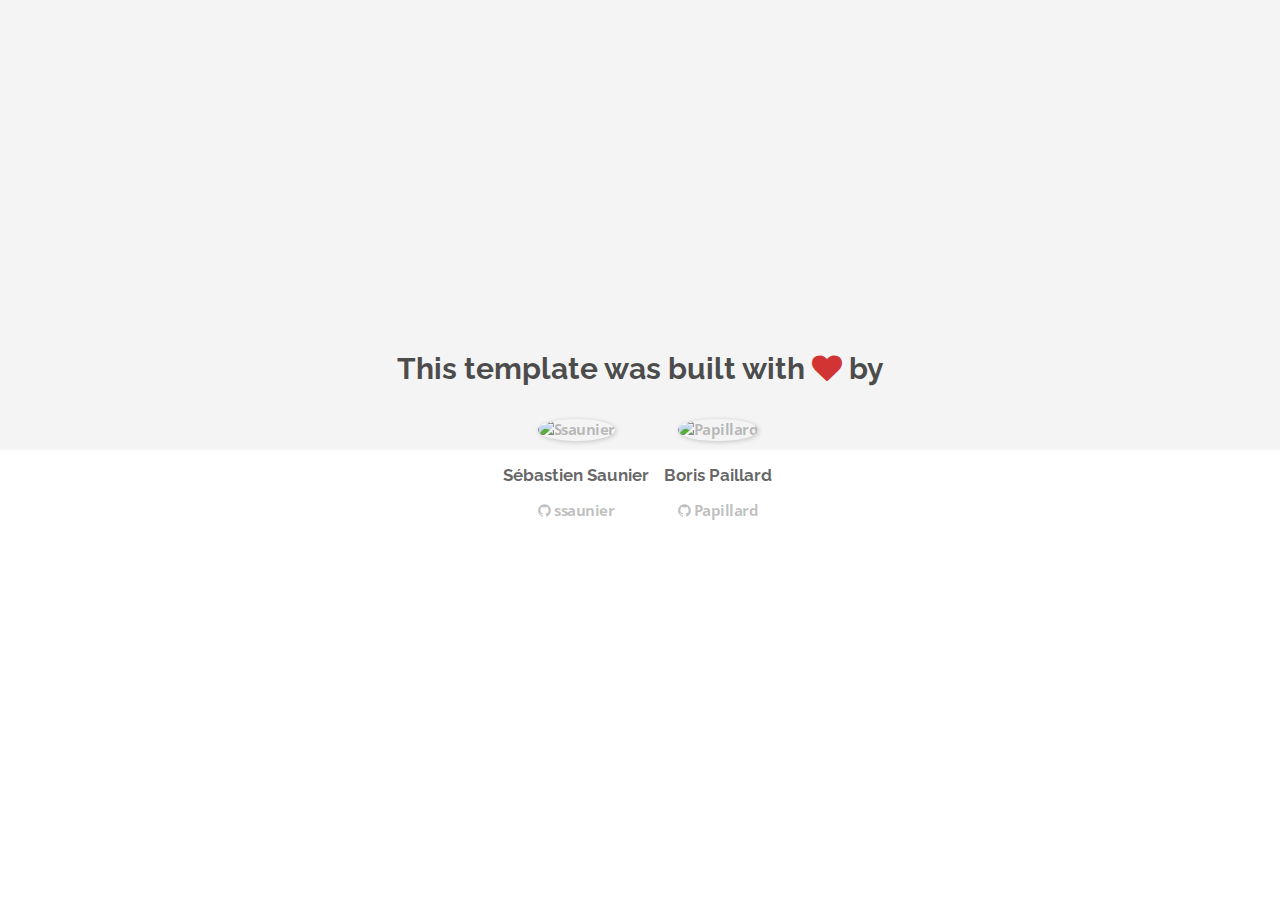
==== about.html @ 599be3fb "Automated commit at 2018-02-05 10:05:16 UTC by middleman-deploy 2.0.0-alpha" ====
<!doctype html>
<html>
  <head>
    <meta charset="utf-8">
    <meta http-equiv="x-ua-compatible" content="ie=edge">
    <meta name="viewport"
          content="width=device-width, initial-scale=1, shrink-to-fit=no">
    <!-- Use the title from a page's frontmatter if it has one -->
    <title>Le Wagon - Middleman - About</title>
    <link href="stylesheets/application-3c48b980.css" rel="stylesheet" />
    <script src="javascripts/application-93de88c9.js"></script>
    <link href="images/favicon-f15af148.png" rel="icon" type="image/png" />
  </head>
  <body>
    <div id="about">
  <div class="about-content">
    <h1>This template was built with <i class="fa fa-heart"></i> by</h1>
    <ul class="list-inline">
        <li>
<a href="https://kitt.lewagon.com/alumni/ssaunier" target="_blank">            <img src="https://kitt.lewagon.com/placeholder/users/ssaunier" class="img-circle" alt="Ssaunier" />
</a>          <h2>Sébastien Saunier</h2>
          <p>
<a href="https://github.com/ssaunier" target="_blank">              <i class="fa fa-github"></i> ssaunier
</a>          </p>
        </li>
        <li>
<a href="https://kitt.lewagon.com/alumni/Papillard" target="_blank">            <img src="https://kitt.lewagon.com/placeholder/users/Papillard" class="img-circle" alt="Papillard" />
</a>          <h2>Boris Paillard</h2>
          <p>
<a href="https://github.com/Papillard" target="_blank">              <i class="fa fa-github"></i> Papillard
</a>          </p>
        </li>
    </ul>
  </div>
</div>

  </body>
</html>
---- stylesheets/application-3c48b980.css ----
@import url("https://fonts.googleapis.com/css?family=Open+Sans:400,300,700|Raleway:400,100,300,700,500");/*!
 * Bootstrap v3.3.7 (http://getbootstrap.com)
 * Copyright 2011-2016 Twitter, Inc.
 * Licensed under MIT (https://github.com/twbs/bootstrap/blob/master/LICENSE)
 *//*! normalize.css v3.0.3 | MIT License | github.com/necolas/normalize.css */html{font-family:sans-serif;-ms-text-size-adjust:100%;-webkit-text-size-adjust:100%}body{margin:0}article,aside,details,figcaption,figure,footer,header,hgroup,main,menu,nav,section,summary{display:block}audio,canvas,progress,video{display:inline-block;vertical-align:baseline}audio:not([controls]){display:none;height:0}[hidden],template{display:none}a{background-color:transparent}a:active,a:hover{outline:0}abbr[title]{border-bottom:1px dotted}b,strong{font-weight:bold}dfn{font-style:italic}h1{font-size:2em;margin:0.67em 0}mark{background:#ff0;color:#000}small{font-size:80%}sub,sup{font-size:75%;line-height:0;position:relative;vertical-align:baseline}sup{top:-0.5em}sub{bottom:-0.25em}img{border:0}svg:not(:root){overflow:hidden}figure{margin:1em 40px}hr{-webkit-box-sizing:content-box;box-sizing:content-box;height:0}pre{overflow:auto}code,kbd,pre,samp{font-family:monospace, monospace;font-size:1em}button,input,optgroup,select,textarea{color:inherit;font:inherit;margin:0}button{overflow:visible}button,select{text-transform:none}button,html input[type="button"],input[type="reset"],input[type="submit"]{-webkit-appearance:button;cursor:pointer}button[disabled],html input[disabled]{cursor:default}button::-moz-focus-inner,input::-moz-focus-inner{border:0;padding:0}input{line-height:normal}input[type="checkbox"],input[type="radio"]{-webkit-box-sizing:border-box;box-sizing:border-box;padding:0}input[type="number"]::-webkit-inner-spin-button,input[type="number"]::-webkit-outer-spin-button{height:auto}input[type="search"]{-webkit-appearance:textfield;-webkit-box-sizing:content-box;box-sizing:content-box}input[type="search"]::-webkit-search-cancel-button,input[type="search"]::-webkit-search-decoration{-webkit-appearance:none}fieldset{border:1px solid #c0c0c0;margin:0 2px;padding:0.35em 0.625em 0.75em}legend{border:0;padding:0}textarea{overflow:auto}optgroup{font-weight:bold}table{border-collapse:collapse;border-spacing:0}td,th{padding:0}/*! Source: https://github.com/h5bp/html5-boilerplate/blob/master/src/css/main.css */@media print{*,*:before,*:after{background:transparent !important;color:#000 !important;-webkit-box-shadow:none !important;box-shadow:none !important;text-shadow:none !important}a,a:visited{text-decoration:underline}a[href]:after{content:" (" attr(href) ")"}abbr[title]:after{content:" (" attr(title) ")"}a[href^="#"]:after,a[href^="javascript:"]:after{content:""}pre,blockquote{border:1px solid #999;page-break-inside:avoid}thead{display:table-header-group}tr,img{page-break-inside:avoid}img{max-width:100% !important}p,h2,h3{orphans:3;widows:3}h2,h3{page-break-after:avoid}.navbar{display:none}.btn>.caret,.dropup>.btn>.caret{border-top-color:#000 !important}.label{border:1px solid #000}.table{border-collapse:collapse !important}.table td,.table th{background-color:#fff !important}.table-bordered th,.table-bordered td{border:1px solid #ddd !important}}@font-face{font-family:'Glyphicons Halflings';src:url("../assets/bootstrap/glyphicons-halflings-regular-86b6f62b.eot");src:url("../assets/bootstrap/glyphicons-halflings-regular-86b6f62b.eot?#iefix") format("embedded-opentype"),url("../assets/bootstrap/glyphicons-halflings-regular-ca35b697.woff2") format("woff2"),url("../assets/bootstrap/glyphicons-halflings-regular-278e49a8.woff") format("woff"),url("../assets/bootstrap/glyphicons-halflings-regular-44bc1850.ttf") format("truetype"),url("../assets/bootstrap/glyphicons-halflings-regular-de51a849.svg#glyphicons_halflingsregular") format("svg")}.glyphicon{position:relative;top:1px;display:inline-block;font-family:'Glyphicons Halflings';font-style:normal;font-weight:normal;line-height:1;-webkit-font-smoothing:antialiased;-moz-osx-font-smoothing:grayscale}.glyphicon-asterisk:before{content:"\002a"}.glyphicon-plus:before{content:"\002b"}.glyphicon-euro:before,.glyphicon-eur:before{content:"\20ac"}.glyphicon-minus:before{content:"\2212"}.glyphicon-cloud:before{content:"\2601"}.glyphicon-envelope:before{content:"\2709"}.glyphicon-pencil:before{content:"\270f"}.glyphicon-glass:before{content:"\e001"}.glyphicon-music:before{content:"\e002"}.glyphicon-search:before{content:"\e003"}.glyphicon-heart:before{content:"\e005"}.glyphicon-star:before{content:"\e006"}.glyphicon-star-empty:before{content:"\e007"}.glyphicon-user:before{content:"\e008"}.glyphicon-film:before{content:"\e009"}.glyphicon-th-large:before{content:"\e010"}.glyphicon-th:before{content:"\e011"}.glyphicon-th-list:before{content:"\e012"}.glyphicon-ok:before{content:"\e013"}.glyphicon-remove:before{content:"\e014"}.glyphicon-zoom-in:before{content:"\e015"}.glyphicon-zoom-out:before{content:"\e016"}.glyphicon-off:before{content:"\e017"}.glyphicon-signal:before{content:"\e018"}.glyphicon-cog:before{content:"\e019"}.glyphicon-trash:before{content:"\e020"}.glyphicon-home:before{content:"\e021"}.glyphicon-file:before{content:"\e022"}.glyphicon-time:before{content:"\e023"}.glyphicon-road:before{content:"\e024"}.glyphicon-download-alt:before{content:"\e025"}.glyphicon-download:before{content:"\e026"}.glyphicon-upload:before{content:"\e027"}.glyphicon-inbox:before{content:"\e028"}.glyphicon-play-circle:before{content:"\e029"}.glyphicon-repeat:before{content:"\e030"}.glyphicon-refresh:before{content:"\e031"}.glyphicon-list-alt:before{content:"\e032"}.glyphicon-lock:before{content:"\e033"}.glyphicon-flag:before{content:"\e034"}.glyphicon-headphones:before{content:"\e035"}.glyphicon-volume-off:before{content:"\e036"}.glyphicon-volume-down:before{content:"\e037"}.glyphicon-volume-up:before{content:"\e038"}.glyphicon-qrcode:before{content:"\e039"}.glyphicon-barcode:before{content:"\e040"}.glyphicon-tag:before{content:"\e041"}.glyphicon-tags:before{content:"\e042"}.glyphicon-book:before{content:"\e043"}.glyphicon-bookmark:before{content:"\e044"}.glyphicon-print:before{content:"\e045"}.glyphicon-camera:before{content:"\e046"}.glyphicon-font:before{content:"\e047"}.glyphicon-bold:before{content:"\e048"}.glyphicon-italic:before{content:"\e049"}.glyphicon-text-height:before{content:"\e050"}.glyphicon-text-width:before{content:"\e051"}.glyphicon-align-left:before{content:"\e052"}.glyphicon-align-center:before{content:"\e053"}.glyphicon-align-right:before{content:"\e054"}.glyphicon-align-justify:before{content:"\e055"}.glyphicon-list:before{content:"\e056"}.glyphicon-indent-left:before{content:"\e057"}.glyphicon-indent-right:before{content:"\e058"}.glyphicon-facetime-video:before{content:"\e059"}.glyphicon-picture:before{content:"\e060"}.glyphicon-map-marker:before{content:"\e062"}.glyphicon-adjust:before{content:"\e063"}.glyphicon-tint:before{content:"\e064"}.glyphicon-edit:before{content:"\e065"}.glyphicon-share:before{content:"\e066"}.glyphicon-check:before{content:"\e067"}.glyphicon-move:before{content:"\e068"}.glyphicon-step-backward:before{content:"\e069"}.glyphicon-fast-backward:before{content:"\e070"}.glyphicon-backward:before{content:"\e071"}.glyphicon-play:before{content:"\e072"}.glyphicon-pause:before{content:"\e073"}.glyphicon-stop:before{content:"\e074"}.glyphicon-forward:before{content:"\e075"}.glyphicon-fast-forward:before{content:"\e076"}.glyphicon-step-forward:before{content:"\e077"}.glyphicon-eject:before{content:"\e078"}.glyphicon-chevron-left:before{content:"\e079"}.glyphicon-chevron-right:before{content:"\e080"}.glyphicon-plus-sign:before{content:"\e081"}.glyphicon-minus-sign:before{content:"\e082"}.glyphicon-remove-sign:before{content:"\e083"}.glyphicon-ok-sign:before{content:"\e084"}.glyphicon-question-sign:before{content:"\e085"}.glyphicon-info-sign:before{content:"\e086"}.glyphicon-screenshot:before{content:"\e087"}.glyphicon-remove-circle:before{content:"\e088"}.glyphicon-ok-circle:before{content:"\e089"}.glyphicon-ban-circle:before{content:"\e090"}.glyphicon-arrow-left:before{content:"\e091"}.glyphicon-arrow-right:before{content:"\e092"}.glyphicon-arrow-up:before{content:"\e093"}.glyphicon-arrow-down:before{content:"\e094"}.glyphicon-share-alt:before{content:"\e095"}.glyphicon-resize-full:before{content:"\e096"}.glyphicon-resize-small:before{content:"\e097"}.glyphicon-exclamation-sign:before{content:"\e101"}.glyphicon-gift:before{content:"\e102"}.glyphicon-leaf:before{content:"\e103"}.glyphicon-fire:before{content:"\e104"}.glyphicon-eye-open:before{content:"\e105"}.glyphicon-eye-close:before{content:"\e106"}.glyphicon-warning-sign:before{content:"\e107"}.glyphicon-plane:before{content:"\e108"}.glyphicon-calendar:before{content:"\e109"}.glyphicon-random:before{content:"\e110"}.glyphicon-comment:before{content:"\e111"}.glyphicon-magnet:before{content:"\e112"}.glyphicon-chevron-up:before{content:"\e113"}.glyphicon-chevron-down:before{content:"\e114"}.glyphicon-retweet:before{content:"\e115"}.glyphicon-shopping-cart:before{content:"\e116"}.glyphicon-folder-close:before{content:"\e117"}.glyphicon-folder-open:before{content:"\e118"}.glyphicon-resize-vertical:before{content:"\e119"}.glyphicon-resize-horizontal:before{content:"\e120"}.glyphicon-hdd:before{content:"\e121"}.glyphicon-bullhorn:before{content:"\e122"}.glyphicon-bell:before{content:"\e123"}.glyphicon-certificate:before{content:"\e124"}.glyphicon-thumbs-up:before{content:"\e125"}.glyphicon-thumbs-down:before{content:"\e126"}.glyphicon-hand-right:before{content:"\e127"}.glyphicon-hand-left:before{content:"\e128"}.glyphicon-hand-up:before{content:"\e129"}.glyphicon-hand-down:before{content:"\e130"}.glyphicon-circle-arrow-right:before{content:"\e131"}.glyphicon-circle-arrow-left:before{content:"\e132"}.glyphicon-circle-arrow-up:before{content:"\e133"}.glyphicon-circle-arrow-down:before{content:"\e134"}.glyphicon-globe:before{content:"\e135"}.glyphicon-wrench:before{content:"\e136"}.glyphicon-tasks:before{content:"\e137"}.glyphicon-filter:before{content:"\e138"}.glyphicon-briefcase:before{content:"\e139"}.glyphicon-fullscreen:before{content:"\e140"}.glyphicon-dashboard:before{content:"\e141"}.glyphicon-paperclip:before{content:"\e142"}.glyphicon-heart-empty:before{content:"\e143"}.glyphicon-link:before{content:"\e144"}.glyphicon-phone:before{content:"\e145"}.glyphicon-pushpin:before{content:"\e146"}.glyphicon-usd:before{content:"\e148"}.glyphicon-gbp:before{content:"\e149"}.glyphicon-sort:before{content:"\e150"}.glyphicon-sort-by-alphabet:before{content:"\e151"}.glyphicon-sort-by-alphabet-alt:before{content:"\e152"}.glyphicon-sort-by-order:before{content:"\e153"}.glyphicon-sort-by-order-alt:before{content:"\e154"}.glyphicon-sort-by-attributes:before{content:"\e155"}.glyphicon-sort-by-attributes-alt:before{content:"\e156"}.glyphicon-unchecked:before{content:"\e157"}.glyphicon-expand:before{content:"\e158"}.glyphicon-collapse-down:before{content:"\e159"}.glyphicon-collapse-up:before{content:"\e160"}.glyphicon-log-in:before{content:"\e161"}.glyphicon-flash:before{content:"\e162"}.glyphicon-log-out:before{content:"\e163"}.glyphicon-new-window:before{content:"\e164"}.glyphicon-record:before{content:"\e165"}.glyphicon-save:before{content:"\e166"}.glyphicon-open:before{content:"\e167"}.glyphicon-saved:before{content:"\e168"}.glyphicon-import:before{content:"\e169"}.glyphicon-export:before{content:"\e170"}.glyphicon-send:before{content:"\e171"}.glyphicon-floppy-disk:before{content:"\e172"}.glyphicon-floppy-saved:before{content:"\e173"}.glyphicon-floppy-remove:before{content:"\e174"}.glyphicon-floppy-save:before{content:"\e175"}.glyphicon-floppy-open:before{content:"\e176"}.glyphicon-credit-card:before{content:"\e177"}.glyphicon-transfer:before{content:"\e178"}.glyphicon-cutlery:before{content:"\e179"}.glyphicon-header:before{content:"\e180"}.glyphicon-compressed:before{content:"\e181"}.glyphicon-earphone:before{content:"\e182"}.glyphicon-phone-alt:before{content:"\e183"}.glyphicon-tower:before{content:"\e184"}.glyphicon-stats:before{content:"\e185"}.glyphicon-sd-video:before{content:"\e186"}.glyphicon-hd-video:before{content:"\e187"}.glyphicon-subtitles:before{content:"\e188"}.glyphicon-sound-stereo:before{content:"\e189"}.glyphicon-sound-dolby:before{content:"\e190"}.glyphicon-sound-5-1:before{content:"\e191"}.glyphicon-sound-6-1:before{content:"\e192"}.glyphicon-sound-7-1:before{content:"\e193"}.glyphicon-copyright-mark:before{content:"\e194"}.glyphicon-registration-mark:before{content:"\e195"}.glyphicon-cloud-download:before{content:"\e197"}.glyphicon-cloud-upload:before{content:"\e198"}.glyphicon-tree-conifer:before{content:"\e199"}.glyphicon-tree-deciduous:before{content:"\e200"}.glyphicon-cd:before{content:"\e201"}.glyphicon-save-file:before{content:"\e202"}.glyphicon-open-file:before{content:"\e203"}.glyphicon-level-up:before{content:"\e204"}.glyphicon-copy:before{content:"\e205"}.glyphicon-paste:before{content:"\e206"}.glyphicon-alert:before{content:"\e209"}.glyphicon-equalizer:before{content:"\e210"}.glyphicon-king:before{content:"\e211"}.glyphicon-queen:before{content:"\e212"}.glyphicon-pawn:before{content:"\e213"}.glyphicon-bishop:before{content:"\e214"}.glyphicon-knight:before{content:"\e215"}.glyphicon-baby-formula:before{content:"\e216"}.glyphicon-tent:before{content:"\26fa"}.glyphicon-blackboard:before{content:"\e218"}.glyphicon-bed:before{content:"\e219"}.glyphicon-apple:before{content:"\f8ff"}.glyphicon-erase:before{content:"\e221"}.glyphicon-hourglass:before{content:"\231b"}.glyphicon-lamp:before{content:"\e223"}.glyphicon-duplicate:before{content:"\e224"}.glyphicon-piggy-bank:before{content:"\e225"}.glyphicon-scissors:before{content:"\e226"}.glyphicon-bitcoin:before{content:"\e227"}.glyphicon-btc:before{content:"\e227"}.glyphicon-xbt:before{content:"\e227"}.glyphicon-yen:before{content:"\00a5"}.glyphicon-jpy:before{content:"\00a5"}.glyphicon-ruble:before{content:"\20bd"}.glyphicon-rub:before{content:"\20bd"}.glyphicon-scale:before{content:"\e230"}.glyphicon-ice-lolly:before{content:"\e231"}.glyphicon-ice-lolly-tasted:before{content:"\e232"}.glyphicon-education:before{content:"\e233"}.glyphicon-option-horizontal:before{content:"\e234"}.glyphicon-option-vertical:before{content:"\e235"}.glyphicon-menu-hamburger:before{content:"\e236"}.glyphicon-modal-window:before{content:"\e237"}.glyphicon-oil:before{content:"\e238"}.glyphicon-grain:before{content:"\e239"}.glyphicon-sunglasses:before{content:"\e240"}.glyphicon-text-size:before{content:"\e241"}.glyphicon-text-color:before{content:"\e242"}.glyphicon-text-background:before{content:"\e243"}.glyphicon-object-align-top:before{content:"\e244"}.glyphicon-object-align-bottom:before{content:"\e245"}.glyphicon-object-align-horizontal:before{content:"\e246"}.glyphicon-object-align-left:before{content:"\e247"}.glyphicon-object-align-vertical:before{content:"\e248"}.glyphicon-object-align-right:before{content:"\e249"}.glyphicon-triangle-right:before{content:"\e250"}.glyphicon-triangle-left:before{content:"\e251"}.glyphicon-triangle-bottom:before{content:"\e252"}.glyphicon-triangle-top:before{content:"\e253"}.glyphicon-console:before{content:"\e254"}.glyphicon-superscript:before{content:"\e255"}.glyphicon-subscript:before{content:"\e256"}.glyphicon-menu-left:before{content:"\e257"}.glyphicon-menu-right:before{content:"\e258"}.glyphicon-menu-down:before{content:"\e259"}.glyphicon-menu-up:before{content:"\e260"}*{-webkit-box-sizing:border-box;box-sizing:border-box}*:before,*:after{-webkit-box-sizing:border-box;box-sizing:border-box}html{font-size:10px;-webkit-tap-highlight-color:transparent}body{font-family:"Open Sans", "Helvetica", "sans-serif";font-size:18px;line-height:1.42857143;color:#333333;background-color:#F4F4F4}input,button,select,textarea{font-family:inherit;font-size:inherit;line-height:inherit}a{color:#469AE0;text-decoration:none}a:hover,a:focus{color:#1f74ba;text-decoration:underline}a:focus{outline:5px auto -webkit-focus-ring-color;outline-offset:-2px}figure{margin:0}img{vertical-align:middle}.img-responsive{display:block;max-width:100%;height:auto}.img-rounded{border-radius:2px}.img-thumbnail{padding:4px;line-height:1.42857143;background-color:#F4F4F4;border:1px solid #ddd;border-radius:2px;-webkit-transition:all 0.2s ease-in-out;transition:all 0.2s ease-in-out;display:inline-block;max-width:100%;height:auto}.img-circle{border-radius:50%}hr{margin-top:25px;margin-bottom:25px;border:0;border-top:1px solid #eeeeee}.sr-only{position:absolute;width:1px;height:1px;margin:-1px;padding:0;overflow:hidden;clip:rect(0, 0, 0, 0);border:0}.sr-only-focusable:active,.sr-only-focusable:focus{position:static;width:auto;height:auto;margin:0;overflow:visible;clip:auto}[role="button"]{cursor:pointer}h1,h2,h3,h4,h5,h6,.h1,.h2,.h3,.h4,.h5,.h6{font-family:"Raleway", "Helvetica", "sans-serif";font-weight:500;line-height:1.1;color:inherit}h1 small,h1 .small,h2 small,h2 .small,h3 small,h3 .small,h4 small,h4 .small,h5 small,h5 .small,h6 small,h6 .small,.h1 small,.h1 .small,.h2 small,.h2 .small,.h3 small,.h3 .small,.h4 small,.h4 .small,.h5 small,.h5 .small,.h6 small,.h6 .small{font-weight:normal;line-height:1;color:#777777}h1,.h1,h2,.h2,h3,.h3{margin-top:25px;margin-bottom:12.5px}h1 small,h1 .small,.h1 small,.h1 .small,h2 small,h2 .small,.h2 small,.h2 .small,h3 small,h3 .small,.h3 small,.h3 .small{font-size:65%}h4,.h4,h5,.h5,h6,.h6{margin-top:12.5px;margin-bottom:12.5px}h4 small,h4 .small,.h4 small,.h4 .small,h5 small,h5 .small,.h5 small,.h5 .small,h6 small,h6 .small,.h6 small,.h6 .small{font-size:75%}h1,.h1{font-size:46px}h2,.h2{font-size:38px}h3,.h3{font-size:31px}h4,.h4{font-size:23px}h5,.h5{font-size:18px}h6,.h6{font-size:16px}p{margin:0 0 12.5px}.lead{margin-bottom:25px;font-size:20px;font-weight:300;line-height:1.4}@media (min-width: 768px){.lead{font-size:27px}}small,.small{font-size:88%}mark,.mark{background-color:#fcf8e3;padding:.2em}.text-left{text-align:left}.text-right{text-align:right}.text-center{text-align:center}.text-justify{text-align:justify}.text-nowrap{white-space:nowrap}.text-lowercase{text-transform:lowercase}.text-uppercase,.initialism{text-transform:uppercase}.text-capitalize{text-transform:capitalize}.text-muted{color:#777777}.text-primary{color:#469AE0}a.text-primary:hover,a.text-primary:focus{color:#2381d0}.text-success{color:#3c763d}a.text-success:hover,a.text-success:focus{color:#2b542c}.text-info{color:#31708f}a.text-info:hover,a.text-info:focus{color:#245269}.text-warning{color:#8a6d3b}a.text-warning:hover,a.text-warning:focus{color:#66512c}.text-danger{color:#a94442}a.text-danger:hover,a.text-danger:focus{color:#843534}.bg-primary{color:#fff}.bg-primary{background-color:#469AE0}a.bg-primary:hover,a.bg-primary:focus{background-color:#2381d0}.bg-success{background-color:#dff0d8}a.bg-success:hover,a.bg-success:focus{background-color:#c1e2b3}.bg-info{background-color:#d9edf7}a.bg-info:hover,a.bg-info:focus{background-color:#afd9ee}.bg-warning{background-color:#fcf8e3}a.bg-warning:hover,a.bg-warning:focus{background-color:#f7ecb5}.bg-danger{background-color:#f2dede}a.bg-danger:hover,a.bg-danger:focus{background-color:#e4b9b9}.page-header{padding-bottom:11.5px;margin:50px 0 25px;border-bottom:1px solid #eeeeee}ul,ol{margin-top:0;margin-bottom:12.5px}ul ul,ul ol,ol ul,ol ol{margin-bottom:0}.list-unstyled{padding-left:0;list-style:none}.list-inline{padding-left:0;list-style:none;margin-left:-5px}.list-inline>li{display:inline-block;padding-left:5px;padding-right:5px}dl{margin-top:0;margin-bottom:25px}dt,dd{line-height:1.42857143}dt{font-weight:bold}dd{margin-left:0}.dl-horizontal dd:before,.dl-horizontal dd:after{content:" ";display:table}.dl-horizontal dd:after{clear:both}@media (min-width: 768px){.dl-horizontal dt{float:left;width:160px;clear:left;text-align:right;overflow:hidden;text-overflow:ellipsis;white-space:nowrap}.dl-horizontal dd{margin-left:180px}}abbr[title],abbr[data-original-title]{cursor:help;border-bottom:1px dotted #777777}.initialism{font-size:90%}blockquote{padding:12.5px 25px;margin:0 0 25px;font-size:22.5px;border-left:5px solid #eeeeee}blockquote p:last-child,blockquote ul:last-child,blockquote ol:last-child{margin-bottom:0}blockquote footer,blockquote small,blockquote .small{display:block;font-size:80%;line-height:1.42857143;color:#777777}blockquote footer:before,blockquote small:before,blockquote .small:before{content:'\2014 \00A0'}.blockquote-reverse,blockquote.pull-right{padding-right:15px;padding-left:0;border-right:5px solid #eeeeee;border-left:0;text-align:right}.blockquote-reverse footer:before,.blockquote-reverse small:before,.blockquote-reverse .small:before,blockquote.pull-right footer:before,blockquote.pull-right small:before,blockquote.pull-right .small:before{content:''}.blockquote-reverse footer:after,.blockquote-reverse small:after,.blockquote-reverse .small:after,blockquote.pull-right footer:after,blockquote.pull-right small:after,blockquote.pull-right .small:after{content:'\00A0 \2014'}address{margin-bottom:25px;font-style:normal;line-height:1.42857143}code,kbd,pre,samp{font-family:Menlo, Monaco, Consolas, "Courier New", monospace}code{padding:2px 4px;font-size:90%;color:#c7254e;background-color:#f9f2f4;border-radius:2px}kbd{padding:2px 4px;font-size:90%;color:#fff;background-color:#333;border-radius:2px;-webkit-box-shadow:inset 0 -1px 0 rgba(0,0,0,0.25);box-shadow:inset 0 -1px 0 rgba(0,0,0,0.25)}kbd kbd{padding:0;font-size:100%;font-weight:bold;-webkit-box-shadow:none;box-shadow:none}pre{display:block;padding:12px;margin:0 0 12.5px;font-size:17px;line-height:1.42857143;word-break:break-all;word-wrap:break-word;color:#333333;background-color:#f5f5f5;border:1px solid #ccc;border-radius:2px}pre code{padding:0;font-size:inherit;color:inherit;white-space:pre-wrap;background-color:transparent;border-radius:0}.pre-scrollable{max-height:340px;overflow-y:scroll}.container{margin-right:auto;margin-left:auto;padding-left:15px;padding-right:15px}.container:before,.container:after{content:" ";display:table}.container:after{clear:both}@media (min-width: 768px){.container{width:750px}}@media (min-width: 992px){.container{width:970px}}@media (min-width: 1200px){.container{width:1170px}}.container-fluid{margin-right:auto;margin-left:auto;padding-left:15px;padding-right:15px}.container-fluid:before,.container-fluid:after{content:" ";display:table}.container-fluid:after{clear:both}.row{margin-left:-15px;margin-right:-15px}.row:before,.row:after{content:" ";display:table}.row:after{clear:both}.col-xs-1,.col-sm-1,.col-md-1,.col-lg-1,.col-xs-2,.col-sm-2,.col-md-2,.col-lg-2,.col-xs-3,.col-sm-3,.col-md-3,.col-lg-3,.col-xs-4,.col-sm-4,.col-md-4,.col-lg-4,.col-xs-5,.col-sm-5,.col-md-5,.col-lg-5,.col-xs-6,.col-sm-6,.col-md-6,.col-lg-6,.col-xs-7,.col-sm-7,.col-md-7,.col-lg-7,.col-xs-8,.col-sm-8,.col-md-8,.col-lg-8,.col-xs-9,.col-sm-9,.col-md-9,.col-lg-9,.col-xs-10,.col-sm-10,.col-md-10,.col-lg-10,.col-xs-11,.col-sm-11,.col-md-11,.col-lg-11,.col-xs-12,.col-sm-12,.col-md-12,.col-lg-12{position:relative;min-height:1px;padding-left:15px;padding-right:15px}.col-xs-1,.col-xs-2,.col-xs-3,.col-xs-4,.col-xs-5,.col-xs-6,.col-xs-7,.col-xs-8,.col-xs-9,.col-xs-10,.col-xs-11,.col-xs-12{float:left}.col-xs-1{width:8.33333333%}.col-xs-2{width:16.66666667%}.col-xs-3{width:25%}.col-xs-4{width:33.33333333%}.col-xs-5{width:41.66666667%}.col-xs-6{width:50%}.col-xs-7{width:58.33333333%}.col-xs-8{width:66.66666667%}.col-xs-9{width:75%}.col-xs-10{width:83.33333333%}.col-xs-11{width:91.66666667%}.col-xs-12{width:100%}.col-xs-pull-0{right:auto}.col-xs-pull-1{right:8.33333333%}.col-xs-pull-2{right:16.66666667%}.col-xs-pull-3{right:25%}.col-xs-pull-4{right:33.33333333%}.col-xs-pull-5{right:41.66666667%}.col-xs-pull-6{right:50%}.col-xs-pull-7{right:58.33333333%}.col-xs-pull-8{right:66.66666667%}.col-xs-pull-9{right:75%}.col-xs-pull-10{right:83.33333333%}.col-xs-pull-11{right:91.66666667%}.col-xs-pull-12{right:100%}.col-xs-push-0{left:auto}.col-xs-push-1{left:8.33333333%}.col-xs-push-2{left:16.66666667%}.col-xs-push-3{left:25%}.col-xs-push-4{left:33.33333333%}.col-xs-push-5{left:41.66666667%}.col-xs-push-6{left:50%}.col-xs-push-7{left:58.33333333%}.col-xs-push-8{left:66.66666667%}.col-xs-push-9{left:75%}.col-xs-push-10{left:83.33333333%}.col-xs-push-11{left:91.66666667%}.col-xs-push-12{left:100%}.col-xs-offset-0{margin-left:0%}.col-xs-offset-1{margin-left:8.33333333%}.col-xs-offset-2{margin-left:16.66666667%}.col-xs-offset-3{margin-left:25%}.col-xs-offset-4{margin-left:33.33333333%}.col-xs-offset-5{margin-left:41.66666667%}.col-xs-offset-6{margin-left:50%}.col-xs-offset-7{margin-left:58.33333333%}.col-xs-offset-8{margin-left:66.66666667%}.col-xs-offset-9{margin-left:75%}.col-xs-offset-10{margin-left:83.33333333%}.col-xs-offset-11{margin-left:91.66666667%}.col-xs-offset-12{margin-left:100%}@media (min-width: 768px){.col-sm-1,.col-sm-2,.col-sm-3,.col-sm-4,.col-sm-5,.col-sm-6,.col-sm-7,.col-sm-8,.col-sm-9,.col-sm-10,.col-sm-11,.col-sm-12{float:left}.col-sm-1{width:8.33333333%}.col-sm-2{width:16.66666667%}.col-sm-3{width:25%}.col-sm-4{width:33.33333333%}.col-sm-5{width:41.66666667%}.col-sm-6{width:50%}.col-sm-7{width:58.33333333%}.col-sm-8{width:66.66666667%}.col-sm-9{width:75%}.col-sm-10{width:83.33333333%}.col-sm-11{width:91.66666667%}.col-sm-12{width:100%}.col-sm-pull-0{right:auto}.col-sm-pull-1{right:8.33333333%}.col-sm-pull-2{right:16.66666667%}.col-sm-pull-3{right:25%}.col-sm-pull-4{right:33.33333333%}.col-sm-pull-5{right:41.66666667%}.col-sm-pull-6{right:50%}.col-sm-pull-7{right:58.33333333%}.col-sm-pull-8{right:66.66666667%}.col-sm-pull-9{right:75%}.col-sm-pull-10{right:83.33333333%}.col-sm-pull-11{right:91.66666667%}.col-sm-pull-12{right:100%}.col-sm-push-0{left:auto}.col-sm-push-1{left:8.33333333%}.col-sm-push-2{left:16.66666667%}.col-sm-push-3{left:25%}.col-sm-push-4{left:33.33333333%}.col-sm-push-5{left:41.66666667%}.col-sm-push-6{left:50%}.col-sm-push-7{left:58.33333333%}.col-sm-push-8{left:66.66666667%}.col-sm-push-9{left:75%}.col-sm-push-10{left:83.33333333%}.col-sm-push-11{left:91.66666667%}.col-sm-push-12{left:100%}.col-sm-offset-0{margin-left:0%}.col-sm-offset-1{margin-left:8.33333333%}.col-sm-offset-2{margin-left:16.66666667%}.col-sm-offset-3{margin-left:25%}.col-sm-offset-4{margin-left:33.33333333%}.col-sm-offset-5{margin-left:41.66666667%}.col-sm-offset-6{margin-left:50%}.col-sm-offset-7{margin-left:58.33333333%}.col-sm-offset-8{margin-left:66.66666667%}.col-sm-offset-9{margin-left:75%}.col-sm-offset-10{margin-left:83.33333333%}.col-sm-offset-11{margin-left:91.66666667%}.col-sm-offset-12{margin-left:100%}}@media (min-width: 992px){.col-md-1,.col-md-2,.col-md-3,.col-md-4,.col-md-5,.col-md-6,.col-md-7,.col-md-8,.col-md-9,.col-md-10,.col-md-11,.col-md-12{float:left}.col-md-1{width:8.33333333%}.col-md-2{width:16.66666667%}.col-md-3{width:25%}.col-md-4{width:33.33333333%}.col-md-5{width:41.66666667%}.col-md-6{width:50%}.col-md-7{width:58.33333333%}.col-md-8{width:66.66666667%}.col-md-9{width:75%}.col-md-10{width:83.33333333%}.col-md-11{width:91.66666667%}.col-md-12{width:100%}.col-md-pull-0{right:auto}.col-md-pull-1{right:8.33333333%}.col-md-pull-2{right:16.66666667%}.col-md-pull-3{right:25%}.col-md-pull-4{right:33.33333333%}.col-md-pull-5{right:41.66666667%}.col-md-pull-6{right:50%}.col-md-pull-7{right:58.33333333%}.col-md-pull-8{right:66.66666667%}.col-md-pull-9{right:75%}.col-md-pull-10{right:83.33333333%}.col-md-pull-11{right:91.66666667%}.col-md-pull-12{right:100%}.col-md-push-0{left:auto}.col-md-push-1{left:8.33333333%}.col-md-push-2{left:16.66666667%}.col-md-push-3{left:25%}.col-md-push-4{left:33.33333333%}.col-md-push-5{left:41.66666667%}.col-md-push-6{left:50%}.col-md-push-7{left:58.33333333%}.col-md-push-8{left:66.66666667%}.col-md-push-9{left:75%}.col-md-push-10{left:83.33333333%}.col-md-push-11{left:91.66666667%}.col-md-push-12{left:100%}.col-md-offset-0{margin-left:0%}.col-md-offset-1{margin-left:8.33333333%}.col-md-offset-2{margin-left:16.66666667%}.col-md-offset-3{margin-left:25%}.col-md-offset-4{margin-left:33.33333333%}.col-md-offset-5{margin-left:41.66666667%}.col-md-offset-6{margin-left:50%}.col-md-offset-7{margin-left:58.33333333%}.col-md-offset-8{margin-left:66.66666667%}.col-md-offset-9{margin-left:75%}.col-md-offset-10{margin-left:83.33333333%}.col-md-offset-11{margin-left:91.66666667%}.col-md-offset-12{margin-left:100%}}@media (min-width: 1200px){.col-lg-1,.col-lg-2,.col-lg-3,.col-lg-4,.col-lg-5,.col-lg-6,.col-lg-7,.col-lg-8,.col-lg-9,.col-lg-10,.col-lg-11,.col-lg-12{float:left}.col-lg-1{width:8.33333333%}.col-lg-2{width:16.66666667%}.col-lg-3{width:25%}.col-lg-4{width:33.33333333%}.col-lg-5{width:41.66666667%}.col-lg-6{width:50%}.col-lg-7{width:58.33333333%}.col-lg-8{width:66.66666667%}.col-lg-9{width:75%}.col-lg-10{width:83.33333333%}.col-lg-11{width:91.66666667%}.col-lg-12{width:100%}.col-lg-pull-0{right:auto}.col-lg-pull-1{right:8.33333333%}.col-lg-pull-2{right:16.66666667%}.col-lg-pull-3{right:25%}.col-lg-pull-4{right:33.33333333%}.col-lg-pull-5{right:41.66666667%}.col-lg-pull-6{right:50%}.col-lg-pull-7{right:58.33333333%}.col-lg-pull-8{right:66.66666667%}.col-lg-pull-9{right:75%}.col-lg-pull-10{right:83.33333333%}.col-lg-pull-11{right:91.66666667%}.col-lg-pull-12{right:100%}.col-lg-push-0{left:auto}.col-lg-push-1{left:8.33333333%}.col-lg-push-2{left:16.66666667%}.col-lg-push-3{left:25%}.col-lg-push-4{left:33.33333333%}.col-lg-push-5{left:41.66666667%}.col-lg-push-6{left:50%}.col-lg-push-7{left:58.33333333%}.col-lg-push-8{left:66.66666667%}.col-lg-push-9{left:75%}.col-lg-push-10{left:83.33333333%}.col-lg-push-11{left:91.66666667%}.col-lg-push-12{left:100%}.col-lg-offset-0{margin-left:0%}.col-lg-offset-1{margin-left:8.33333333%}.col-lg-offset-2{margin-left:16.66666667%}.col-lg-offset-3{margin-left:25%}.col-lg-offset-4{margin-left:33.33333333%}.col-lg-offset-5{margin-left:41.66666667%}.col-lg-offset-6{margin-left:50%}.col-lg-offset-7{margin-left:58.33333333%}.col-lg-offset-8{margin-left:66.66666667%}.col-lg-offset-9{margin-left:75%}.col-lg-offset-10{margin-left:83.33333333%}.col-lg-offset-11{margin-left:91.66666667%}.col-lg-offset-12{margin-left:100%}}table{background-color:transparent}caption{padding-top:8px;padding-bottom:8px;color:#777777;text-align:left}th{text-align:left}.table{width:100%;max-width:100%;margin-bottom:25px}.table>thead>tr>th,.table>thead>tr>td,.table>tbody>tr>th,.table>tbody>tr>td,.table>tfoot>tr>th,.table>tfoot>tr>td{padding:8px;line-height:1.42857143;vertical-align:top;border-top:1px solid #ddd}.table>thead>tr>th{vertical-align:bottom;border-bottom:2px solid #ddd}.table>caption+thead>tr:first-child>th,.table>caption+thead>tr:first-child>td,.table>colgroup+thead>tr:first-child>th,.table>colgroup+thead>tr:first-child>td,.table>thead:first-child>tr:first-child>th,.table>thead:first-child>tr:first-child>td{border-top:0}.table>tbody+tbody{border-top:2px solid #ddd}.table .table{background-color:#F4F4F4}.table-condensed>thead>tr>th,.table-condensed>thead>tr>td,.table-condensed>tbody>tr>th,.table-condensed>tbody>tr>td,.table-condensed>tfoot>tr>th,.table-condensed>tfoot>tr>td{padding:5px}.table-bordered{border:1px solid #ddd}.table-bordered>thead>tr>th,.table-bordered>thead>tr>td,.table-bordered>tbody>tr>th,.table-bordered>tbody>tr>td,.table-bordered>tfoot>tr>th,.table-bordered>tfoot>tr>td{border:1px solid #ddd}.table-bordered>thead>tr>th,.table-bordered>thead>tr>td{border-bottom-width:2px}.table-striped>tbody>tr:nth-of-type(odd){background-color:#f9f9f9}.table-hover>tbody>tr:hover{background-color:#f5f5f5}table col[class*="col-"]{position:static;float:none;display:table-column}table td[class*="col-"],table th[class*="col-"]{position:static;float:none;display:table-cell}.table>thead>tr>td.active,.table>thead>tr>th.active,.table>thead>tr.active>td,.table>thead>tr.active>th,.table>tbody>tr>td.active,.table>tbody>tr>th.active,.table>tbody>tr.active>td,.table>tbody>tr.active>th,.table>tfoot>tr>td.active,.table>tfoot>tr>th.active,.table>tfoot>tr.active>td,.table>tfoot>tr.active>th{background-color:#f5f5f5}.table-hover>tbody>tr>td.active:hover,.table-hover>tbody>tr>th.active:hover,.table-hover>tbody>tr.active:hover>td,.table-hover>tbody>tr:hover>.active,.table-hover>tbody>tr.active:hover>th{background-color:#e8e8e8}.table>thead>tr>td.success,.table>thead>tr>th.success,.table>thead>tr.success>td,.table>thead>tr.success>th,.table>tbody>tr>td.success,.table>tbody>tr>th.success,.table>tbody>tr.success>td,.table>tbody>tr.success>th,.table>tfoot>tr>td.success,.table>tfoot>tr>th.success,.table>tfoot>tr.success>td,.table>tfoot>tr.success>th{background-color:#dff0d8}.table-hover>tbody>tr>td.success:hover,.table-hover>tbody>tr>th.success:hover,.table-hover>tbody>tr.success:hover>td,.table-hover>tbody>tr:hover>.success,.table-hover>tbody>tr.success:hover>th{background-color:#d0e9c6}.table>thead>tr>td.info,.table>thead>tr>th.info,.table>thead>tr.info>td,.table>thead>tr.info>th,.table>tbody>tr>td.info,.table>tbody>tr>th.info,.table>tbody>tr.info>td,.table>tbody>tr.info>th,.table>tfoot>tr>td.info,.table>tfoot>tr>th.info,.table>tfoot>tr.info>td,.table>tfoot>tr.info>th{background-color:#d9edf7}.table-hover>tbody>tr>td.info:hover,.table-hover>tbody>tr>th.info:hover,.table-hover>tbody>tr.info:hover>td,.table-hover>tbody>tr:hover>.info,.table-hover>tbody>tr.info:hover>th{background-color:#c4e3f3}.table>thead>tr>td.warning,.table>thead>tr>th.warning,.table>thead>tr.warning>td,.table>thead>tr.warning>th,.table>tbody>tr>td.warning,.table>tbody>tr>th.warning,.table>tbody>tr.warning>td,.table>tbody>tr.warning>th,.table>tfoot>tr>td.warning,.table>tfoot>tr>th.warning,.table>tfoot>tr.warning>td,.table>tfoot>tr.warning>th{background-color:#fcf8e3}.table-hover>tbody>tr>td.warning:hover,.table-hover>tbody>tr>th.warning:hover,.table-hover>tbody>tr.warning:hover>td,.table-hover>tbody>tr:hover>.warning,.table-hover>tbody>tr.warning:hover>th{background-color:#faf2cc}.table>thead>tr>td.danger,.table>thead>tr>th.danger,.table>thead>tr.danger>td,.table>thead>tr.danger>th,.table>tbody>tr>td.danger,.table>tbody>tr>th.danger,.table>tbody>tr.danger>td,.table>tbody>tr.danger>th,.table>tfoot>tr>td.danger,.table>tfoot>tr>th.danger,.table>tfoot>tr.danger>td,.table>tfoot>tr.danger>th{background-color:#f2dede}.table-hover>tbody>tr>td.danger:hover,.table-hover>tbody>tr>th.danger:hover,.table-hover>tbody>tr.danger:hover>td,.table-hover>tbody>tr:hover>.danger,.table-hover>tbody>tr.danger:hover>th{background-color:#ebcccc}.table-responsive{overflow-x:auto;min-height:0.01%}@media screen and (max-width: 767px){.table-responsive{width:100%;margin-bottom:18.75px;overflow-y:hidden;-ms-overflow-style:-ms-autohiding-scrollbar;border:1px solid #ddd}.table-responsive>.table{margin-bottom:0}.table-responsive>.table>thead>tr>th,.table-responsive>.table>thead>tr>td,.table-responsive>.table>tbody>tr>th,.table-responsive>.table>tbody>tr>td,.table-responsive>.table>tfoot>tr>th,.table-responsive>.table>tfoot>tr>td{white-space:nowrap}.table-responsive>.table-bordered{border:0}.table-responsive>.table-bordered>thead>tr>th:first-child,.table-responsive>.table-bordered>thead>tr>td:first-child,.table-responsive>.table-bordered>tbody>tr>th:first-child,.table-responsive>.table-bordered>tbody>tr>td:first-child,.table-responsive>.table-bordered>tfoot>tr>th:first-child,.table-responsive>.table-bordered>tfoot>tr>td:first-child{border-left:0}.table-responsive>.table-bordered>thead>tr>th:last-child,.table-responsive>.table-bordered>thead>tr>td:last-child,.table-responsive>.table-bordered>tbody>tr>th:last-child,.table-responsive>.table-bordered>tbody>tr>td:last-child,.table-responsive>.table-bordered>tfoot>tr>th:last-child,.table-responsive>.table-bordered>tfoot>tr>td:last-child{border-right:0}.table-responsive>.table-bordered>tbody>tr:last-child>th,.table-responsive>.table-bordered>tbody>tr:last-child>td,.table-responsive>.table-bordered>tfoot>tr:last-child>th,.table-responsive>.table-bordered>tfoot>tr:last-child>td{border-bottom:0}}fieldset{padding:0;margin:0;border:0;min-width:0}legend{display:block;width:100%;padding:0;margin-bottom:25px;font-size:27px;line-height:inherit;color:#333333;border:0;border-bottom:1px solid #e5e5e5}label{display:inline-block;max-width:100%;margin-bottom:5px;font-weight:bold}input[type="search"]{-webkit-box-sizing:border-box;box-sizing:border-box}input[type="radio"],input[type="checkbox"]{margin:4px 0 0;margin-top:1px \9;line-height:normal}input[type="file"]{display:block}input[type="range"]{display:block;width:100%}select[multiple],select[size]{height:auto}input[type="file"]:focus,input[type="radio"]:focus,input[type="checkbox"]:focus{outline:5px auto -webkit-focus-ring-color;outline-offset:-2px}output{display:block;padding-top:7px;font-size:18px;line-height:1.42857143;color:#000000}.form-control{display:block;width:100%;height:39px;padding:6px 12px;font-size:18px;line-height:1.42857143;color:#000000;background-color:#fff;background-image:none;border:1px solid #ccc;border-radius:2px;-webkit-box-shadow:inset 0 1px 1px rgba(0,0,0,0.075);box-shadow:inset 0 1px 1px rgba(0,0,0,0.075);-webkit-transition:border-color ease-in-out 0.15s, box-shadow ease-in-out 0.15s;-webkit-transition:border-color ease-in-out 0.15s, -webkit-box-shadow ease-in-out 0.15s;transition:border-color ease-in-out 0.15s, -webkit-box-shadow ease-in-out 0.15s;transition:border-color ease-in-out 0.15s, box-shadow ease-in-out 0.15s;transition:border-color ease-in-out 0.15s, box-shadow ease-in-out 0.15s, -webkit-box-shadow ease-in-out 0.15s}.form-control:focus{border-color:#66afe9;outline:0;-webkit-box-shadow:inset 0 1px 1px rgba(0,0,0,0.075),0 0 8px rgba(102,175,233,0.6);box-shadow:inset 0 1px 1px rgba(0,0,0,0.075),0 0 8px rgba(102,175,233,0.6)}.form-control::-moz-placeholder{color:#999;opacity:1}.form-control:-ms-input-placeholder{color:#999}.form-control::-webkit-input-placeholder{color:#999}.form-control::-ms-expand{border:0;background-color:transparent}.form-control[disabled],.form-control[readonly],fieldset[disabled] .form-control{background-color:#eeeeee;opacity:1}.form-control[disabled],fieldset[disabled] .form-control{cursor:not-allowed}textarea.form-control{height:auto}input[type="search"]{-webkit-appearance:none}@media screen and (-webkit-min-device-pixel-ratio: 0){input[type="date"].form-control,input[type="time"].form-control,input[type="datetime-local"].form-control,input[type="month"].form-control{line-height:39px}input[type="date"].input-sm,.input-group-sm>input[type="date"].form-control,.input-group-sm>input[type="date"].input-group-addon,.input-group-sm>.input-group-btn>input[type="date"].btn,.input-group-sm input[type="date"],input[type="time"].input-sm,.input-group-sm>input[type="time"].form-control,.input-group-sm>input[type="time"].input-group-addon,.input-group-sm>.input-group-btn>input[type="time"].btn,.input-group-sm input[type="time"],input[type="datetime-local"].input-sm,.input-group-sm>input[type="datetime-local"].form-control,.input-group-sm>input[type="datetime-local"].input-group-addon,.input-group-sm>.input-group-btn>input[type="datetime-local"].btn,.input-group-sm input[type="datetime-local"],input[type="month"].input-sm,.input-group-sm>input[type="month"].form-control,.input-group-sm>input[type="month"].input-group-addon,.input-group-sm>.input-group-btn>input[type="month"].btn,.input-group-sm input[type="month"]{line-height:36px}input[type="date"].input-lg,.input-group-lg>input[type="date"].form-control,.input-group-lg>input[type="date"].input-group-addon,.input-group-lg>.input-group-btn>input[type="date"].btn,.input-group-lg input[type="date"],input[type="time"].input-lg,.input-group-lg>input[type="time"].form-control,.input-group-lg>input[type="time"].input-group-addon,.input-group-lg>.input-group-btn>input[type="time"].btn,.input-group-lg input[type="time"],input[type="datetime-local"].input-lg,.input-group-lg>input[type="datetime-local"].form-control,.input-group-lg>input[type="datetime-local"].input-group-addon,.input-group-lg>.input-group-btn>input[type="datetime-local"].btn,.input-group-lg input[type="datetime-local"],input[type="month"].input-lg,.input-group-lg>input[type="month"].form-control,.input-group-lg>input[type="month"].input-group-addon,.input-group-lg>.input-group-btn>input[type="month"].btn,.input-group-lg input[type="month"]{line-height:53px}}.form-group{margin-bottom:15px}.radio,.checkbox{position:relative;display:block;margin-top:10px;margin-bottom:10px}.radio label,.checkbox label{min-height:25px;padding-left:20px;margin-bottom:0;font-weight:normal;cursor:pointer}.radio input[type="radio"],.radio-inline input[type="radio"],.checkbox input[type="checkbox"],.checkbox-inline input[type="checkbox"]{position:absolute;margin-left:-20px;margin-top:4px \9}.radio+.radio,.checkbox+.checkbox{margin-top:-5px}.radio-inline,.checkbox-inline{position:relative;display:inline-block;padding-left:20px;margin-bottom:0;vertical-align:middle;font-weight:normal;cursor:pointer}.radio-inline+.radio-inline,.checkbox-inline+.checkbox-inline{margin-top:0;margin-left:10px}input[type="radio"][disabled],input[type="radio"].disabled,fieldset[disabled] input[type="radio"],input[type="checkbox"][disabled],input[type="checkbox"].disabled,fieldset[disabled] input[type="checkbox"]{cursor:not-allowed}.radio-inline.disabled,fieldset[disabled] .radio-inline,.checkbox-inline.disabled,fieldset[disabled] .checkbox-inline{cursor:not-allowed}.radio.disabled label,fieldset[disabled] .radio label,.checkbox.disabled label,fieldset[disabled] .checkbox label{cursor:not-allowed}.form-control-static{padding-top:7px;padding-bottom:7px;margin-bottom:0;min-height:43px}.form-control-static.input-lg,.input-group-lg>.form-control-static.form-control,.input-group-lg>.form-control-static.input-group-addon,.input-group-lg>.input-group-btn>.form-control-static.btn,.form-control-static.input-sm,.input-group-sm>.form-control-static.form-control,.input-group-sm>.form-control-static.input-group-addon,.input-group-sm>.input-group-btn>.form-control-static.btn{padding-left:0;padding-right:0}.input-sm,.input-group-sm>.form-control,.input-group-sm>.input-group-addon,.input-group-sm>.input-group-btn>.btn{height:36px;padding:5px 10px;font-size:16px;line-height:1.5;border-radius:2px}select.input-sm,.input-group-sm>select.form-control,.input-group-sm>select.input-group-addon,.input-group-sm>.input-group-btn>select.btn{height:36px;line-height:36px}textarea.input-sm,.input-group-sm>textarea.form-control,.input-group-sm>textarea.input-group-addon,.input-group-sm>.input-group-btn>textarea.btn,select[multiple].input-sm,.input-group-sm>select[multiple].form-control,.input-group-sm>select[multiple].input-group-addon,.input-group-sm>.input-group-btn>select[multiple].btn{height:auto}.form-group-sm .form-control{height:36px;padding:5px 10px;font-size:16px;line-height:1.5;border-radius:2px}.form-group-sm select.form-control{height:36px;line-height:36px}.form-group-sm textarea.form-control,.form-group-sm select[multiple].form-control{height:auto}.form-group-sm .form-control-static{height:36px;min-height:41px;padding:6px 10px;font-size:16px;line-height:1.5}.input-lg,.input-group-lg>.form-control,.input-group-lg>.input-group-addon,.input-group-lg>.input-group-btn>.btn{height:53px;padding:10px 16px;font-size:23px;line-height:1.3333333;border-radius:2px}select.input-lg,.input-group-lg>select.form-control,.input-group-lg>select.input-group-addon,.input-group-lg>.input-group-btn>select.btn{height:53px;line-height:53px}textarea.input-lg,.input-group-lg>textarea.form-control,.input-group-lg>textarea.input-group-addon,.input-group-lg>.input-group-btn>textarea.btn,select[multiple].input-lg,.input-group-lg>select[multiple].form-control,.input-group-lg>select[multiple].input-group-addon,.input-group-lg>.input-group-btn>select[multiple].btn{height:auto}.form-group-lg .form-control{height:53px;padding:10px 16px;font-size:23px;line-height:1.3333333;border-radius:2px}.form-group-lg select.form-control{height:53px;line-height:53px}.form-group-lg textarea.form-control,.form-group-lg select[multiple].form-control{height:auto}.form-group-lg .form-control-static{height:53px;min-height:48px;padding:11px 16px;font-size:23px;line-height:1.3333333}.has-feedback{position:relative}.has-feedback .form-control{padding-right:48.75px}.form-control-feedback{position:absolute;top:0;right:0;z-index:2;display:block;width:39px;height:39px;line-height:39px;text-align:center;pointer-events:none}.input-lg+.form-control-feedback,.input-group-lg>.form-control+.form-control-feedback,.input-group-lg>.input-group-addon+.form-control-feedback,.input-group-lg>.input-group-btn>.btn+.form-control-feedback,.input-group-lg+.form-control-feedback,.form-group-lg .form-control+.form-control-feedback{width:53px;height:53px;line-height:53px}.input-sm+.form-control-feedback,.input-group-sm>.form-control+.form-control-feedback,.input-group-sm>.input-group-addon+.form-control-feedback,.input-group-sm>.input-group-btn>.btn+.form-control-feedback,.input-group-sm+.form-control-feedback,.form-group-sm .form-control+.form-control-feedback{width:36px;height:36px;line-height:36px}.has-success .help-block,.has-success .control-label,.has-success .radio,.has-success .checkbox,.has-success .radio-inline,.has-success .checkbox-inline,.has-success.radio label,.has-success.checkbox label,.has-success.radio-inline label,.has-success.checkbox-inline label{color:#3c763d}.has-success .form-control{border-color:#3c763d;-webkit-box-shadow:inset 0 1px 1px rgba(0,0,0,0.075);box-shadow:inset 0 1px 1px rgba(0,0,0,0.075)}.has-success .form-control:focus{border-color:#2b542c;-webkit-box-shadow:inset 0 1px 1px rgba(0,0,0,0.075),0 0 6px #67b168;box-shadow:inset 0 1px 1px rgba(0,0,0,0.075),0 0 6px #67b168}.has-success .input-group-addon{color:#3c763d;border-color:#3c763d;background-color:#dff0d8}.has-success .form-control-feedback{color:#3c763d}.has-warning .help-block,.has-warning .control-label,.has-warning .radio,.has-warning .checkbox,.has-warning .radio-inline,.has-warning .checkbox-inline,.has-warning.radio label,.has-warning.checkbox label,.has-warning.radio-inline label,.has-warning.checkbox-inline label{color:#8a6d3b}.has-warning .form-control{border-color:#8a6d3b;-webkit-box-shadow:inset 0 1px 1px rgba(0,0,0,0.075);box-shadow:inset 0 1px 1px rgba(0,0,0,0.075)}.has-warning .form-control:focus{border-color:#66512c;-webkit-box-shadow:inset 0 1px 1px rgba(0,0,0,0.075),0 0 6px #c0a16b;box-shadow:inset 0 1px 1px rgba(0,0,0,0.075),0 0 6px #c0a16b}.has-warning .input-group-addon{color:#8a6d3b;border-color:#8a6d3b;background-color:#fcf8e3}.has-warning .form-control-feedback{color:#8a6d3b}.has-error .help-block,.has-error .control-label,.has-error .radio,.has-error .checkbox,.has-error .radio-inline,.has-error .checkbox-inline,.has-error.radio label,.has-error.checkbox label,.has-error.radio-inline label,.has-error.checkbox-inline label{color:#a94442}.has-error .form-control{border-color:#a94442;-webkit-box-shadow:inset 0 1px 1px rgba(0,0,0,0.075);box-shadow:inset 0 1px 1px rgba(0,0,0,0.075)}.has-error .form-control:focus{border-color:#843534;-webkit-box-shadow:inset 0 1px 1px rgba(0,0,0,0.075),0 0 6px #ce8483;box-shadow:inset 0 1px 1px rgba(0,0,0,0.075),0 0 6px #ce8483}.has-error .input-group-addon{color:#a94442;border-color:#a94442;background-color:#f2dede}.has-error .form-control-feedback{color:#a94442}.has-feedback label ~ .form-control-feedback{top:30px}.has-feedback label.sr-only ~ .form-control-feedback{top:0}.help-block{display:block;margin-top:5px;margin-bottom:10px;color:#737373}@media (min-width: 768px){.form-inline .form-group{display:inline-block;margin-bottom:0;vertical-align:middle}.form-inline .form-control{display:inline-block;width:auto;vertical-align:middle}.form-inline .form-control-static{display:inline-block}.form-inline .input-group{display:inline-table;vertical-align:middle}.form-inline .input-group .input-group-addon,.form-inline .input-group .input-group-btn,.form-inline .input-group .form-control{width:auto}.form-inline .input-group>.form-control{width:100%}.form-inline .control-label{margin-bottom:0;vertical-align:middle}.form-inline .radio,.form-inline .checkbox{display:inline-block;margin-top:0;margin-bottom:0;vertical-align:middle}.form-inline .radio label,.form-inline .checkbox label{padding-left:0}.form-inline .radio input[type="radio"],.form-inline .checkbox input[type="checkbox"]{position:relative;margin-left:0}.form-inline .has-feedback .form-control-feedback{top:0}}.form-horizontal .radio,.form-horizontal .checkbox,.form-horizontal .radio-inline,.form-horizontal .checkbox-inline{margin-top:0;margin-bottom:0;padding-top:7px}.form-horizontal .radio,.form-horizontal .checkbox{min-height:32px}.form-horizontal .form-group{margin-left:-15px;margin-right:-15px}.form-horizontal .form-group:before,.form-horizontal .form-group:after{content:" ";display:table}.form-horizontal .form-group:after{clear:both}@media (min-width: 768px){.form-horizontal .control-label{text-align:right;margin-bottom:0;padding-top:7px}}.form-horizontal .has-feedback .form-control-feedback{right:15px}@media (min-width: 768px){.form-horizontal .form-group-lg .control-label{padding-top:11px;font-size:23px}}@media (min-width: 768px){.form-horizontal .form-group-sm .control-label{padding-top:6px;font-size:16px}}.btn{display:inline-block;margin-bottom:0;font-weight:normal;text-align:center;vertical-align:middle;-ms-touch-action:manipulation;touch-action:manipulation;cursor:pointer;background-image:none;border:1px solid transparent;white-space:nowrap;padding:6px 12px;font-size:18px;line-height:1.42857143;border-radius:2px;-webkit-user-select:none;-moz-user-select:none;-ms-user-select:none;user-select:none}.btn:focus,.btn.focus,.btn:active:focus,.btn:active.focus,.btn.active:focus,.btn.active.focus{outline:5px auto -webkit-focus-ring-color;outline-offset:-2px}.btn:hover,.btn:focus,.btn.focus{color:#333;text-decoration:none}.btn:active,.btn.active{outline:0;background-image:none;-webkit-box-shadow:inset 0 3px 5px rgba(0,0,0,0.125);box-shadow:inset 0 3px 5px rgba(0,0,0,0.125)}.btn.disabled,.btn[disabled],fieldset[disabled] .btn{cursor:not-allowed;opacity:0.65;filter:alpha(opacity=65);-webkit-box-shadow:none;box-shadow:none}a.btn.disabled,fieldset[disabled] a.btn{pointer-events:none}.btn-default{color:#333;background-color:#fff;border-color:#ccc}.btn-default:focus,.btn-default.focus{color:#333;background-color:#e6e6e6;border-color:#8c8c8c}.btn-default:hover{color:#333;background-color:#e6e6e6;border-color:#adadad}.btn-default:active,.btn-default.active,.open>.btn-default.dropdown-toggle{color:#333;background-color:#e6e6e6;border-color:#adadad}.btn-default:active:hover,.btn-default:active:focus,.btn-default:active.focus,.btn-default.active:hover,.btn-default.active:focus,.btn-default.active.focus,.open>.btn-default.dropdown-toggle:hover,.open>.btn-default.dropdown-toggle:focus,.open>.btn-default.dropdown-toggle.focus{color:#333;background-color:#d4d4d4;border-color:#8c8c8c}.btn-default:active,.btn-default.active,.open>.btn-default.dropdown-toggle{background-image:none}.btn-default.disabled:hover,.btn-default.disabled:focus,.btn-default.disabled.focus,.btn-default[disabled]:hover,.btn-default[disabled]:focus,.btn-default[disabled].focus,fieldset[disabled] .btn-default:hover,fieldset[disabled] .btn-default:focus,fieldset[disabled] .btn-default.focus{background-color:#fff;border-color:#ccc}.btn-default .badge{color:#fff;background-color:#333}.btn-primary{color:#fff;background-color:#469AE0;border-color:#308edc}.btn-primary:focus,.btn-primary.focus{color:#fff;background-color:#2381d0;border-color:#144b79}.btn-primary:hover{color:#fff;background-color:#2381d0;border-color:#1e6eb2}.btn-primary:active,.btn-primary.active,.open>.btn-primary.dropdown-toggle{color:#fff;background-color:#2381d0;border-color:#1e6eb2}.btn-primary:active:hover,.btn-primary:active:focus,.btn-primary:active.focus,.btn-primary.active:hover,.btn-primary.active:focus,.btn-primary.active.focus,.open>.btn-primary.dropdown-toggle:hover,.open>.btn-primary.dropdown-toggle:focus,.open>.btn-primary.dropdown-toggle.focus{color:#fff;background-color:#1e6eb2;border-color:#144b79}.btn-primary:active,.btn-primary.active,.open>.btn-primary.dropdown-toggle{background-image:none}.btn-primary.disabled:hover,.btn-primary.disabled:focus,.btn-primary.disabled.focus,.btn-primary[disabled]:hover,.btn-primary[disabled]:focus,.btn-primary[disabled].focus,fieldset[disabled] .btn-primary:hover,fieldset[disabled] .btn-primary:focus,fieldset[disabled] .btn-primary.focus{background-color:#469AE0;border-color:#308edc}.btn-primary .badge{color:#469AE0;background-color:#fff}.btn-success{color:#fff;background-color:#32B796;border-color:#2da386}.btn-success:focus,.btn-success.focus{color:#fff;background-color:#278f75;border-color:#113f34}.btn-success:hover{color:#fff;background-color:#278f75;border-color:#1f735e}.btn-success:active,.btn-success.active,.open>.btn-success.dropdown-toggle{color:#fff;background-color:#278f75;border-color:#1f735e}.btn-success:active:hover,.btn-success:active:focus,.btn-success:active.focus,.btn-success.active:hover,.btn-success.active:focus,.btn-success.active.focus,.open>.btn-success.dropdown-toggle:hover,.open>.btn-success.dropdown-toggle:focus,.open>.btn-success.dropdown-toggle.focus{color:#fff;background-color:#1f735e;border-color:#113f34}.btn-success:active,.btn-success.active,.open>.btn-success.dropdown-toggle{background-image:none}.btn-success.disabled:hover,.btn-success.disabled:focus,.btn-success.disabled.focus,.btn-success[disabled]:hover,.btn-success[disabled]:focus,.btn-success[disabled].focus,fieldset[disabled] .btn-success:hover,fieldset[disabled] .btn-success:focus,fieldset[disabled] .btn-success.focus{background-color:#32B796;border-color:#2da386}.btn-success .badge{color:#32B796;background-color:#fff}.btn-info{color:#fff;background-color:#FDB631;border-color:#fdad18}.btn-info:focus,.btn-info.focus{color:#fff;background-color:#f9a302;border-color:#946101}.btn-info:hover{color:#fff;background-color:#f9a302;border-color:#d58c02}.btn-info:active,.btn-info.active,.open>.btn-info.dropdown-toggle{color:#fff;background-color:#f9a302;border-color:#d58c02}.btn-info:active:hover,.btn-info:active:focus,.btn-info:active.focus,.btn-info.active:hover,.btn-info.active:focus,.btn-info.active.focus,.open>.btn-info.dropdown-toggle:hover,.open>.btn-info.dropdown-toggle:focus,.open>.btn-info.dropdown-toggle.focus{color:#fff;background-color:#d58c02;border-color:#946101}.btn-info:active,.btn-info.active,.open>.btn-info.dropdown-toggle{background-image:none}.btn-info.disabled:hover,.btn-info.disabled:focus,.btn-info.disabled.focus,.btn-info[disabled]:hover,.btn-info[disabled]:focus,.btn-info[disabled].focus,fieldset[disabled] .btn-info:hover,fieldset[disabled] .btn-info:focus,fieldset[disabled] .btn-info.focus{background-color:#FDB631;border-color:#fdad18}.btn-info .badge{color:#FDB631;background-color:#fff}.btn-warning{color:#fff;background-color:#E67E22;border-color:#d67118}.btn-warning:focus,.btn-warning.focus{color:#fff;background-color:#bf6516;border-color:#64350b}.btn-warning:hover{color:#fff;background-color:#bf6516;border-color:#9f5412}.btn-warning:active,.btn-warning.active,.open>.btn-warning.dropdown-toggle{color:#fff;background-color:#bf6516;border-color:#9f5412}.btn-warning:active:hover,.btn-warning:active:focus,.btn-warning:active.focus,.btn-warning.active:hover,.btn-warning.active:focus,.btn-warning.active.focus,.open>.btn-warning.dropdown-toggle:hover,.open>.btn-warning.dropdown-toggle:focus,.open>.btn-warning.dropdown-toggle.focus{color:#fff;background-color:#9f5412;border-color:#64350b}.btn-warning:active,.btn-warning.active,.open>.btn-warning.dropdown-toggle{background-image:none}.btn-warning.disabled:hover,.btn-warning.disabled:focus,.btn-warning.disabled.focus,.btn-warning[disabled]:hover,.btn-warning[disabled]:focus,.btn-warning[disabled].focus,fieldset[disabled] .btn-warning:hover,fieldset[disabled] .btn-warning:focus,fieldset[disabled] .btn-warning.focus{background-color:#E67E22;border-color:#d67118}.btn-warning .badge{color:#E67E22;background-color:#fff}.btn-danger{color:#fff;background-color:#EE5F5B;border-color:#ec4844}.btn-danger:focus,.btn-danger.focus{color:#fff;background-color:#e9322d;border-color:#9f1411}.btn-danger:hover{color:#fff;background-color:#e9322d;border-color:#dc1c17}.btn-danger:active,.btn-danger.active,.open>.btn-danger.dropdown-toggle{color:#fff;background-color:#e9322d;border-color:#dc1c17}.btn-danger:active:hover,.btn-danger:active:focus,.btn-danger:active.focus,.btn-danger.active:hover,.btn-danger.active:focus,.btn-danger.active.focus,.open>.btn-danger.dropdown-toggle:hover,.open>.btn-danger.dropdown-toggle:focus,.open>.btn-danger.dropdown-toggle.focus{color:#fff;background-color:#dc1c17;border-color:#9f1411}.btn-danger:active,.btn-danger.active,.open>.btn-danger.dropdown-toggle{background-image:none}.btn-danger.disabled:hover,.btn-danger.disabled:focus,.btn-danger.disabled.focus,.btn-danger[disabled]:hover,.btn-danger[disabled]:focus,.btn-danger[disabled].focus,fieldset[disabled] .btn-danger:hover,fieldset[disabled] .btn-danger:focus,fieldset[disabled] .btn-danger.focus{background-color:#EE5F5B;border-color:#ec4844}.btn-danger .badge{color:#EE5F5B;background-color:#fff}.btn-link{color:#469AE0;font-weight:normal;border-radius:0}.btn-link,.btn-link:active,.btn-link.active,.btn-link[disabled],fieldset[disabled] .btn-link{background-color:transparent;-webkit-box-shadow:none;box-shadow:none}.btn-link,.btn-link:hover,.btn-link:focus,.btn-link:active{border-color:transparent}.btn-link:hover,.btn-link:focus{color:#1f74ba;text-decoration:underline;background-color:transparent}.btn-link[disabled]:hover,.btn-link[disabled]:focus,fieldset[disabled] .btn-link:hover,fieldset[disabled] .btn-link:focus{color:#777777;text-decoration:none}.btn-lg,.btn-group-lg>.btn{padding:10px 16px;font-size:23px;line-height:1.3333333;border-radius:2px}.btn-sm,.btn-group-sm>.btn{padding:5px 10px;font-size:16px;line-height:1.5;border-radius:2px}.btn-xs,.btn-group-xs>.btn{padding:1px 5px;font-size:16px;line-height:1.5;border-radius:2px}.btn-block{display:block;width:100%}.btn-block+.btn-block{margin-top:5px}input[type="submit"].btn-block,input[type="reset"].btn-block,input[type="button"].btn-block{width:100%}.fade{opacity:0;-webkit-transition:opacity 0.15s linear;transition:opacity 0.15s linear}.fade.in{opacity:1}.collapse{display:none}.collapse.in{display:block}tr.collapse.in{display:table-row}tbody.collapse.in{display:table-row-group}.collapsing{position:relative;height:0;overflow:hidden;-webkit-transition-property:height, visibility;transition-property:height, visibility;-webkit-transition-duration:0.35s;transition-duration:0.35s;-webkit-transition-timing-function:ease;transition-timing-function:ease}.caret{display:inline-block;width:0;height:0;margin-left:2px;vertical-align:middle;border-top:4px dashed;border-top:4px solid \9;border-right:4px solid transparent;border-left:4px solid transparent}.dropup,.dropdown{position:relative}.dropdown-toggle:focus{outline:0}.dropdown-menu{position:absolute;top:100%;left:0;z-index:1000;display:none;float:left;min-width:160px;padding:5px 0;margin:2px 0 0;list-style:none;font-size:18px;text-align:left;background-color:#fff;border:1px solid #ccc;border:1px solid rgba(0,0,0,0.15);border-radius:2px;-webkit-box-shadow:0 6px 12px rgba(0,0,0,0.175);box-shadow:0 6px 12px rgba(0,0,0,0.175);background-clip:padding-box}.dropdown-menu.pull-right{right:0;left:auto}.dropdown-menu .divider{height:1px;margin:11.5px 0;overflow:hidden;background-color:#e5e5e5}.dropdown-menu>li>a{display:block;padding:3px 20px;clear:both;font-weight:normal;line-height:1.42857143;color:#333333;white-space:nowrap}.dropdown-menu>li>a:hover,.dropdown-menu>li>a:focus{text-decoration:none;color:#262626;background-color:#f5f5f5}.dropdown-menu>.active>a,.dropdown-menu>.active>a:hover,.dropdown-menu>.active>a:focus{color:#fff;text-decoration:none;outline:0;background-color:#469AE0}.dropdown-menu>.disabled>a,.dropdown-menu>.disabled>a:hover,.dropdown-menu>.disabled>a:focus{color:#777777}.dropdown-menu>.disabled>a:hover,.dropdown-menu>.disabled>a:focus{text-decoration:none;background-color:transparent;background-image:none;filter:progid:DXImageTransform.Microsoft.gradient(enabled = false);cursor:not-allowed}.open>.dropdown-menu{display:block}.open>a{outline:0}.dropdown-menu-right{left:auto;right:0}.dropdown-menu-left{left:0;right:auto}.dropdown-header{display:block;padding:3px 20px;font-size:16px;line-height:1.42857143;color:#777777;white-space:nowrap}.dropdown-backdrop{position:fixed;left:0;right:0;bottom:0;top:0;z-index:990}.pull-right>.dropdown-menu{right:0;left:auto}.dropup .caret,.navbar-fixed-bottom .dropdown .caret{border-top:0;border-bottom:4px dashed;border-bottom:4px solid \9;content:""}.dropup .dropdown-menu,.navbar-fixed-bottom .dropdown .dropdown-menu{top:auto;bottom:100%;margin-bottom:2px}@media (min-width: 768px){.navbar-right .dropdown-menu{right:0;left:auto}.navbar-right .dropdown-menu-left{left:0;right:auto}}.btn-group,.btn-group-vertical{position:relative;display:inline-block;vertical-align:middle}.btn-group>.btn,.btn-group-vertical>.btn{position:relative;float:left}.btn-group>.btn:hover,.btn-group>.btn:focus,.btn-group>.btn:active,.btn-group>.btn.active,.btn-group-vertical>.btn:hover,.btn-group-vertical>.btn:focus,.btn-group-vertical>.btn:active,.btn-group-vertical>.btn.active{z-index:2}.btn-group .btn+.btn,.btn-group .btn+.btn-group,.btn-group .btn-group+.btn,.btn-group .btn-group+.btn-group{margin-left:-1px}.btn-toolbar{margin-left:-5px}.btn-toolbar:before,.btn-toolbar:after{content:" ";display:table}.btn-toolbar:after{clear:both}.btn-toolbar .btn,.btn-toolbar .btn-group,.btn-toolbar .input-group{float:left}.btn-toolbar>.btn,.btn-toolbar>.btn-group,.btn-toolbar>.input-group{margin-left:5px}.btn-group>.btn:not(:first-child):not(:last-child):not(.dropdown-toggle){border-radius:0}.btn-group>.btn:first-child{margin-left:0}.btn-group>.btn:first-child:not(:last-child):not(.dropdown-toggle){border-bottom-right-radius:0;border-top-right-radius:0}.btn-group>.btn:last-child:not(:first-child),.btn-group>.dropdown-toggle:not(:first-child){border-bottom-left-radius:0;border-top-left-radius:0}.btn-group>.btn-group{float:left}.btn-group>.btn-group:not(:first-child):not(:last-child)>.btn{border-radius:0}.btn-group>.btn-group:first-child:not(:last-child)>.btn:last-child,.btn-group>.btn-group:first-child:not(:last-child)>.dropdown-toggle{border-bottom-right-radius:0;border-top-right-radius:0}.btn-group>.btn-group:last-child:not(:first-child)>.btn:first-child{border-bottom-left-radius:0;border-top-left-radius:0}.btn-group .dropdown-toggle:active,.btn-group.open .dropdown-toggle{outline:0}.btn-group>.btn+.dropdown-toggle{padding-left:8px;padding-right:8px}.btn-group>.btn-lg+.dropdown-toggle,.btn-group-lg.btn-group>.btn+.dropdown-toggle{padding-left:12px;padding-right:12px}.btn-group.open .dropdown-toggle{-webkit-box-shadow:inset 0 3px 5px rgba(0,0,0,0.125);box-shadow:inset 0 3px 5px rgba(0,0,0,0.125)}.btn-group.open .dropdown-toggle.btn-link{-webkit-box-shadow:none;box-shadow:none}.btn .caret{margin-left:0}.btn-lg .caret,.btn-group-lg>.btn .caret{border-width:5px 5px 0;border-bottom-width:0}.dropup .btn-lg .caret,.dropup .btn-group-lg>.btn .caret{border-width:0 5px 5px}.btn-group-vertical>.btn,.btn-group-vertical>.btn-group,.btn-group-vertical>.btn-group>.btn{display:block;float:none;width:100%;max-width:100%}.btn-group-vertical>.btn-group:before,.btn-group-vertical>.btn-group:after{content:" ";display:table}.btn-group-vertical>.btn-group:after{clear:both}.btn-group-vertical>.btn-group>.btn{float:none}.btn-group-vertical>.btn+.btn,.btn-group-vertical>.btn+.btn-group,.btn-group-vertical>.btn-group+.btn,.btn-group-vertical>.btn-group+.btn-group{margin-top:-1px;margin-left:0}.btn-group-vertical>.btn:not(:first-child):not(:last-child){border-radius:0}.btn-group-vertical>.btn:first-child:not(:last-child){border-top-right-radius:2px;border-top-left-radius:2px;border-bottom-right-radius:0;border-bottom-left-radius:0}.btn-group-vertical>.btn:last-child:not(:first-child){border-top-right-radius:0;border-top-left-radius:0;border-bottom-right-radius:2px;border-bottom-left-radius:2px}.btn-group-vertical>.btn-group:not(:first-child):not(:last-child)>.btn{border-radius:0}.btn-group-vertical>.btn-group:first-child:not(:last-child)>.btn:last-child,.btn-group-vertical>.btn-group:first-child:not(:last-child)>.dropdown-toggle{border-bottom-right-radius:0;border-bottom-left-radius:0}.btn-group-vertical>.btn-group:last-child:not(:first-child)>.btn:first-child{border-top-right-radius:0;border-top-left-radius:0}.btn-group-justified{display:table;width:100%;table-layout:fixed;border-collapse:separate}.btn-group-justified>.btn,.btn-group-justified>.btn-group{float:none;display:table-cell;width:1%}.btn-group-justified>.btn-group .btn{width:100%}.btn-group-justified>.btn-group .dropdown-menu{left:auto}[data-toggle="buttons"]>.btn input[type="radio"],[data-toggle="buttons"]>.btn input[type="checkbox"],[data-toggle="buttons"]>.btn-group>.btn input[type="radio"],[data-toggle="buttons"]>.btn-group>.btn input[type="checkbox"]{position:absolute;clip:rect(0, 0, 0, 0);pointer-events:none}.input-group{position:relative;display:table;border-collapse:separate}.input-group[class*="col-"]{float:none;padding-left:0;padding-right:0}.input-group .form-control{position:relative;z-index:2;float:left;width:100%;margin-bottom:0}.input-group .form-control:focus{z-index:3}.input-group-addon,.input-group-btn,.input-group .form-control{display:table-cell}.input-group-addon:not(:first-child):not(:last-child),.input-group-btn:not(:first-child):not(:last-child),.input-group .form-control:not(:first-child):not(:last-child){border-radius:0}.input-group-addon,.input-group-btn{width:1%;white-space:nowrap;vertical-align:middle}.input-group-addon{padding:6px 12px;font-size:18px;font-weight:normal;line-height:1;color:#000000;text-align:center;background-color:#eeeeee;border:1px solid #ccc;border-radius:2px}.input-group-addon.input-sm,.input-group-sm>.input-group-addon,.input-group-sm>.input-group-btn>.input-group-addon.btn{padding:5px 10px;font-size:16px;border-radius:2px}.input-group-addon.input-lg,.input-group-lg>.input-group-addon,.input-group-lg>.input-group-btn>.input-group-addon.btn{padding:10px 16px;font-size:23px;border-radius:2px}.input-group-addon input[type="radio"],.input-group-addon input[type="checkbox"]{margin-top:0}.input-group .form-control:first-child,.input-group-addon:first-child,.input-group-btn:first-child>.btn,.input-group-btn:first-child>.btn-group>.btn,.input-group-btn:first-child>.dropdown-toggle,.input-group-btn:last-child>.btn:not(:last-child):not(.dropdown-toggle),.input-group-btn:last-child>.btn-group:not(:last-child)>.btn{border-bottom-right-radius:0;border-top-right-radius:0}.input-group-addon:first-child{border-right:0}.input-group .form-control:last-child,.input-group-addon:last-child,.input-group-btn:last-child>.btn,.input-group-btn:last-child>.btn-group>.btn,.input-group-btn:last-child>.dropdown-toggle,.input-group-btn:first-child>.btn:not(:first-child),.input-group-btn:first-child>.btn-group:not(:first-child)>.btn{border-bottom-left-radius:0;border-top-left-radius:0}.input-group-addon:last-child{border-left:0}.input-group-btn{position:relative;font-size:0;white-space:nowrap}.input-group-btn>.btn{position:relative}.input-group-btn>.btn+.btn{margin-left:-1px}.input-group-btn>.btn:hover,.input-group-btn>.btn:focus,.input-group-btn>.btn:active{z-index:2}.input-group-btn:first-child>.btn,.input-group-btn:first-child>.btn-group{margin-right:-1px}.input-group-btn:last-child>.btn,.input-group-btn:last-child>.btn-group{z-index:2;margin-left:-1px}.nav{margin-bottom:0;padding-left:0;list-style:none}.nav:before,.nav:after{content:" ";display:table}.nav:after{clear:both}.nav>li{position:relative;display:block}.nav>li>a{position:relative;display:block;padding:10px 15px}.nav>li>a:hover,.nav>li>a:focus{text-decoration:none;background-color:#eeeeee}.nav>li.disabled>a{color:#777777}.nav>li.disabled>a:hover,.nav>li.disabled>a:focus{color:#777777;text-decoration:none;background-color:transparent;cursor:not-allowed}.nav .open>a,.nav .open>a:hover,.nav .open>a:focus{background-color:#eeeeee;border-color:#469AE0}.nav .nav-divider{height:1px;margin:11.5px 0;overflow:hidden;background-color:#e5e5e5}.nav>li>a>img{max-width:none}.nav-tabs{border-bottom:1px solid #ddd}.nav-tabs>li{float:left;margin-bottom:-1px}.nav-tabs>li>a{margin-right:2px;line-height:1.42857143;border:1px solid transparent;border-radius:2px 2px 0 0}.nav-tabs>li>a:hover{border-color:#eeeeee #eeeeee #ddd}.nav-tabs>li.active>a,.nav-tabs>li.active>a:hover,.nav-tabs>li.active>a:focus{color:#000000;background-color:#F4F4F4;border:1px solid #ddd;border-bottom-color:transparent;cursor:default}.nav-pills>li{float:left}.nav-pills>li>a{border-radius:2px}.nav-pills>li+li{margin-left:2px}.nav-pills>li.active>a,.nav-pills>li.active>a:hover,.nav-pills>li.active>a:focus{color:#fff;background-color:#469AE0}.nav-stacked>li{float:none}.nav-stacked>li+li{margin-top:2px;margin-left:0}.nav-justified,.nav-tabs.nav-justified{width:100%}.nav-justified>li,.nav-tabs.nav-justified>li{float:none}.nav-justified>li>a,.nav-tabs.nav-justified>li>a{text-align:center;margin-bottom:5px}.nav-justified>.dropdown .dropdown-menu{top:auto;left:auto}@media (min-width: 768px){.nav-justified>li,.nav-tabs.nav-justified>li{display:table-cell;width:1%}.nav-justified>li>a,.nav-tabs.nav-justified>li>a{margin-bottom:0}}.nav-tabs-justified,.nav-tabs.nav-justified{border-bottom:0}.nav-tabs-justified>li>a,.nav-tabs.nav-justified>li>a{margin-right:0;border-radius:2px}.nav-tabs-justified>.active>a,.nav-tabs.nav-justified>.active>a,.nav-tabs-justified>.active>a:hover,.nav-tabs.nav-justified>.active>a:hover,.nav-tabs-justified>.active>a:focus,.nav-tabs.nav-justified>.active>a:focus{border:1px solid #ddd}@media (min-width: 768px){.nav-tabs-justified>li>a,.nav-tabs.nav-justified>li>a{border-bottom:1px solid #ddd;border-radius:2px 2px 0 0}.nav-tabs-justified>.active>a,.nav-tabs.nav-justified>.active>a,.nav-tabs-justified>.active>a:hover,.nav-tabs.nav-justified>.active>a:hover,.nav-tabs-justified>.active>a:focus,.nav-tabs.nav-justified>.active>a:focus{border-bottom-color:#F4F4F4}}.tab-content>.tab-pane{display:none}.tab-content>.active{display:block}.nav-tabs .dropdown-menu{margin-top:-1px;border-top-right-radius:0;border-top-left-radius:0}.navbar{position:relative;min-height:50px;margin-bottom:25px;border:1px solid transparent}.navbar:before,.navbar:after{content:" ";display:table}.navbar:after{clear:both}@media (min-width: 768px){.navbar{border-radius:2px}}.navbar-header:before,.navbar-header:after{content:" ";display:table}.navbar-header:after{clear:both}@media (min-width: 768px){.navbar-header{float:left}}.navbar-collapse{overflow-x:visible;padding-right:15px;padding-left:15px;border-top:1px solid transparent;-webkit-box-shadow:inset 0 1px 0 rgba(255,255,255,0.1);box-shadow:inset 0 1px 0 rgba(255,255,255,0.1);-webkit-overflow-scrolling:touch}.navbar-collapse:before,.navbar-collapse:after{content:" ";display:table}.navbar-collapse:after{clear:both}.navbar-collapse.in{overflow-y:auto}@media (min-width: 768px){.navbar-collapse{width:auto;border-top:0;-webkit-box-shadow:none;box-shadow:none}.navbar-collapse.collapse{display:block !important;height:auto !important;padding-bottom:0;overflow:visible !important}.navbar-collapse.in{overflow-y:visible}.navbar-fixed-top .navbar-collapse,.navbar-static-top .navbar-collapse,.navbar-fixed-bottom .navbar-collapse{padding-left:0;padding-right:0}}.navbar-fixed-top .navbar-collapse,.navbar-fixed-bottom .navbar-collapse{max-height:340px}@media (max-device-width: 480px) and (orientation: landscape){.navbar-fixed-top .navbar-collapse,.navbar-fixed-bottom .navbar-collapse{max-height:200px}}.container>.navbar-header,.container>.navbar-collapse,.container-fluid>.navbar-header,.container-fluid>.navbar-collapse{margin-right:-15px;margin-left:-15px}@media (min-width: 768px){.container>.navbar-header,.container>.navbar-collapse,.container-fluid>.navbar-header,.container-fluid>.navbar-collapse{margin-right:0;margin-left:0}}.navbar-static-top{z-index:1000;border-width:0 0 1px}@media (min-width: 768px){.navbar-static-top{border-radius:0}}.navbar-fixed-top,.navbar-fixed-bottom{position:fixed;right:0;left:0;z-index:1030}@media (min-width: 768px){.navbar-fixed-top,.navbar-fixed-bottom{border-radius:0}}.navbar-fixed-top{top:0;border-width:0 0 1px}.navbar-fixed-bottom{bottom:0;margin-bottom:0;border-width:1px 0 0}.navbar-brand{float:left;padding:12.5px 15px;font-size:23px;line-height:25px;height:50px}.navbar-brand:hover,.navbar-brand:focus{text-decoration:none}.navbar-brand>img{display:block}@media (min-width: 768px){.navbar>.container .navbar-brand,.navbar>.container-fluid .navbar-brand{margin-left:-15px}}.navbar-toggle{position:relative;float:right;margin-right:15px;padding:9px 10px;margin-top:8px;margin-bottom:8px;background-color:transparent;background-image:none;border:1px solid transparent;border-radius:2px}.navbar-toggle:focus{outline:0}.navbar-toggle .icon-bar{display:block;width:22px;height:2px;border-radius:1px}.navbar-toggle .icon-bar+.icon-bar{margin-top:4px}@media (min-width: 768px){.navbar-toggle{display:none}}.navbar-nav{margin:6.25px -15px}.navbar-nav>li>a{padding-top:10px;padding-bottom:10px;line-height:25px}@media (max-width: 767px){.navbar-nav .open .dropdown-menu{position:static;float:none;width:auto;margin-top:0;background-color:transparent;border:0;-webkit-box-shadow:none;box-shadow:none}.navbar-nav .open .dropdown-menu>li>a,.navbar-nav .open .dropdown-menu .dropdown-header{padding:5px 15px 5px 25px}.navbar-nav .open .dropdown-menu>li>a{line-height:25px}.navbar-nav .open .dropdown-menu>li>a:hover,.navbar-nav .open .dropdown-menu>li>a:focus{background-image:none}}@media (min-width: 768px){.navbar-nav{float:left;margin:0}.navbar-nav>li{float:left}.navbar-nav>li>a{padding-top:12.5px;padding-bottom:12.5px}}.navbar-form{margin-left:-15px;margin-right:-15px;padding:10px 15px;border-top:1px solid transparent;border-bottom:1px solid transparent;-webkit-box-shadow:inset 0 1px 0 rgba(255,255,255,0.1),0 1px 0 rgba(255,255,255,0.1);box-shadow:inset 0 1px 0 rgba(255,255,255,0.1),0 1px 0 rgba(255,255,255,0.1);margin-top:5.5px;margin-bottom:5.5px}@media (min-width: 768px){.navbar-form .form-group{display:inline-block;margin-bottom:0;vertical-align:middle}.navbar-form .form-control{display:inline-block;width:auto;vertical-align:middle}.navbar-form .form-control-static{display:inline-block}.navbar-form .input-group{display:inline-table;vertical-align:middle}.navbar-form .input-group .input-group-addon,.navbar-form .input-group .input-group-btn,.navbar-form .input-group .form-control{width:auto}.navbar-form .input-group>.form-control{width:100%}.navbar-form .control-label{margin-bottom:0;vertical-align:middle}.navbar-form .radio,.navbar-form .checkbox{display:inline-block;margin-top:0;margin-bottom:0;vertical-align:middle}.navbar-form .radio label,.navbar-form .checkbox label{padding-left:0}.navbar-form .radio input[type="radio"],.navbar-form .checkbox input[type="checkbox"]{position:relative;margin-left:0}.navbar-form .has-feedback .form-control-feedback{top:0}}@media (max-width: 767px){.navbar-form .form-group{margin-bottom:5px}.navbar-form .form-group:last-child{margin-bottom:0}}@media (min-width: 768px){.navbar-form{width:auto;border:0;margin-left:0;margin-right:0;padding-top:0;padding-bottom:0;-webkit-box-shadow:none;box-shadow:none}}.navbar-nav>li>.dropdown-menu{margin-top:0;border-top-right-radius:0;border-top-left-radius:0}.navbar-fixed-bottom .navbar-nav>li>.dropdown-menu{margin-bottom:0;border-top-right-radius:2px;border-top-left-radius:2px;border-bottom-right-radius:0;border-bottom-left-radius:0}.navbar-btn{margin-top:5.5px;margin-bottom:5.5px}.navbar-btn.btn-sm,.btn-group-sm>.navbar-btn.btn{margin-top:7px;margin-bottom:7px}.navbar-btn.btn-xs,.btn-group-xs>.navbar-btn.btn{margin-top:14px;margin-bottom:14px}.navbar-text{margin-top:12.5px;margin-bottom:12.5px}@media (min-width: 768px){.navbar-text{float:left;margin-left:15px;margin-right:15px}}@media (min-width: 768px){.navbar-left{float:left !important}.navbar-right{float:right !important;margin-right:-15px}.navbar-right ~ .navbar-right{margin-right:0}}.navbar-default{background-color:#f8f8f8;border-color:#e7e7e7}.navbar-default .navbar-brand{color:#777}.navbar-default .navbar-brand:hover,.navbar-default .navbar-brand:focus{color:#5e5e5e;background-color:transparent}.navbar-default .navbar-text{color:#777}.navbar-default .navbar-nav>li>a{color:#777}.navbar-default .navbar-nav>li>a:hover,.navbar-default .navbar-nav>li>a:focus{color:#333;background-color:transparent}.navbar-default .navbar-nav>.active>a,.navbar-default .navbar-nav>.active>a:hover,.navbar-default .navbar-nav>.active>a:focus{color:#555;background-color:#e7e7e7}.navbar-default .navbar-nav>.disabled>a,.navbar-default .navbar-nav>.disabled>a:hover,.navbar-default .navbar-nav>.disabled>a:focus{color:#ccc;background-color:transparent}.navbar-default .navbar-toggle{border-color:#ddd}.navbar-default .navbar-toggle:hover,.navbar-default .navbar-toggle:focus{background-color:#ddd}.navbar-default .navbar-toggle .icon-bar{background-color:#888}.navbar-default .navbar-collapse,.navbar-default .navbar-form{border-color:#e7e7e7}.navbar-default .navbar-nav>.open>a,.navbar-default .navbar-nav>.open>a:hover,.navbar-default .navbar-nav>.open>a:focus{background-color:#e7e7e7;color:#555}@media (max-width: 767px){.navbar-default .navbar-nav .open .dropdown-menu>li>a{color:#777}.navbar-default .navbar-nav .open .dropdown-menu>li>a:hover,.navbar-default .navbar-nav .open .dropdown-menu>li>a:focus{color:#333;background-color:transparent}.navbar-default .navbar-nav .open .dropdown-menu>.active>a,.navbar-default .navbar-nav .open .dropdown-menu>.active>a:hover,.navbar-default .navbar-nav .open .dropdown-menu>.active>a:focus{color:#555;background-color:#e7e7e7}.navbar-default .navbar-nav .open .dropdown-menu>.disabled>a,.navbar-default .navbar-nav .open .dropdown-menu>.disabled>a:hover,.navbar-default .navbar-nav .open .dropdown-menu>.disabled>a:focus{color:#ccc;background-color:transparent}}.navbar-default .navbar-link{color:#777}.navbar-default .navbar-link:hover{color:#333}.navbar-default .btn-link{color:#777}.navbar-default .btn-link:hover,.navbar-default .btn-link:focus{color:#333}.navbar-default .btn-link[disabled]:hover,.navbar-default .btn-link[disabled]:focus,fieldset[disabled] .navbar-default .btn-link:hover,fieldset[disabled] .navbar-default .btn-link:focus{color:#ccc}.navbar-inverse{background-color:#222;border-color:#090909}.navbar-inverse .navbar-brand{color:#9d9d9d}.navbar-inverse .navbar-brand:hover,.navbar-inverse .navbar-brand:focus{color:#fff;background-color:transparent}.navbar-inverse .navbar-text{color:#9d9d9d}.navbar-inverse .navbar-nav>li>a{color:#9d9d9d}.navbar-inverse .navbar-nav>li>a:hover,.navbar-inverse .navbar-nav>li>a:focus{color:#fff;background-color:transparent}.navbar-inverse .navbar-nav>.active>a,.navbar-inverse .navbar-nav>.active>a:hover,.navbar-inverse .navbar-nav>.active>a:focus{color:#fff;background-color:#090909}.navbar-inverse .navbar-nav>.disabled>a,.navbar-inverse .navbar-nav>.disabled>a:hover,.navbar-inverse .navbar-nav>.disabled>a:focus{color:#444;background-color:transparent}.navbar-inverse .navbar-toggle{border-color:#333}.navbar-inverse .navbar-toggle:hover,.navbar-inverse .navbar-toggle:focus{background-color:#333}.navbar-inverse .navbar-toggle .icon-bar{background-color:#fff}.navbar-inverse .navbar-collapse,.navbar-inverse .navbar-form{border-color:#101010}.navbar-inverse .navbar-nav>.open>a,.navbar-inverse .navbar-nav>.open>a:hover,.navbar-inverse .navbar-nav>.open>a:focus{background-color:#090909;color:#fff}@media (max-width: 767px){.navbar-inverse .navbar-nav .open .dropdown-menu>.dropdown-header{border-color:#090909}.navbar-inverse .navbar-nav .open .dropdown-menu .divider{background-color:#090909}.navbar-inverse .navbar-nav .open .dropdown-menu>li>a{color:#9d9d9d}.navbar-inverse .navbar-nav .open .dropdown-menu>li>a:hover,.navbar-inverse .navbar-nav .open .dropdown-menu>li>a:focus{color:#fff;background-color:transparent}.navbar-inverse .navbar-nav .open .dropdown-menu>.active>a,.navbar-inverse .navbar-nav .open .dropdown-menu>.active>a:hover,.navbar-inverse .navbar-nav .open .dropdown-menu>.active>a:focus{color:#fff;background-color:#090909}.navbar-inverse .navbar-nav .open .dropdown-menu>.disabled>a,.navbar-inverse .navbar-nav .open .dropdown-menu>.disabled>a:hover,.navbar-inverse .navbar-nav .open .dropdown-menu>.disabled>a:focus{color:#444;background-color:transparent}}.navbar-inverse .navbar-link{color:#9d9d9d}.navbar-inverse .navbar-link:hover{color:#fff}.navbar-inverse .btn-link{color:#9d9d9d}.navbar-inverse .btn-link:hover,.navbar-inverse .btn-link:focus{color:#fff}.navbar-inverse .btn-link[disabled]:hover,.navbar-inverse .btn-link[disabled]:focus,fieldset[disabled] .navbar-inverse .btn-link:hover,fieldset[disabled] .navbar-inverse .btn-link:focus{color:#444}.breadcrumb{padding:8px 15px;margin-bottom:25px;list-style:none;background-color:#f5f5f5;border-radius:2px}.breadcrumb>li{display:inline-block}.breadcrumb>li+li:before{content:"/ ";padding:0 5px;color:#ccc}.breadcrumb>.active{color:#777777}.pagination{display:inline-block;padding-left:0;margin:25px 0;border-radius:2px}.pagination>li{display:inline}.pagination>li>a,.pagination>li>span{position:relative;float:left;padding:6px 12px;line-height:1.42857143;text-decoration:none;color:#469AE0;background-color:#fff;border:1px solid #ddd;margin-left:-1px}.pagination>li:first-child>a,.pagination>li:first-child>span{margin-left:0;border-bottom-left-radius:2px;border-top-left-radius:2px}.pagination>li:last-child>a,.pagination>li:last-child>span{border-bottom-right-radius:2px;border-top-right-radius:2px}.pagination>li>a:hover,.pagination>li>a:focus,.pagination>li>span:hover,.pagination>li>span:focus{z-index:2;color:#1f74ba;background-color:#eeeeee;border-color:#ddd}.pagination>.active>a,.pagination>.active>a:hover,.pagination>.active>a:focus,.pagination>.active>span,.pagination>.active>span:hover,.pagination>.active>span:focus{z-index:3;color:#fff;background-color:#469AE0;border-color:#469AE0;cursor:default}.pagination>.disabled>span,.pagination>.disabled>span:hover,.pagination>.disabled>span:focus,.pagination>.disabled>a,.pagination>.disabled>a:hover,.pagination>.disabled>a:focus{color:#777777;background-color:#fff;border-color:#ddd;cursor:not-allowed}.pagination-lg>li>a,.pagination-lg>li>span{padding:10px 16px;font-size:23px;line-height:1.3333333}.pagination-lg>li:first-child>a,.pagination-lg>li:first-child>span{border-bottom-left-radius:2px;border-top-left-radius:2px}.pagination-lg>li:last-child>a,.pagination-lg>li:last-child>span{border-bottom-right-radius:2px;border-top-right-radius:2px}.pagination-sm>li>a,.pagination-sm>li>span{padding:5px 10px;font-size:16px;line-height:1.5}.pagination-sm>li:first-child>a,.pagination-sm>li:first-child>span{border-bottom-left-radius:2px;border-top-left-radius:2px}.pagination-sm>li:last-child>a,.pagination-sm>li:last-child>span{border-bottom-right-radius:2px;border-top-right-radius:2px}.pager{padding-left:0;margin:25px 0;list-style:none;text-align:center}.pager:before,.pager:after{content:" ";display:table}.pager:after{clear:both}.pager li{display:inline}.pager li>a,.pager li>span{display:inline-block;padding:5px 14px;background-color:#fff;border:1px solid #ddd;border-radius:15px}.pager li>a:hover,.pager li>a:focus{text-decoration:none;background-color:#eeeeee}.pager .next>a,.pager .next>span{float:right}.pager .previous>a,.pager .previous>span{float:left}.pager .disabled>a,.pager .disabled>a:hover,.pager .disabled>a:focus,.pager .disabled>span{color:#777777;background-color:#fff;cursor:not-allowed}.label{display:inline;padding:.2em .6em .3em;font-size:75%;font-weight:bold;line-height:1;color:#fff;text-align:center;white-space:nowrap;vertical-align:baseline;border-radius:.25em}.label:empty{display:none}.btn .label{position:relative;top:-1px}a.label:hover,a.label:focus{color:#fff;text-decoration:none;cursor:pointer}.label-default{background-color:#777777}.label-default[href]:hover,.label-default[href]:focus{background-color:#5e5e5e}.label-primary{background-color:#469AE0}.label-primary[href]:hover,.label-primary[href]:focus{background-color:#2381d0}.label-success{background-color:#32B796}.label-success[href]:hover,.label-success[href]:focus{background-color:#278f75}.label-info{background-color:#FDB631}.label-info[href]:hover,.label-info[href]:focus{background-color:#f9a302}.label-warning{background-color:#E67E22}.label-warning[href]:hover,.label-warning[href]:focus{background-color:#bf6516}.label-danger{background-color:#EE5F5B}.label-danger[href]:hover,.label-danger[href]:focus{background-color:#e9322d}.badge{display:inline-block;min-width:10px;padding:3px 7px;font-size:16px;font-weight:bold;color:#fff;line-height:1;vertical-align:middle;white-space:nowrap;text-align:center;background-color:#777777;border-radius:10px}.badge:empty{display:none}.btn .badge{position:relative;top:-1px}.btn-xs .badge,.btn-group-xs>.btn .badge,.btn-group-xs>.btn .badge{top:0;padding:1px 5px}.list-group-item.active>.badge,.nav-pills>.active>a>.badge{color:#469AE0;background-color:#fff}.list-group-item>.badge{float:right}.list-group-item>.badge+.badge{margin-right:5px}.nav-pills>li>a>.badge{margin-left:3px}a.badge:hover,a.badge:focus{color:#fff;text-decoration:none;cursor:pointer}.jumbotron{padding-top:30px;padding-bottom:30px;margin-bottom:30px;color:inherit;background-color:#eeeeee}.jumbotron h1,.jumbotron .h1{color:inherit}.jumbotron p{margin-bottom:15px;font-size:27px;font-weight:200}.jumbotron>hr{border-top-color:#d5d5d5}.container .jumbotron,.container-fluid .jumbotron{border-radius:2px;padding-left:15px;padding-right:15px}.jumbotron .container{max-width:100%}@media screen and (min-width: 768px){.jumbotron{padding-top:48px;padding-bottom:48px}.container .jumbotron,.container-fluid .jumbotron{padding-left:60px;padding-right:60px}.jumbotron h1,.jumbotron .h1{font-size:81px}}.thumbnail{display:block;padding:4px;margin-bottom:25px;line-height:1.42857143;background-color:#F4F4F4;border:1px solid #ddd;border-radius:2px;-webkit-transition:border 0.2s ease-in-out;transition:border 0.2s ease-in-out}.thumbnail>img,.thumbnail a>img{display:block;max-width:100%;height:auto;margin-left:auto;margin-right:auto}.thumbnail .caption{padding:9px;color:#333333}a.thumbnail:hover,a.thumbnail:focus,a.thumbnail.active{border-color:#469AE0}.alert{padding:15px;margin-bottom:25px;border:1px solid transparent;border-radius:2px}.alert h4{margin-top:0;color:inherit}.alert .alert-link{font-weight:bold}.alert>p,.alert>ul{margin-bottom:0}.alert>p+p{margin-top:5px}.alert-dismissable,.alert-dismissible{padding-right:35px}.alert-dismissable .close,.alert-dismissible .close{position:relative;top:-2px;right:-21px;color:inherit}.alert-success{background-color:#dff0d8;border-color:#d6e9c6;color:#3c763d}.alert-success hr{border-top-color:#c9e2b3}.alert-success .alert-link{color:#2b542c}.alert-info{background-color:#d9edf7;border-color:#bce8f1;color:#31708f}.alert-info hr{border-top-color:#a6e1ec}.alert-info .alert-link{color:#245269}.alert-warning{background-color:#fcf8e3;border-color:#faebcc;color:#8a6d3b}.alert-warning hr{border-top-color:#f7e1b5}.alert-warning .alert-link{color:#66512c}.alert-danger{background-color:#f2dede;border-color:#ebccd1;color:#a94442}.alert-danger hr{border-top-color:#e4b9c0}.alert-danger .alert-link{color:#843534}@-webkit-keyframes progress-bar-stripes{from{background-position:40px 0}to{background-position:0 0}}@keyframes progress-bar-stripes{from{background-position:40px 0}to{background-position:0 0}}.progress{overflow:hidden;height:25px;margin-bottom:25px;background-color:#f5f5f5;border-radius:2px;-webkit-box-shadow:inset 0 1px 2px rgba(0,0,0,0.1);box-shadow:inset 0 1px 2px rgba(0,0,0,0.1)}.progress-bar{float:left;width:0%;height:100%;font-size:16px;line-height:25px;color:#fff;text-align:center;background-color:#469AE0;-webkit-box-shadow:inset 0 -1px 0 rgba(0,0,0,0.15);box-shadow:inset 0 -1px 0 rgba(0,0,0,0.15);-webkit-transition:width 0.6s ease;transition:width 0.6s ease}.progress-striped .progress-bar,.progress-bar-striped{background-image:linear-gradient(45deg, rgba(255,255,255,0.15) 25%, transparent 25%, transparent 50%, rgba(255,255,255,0.15) 50%, rgba(255,255,255,0.15) 75%, transparent 75%, transparent);background-size:40px 40px}.progress.active .progress-bar,.progress-bar.active{-webkit-animation:progress-bar-stripes 2s linear infinite;animation:progress-bar-stripes 2s linear infinite}.progress-bar-success{background-color:#32B796}.progress-striped .progress-bar-success{background-image:linear-gradient(45deg, rgba(255,255,255,0.15) 25%, transparent 25%, transparent 50%, rgba(255,255,255,0.15) 50%, rgba(255,255,255,0.15) 75%, transparent 75%, transparent)}.progress-bar-info{background-color:#FDB631}.progress-striped .progress-bar-info{background-image:linear-gradient(45deg, rgba(255,255,255,0.15) 25%, transparent 25%, transparent 50%, rgba(255,255,255,0.15) 50%, rgba(255,255,255,0.15) 75%, transparent 75%, transparent)}.progress-bar-warning{background-color:#E67E22}.progress-striped .progress-bar-warning{background-image:linear-gradient(45deg, rgba(255,255,255,0.15) 25%, transparent 25%, transparent 50%, rgba(255,255,255,0.15) 50%, rgba(255,255,255,0.15) 75%, transparent 75%, transparent)}.progress-bar-danger{background-color:#EE5F5B}.progress-striped .progress-bar-danger{background-image:linear-gradient(45deg, rgba(255,255,255,0.15) 25%, transparent 25%, transparent 50%, rgba(255,255,255,0.15) 50%, rgba(255,255,255,0.15) 75%, transparent 75%, transparent)}.media{margin-top:15px}.media:first-child{margin-top:0}.media,.media-body{zoom:1;overflow:hidden}.media-body{width:10000px}.media-object{display:block}.media-object.img-thumbnail{max-width:none}.media-right,.media>.pull-right{padding-left:10px}.media-left,.media>.pull-left{padding-right:10px}.media-left,.media-right,.media-body{display:table-cell;vertical-align:top}.media-middle{vertical-align:middle}.media-bottom{vertical-align:bottom}.media-heading{margin-top:0;margin-bottom:5px}.media-list{padding-left:0;list-style:none}.list-group{margin-bottom:20px;padding-left:0}.list-group-item{position:relative;display:block;padding:10px 15px;margin-bottom:-1px;background-color:#fff;border:1px solid #ddd}.list-group-item:first-child{border-top-right-radius:2px;border-top-left-radius:2px}.list-group-item:last-child{margin-bottom:0;border-bottom-right-radius:2px;border-bottom-left-radius:2px}a.list-group-item,button.list-group-item{color:#555}a.list-group-item .list-group-item-heading,button.list-group-item .list-group-item-heading{color:#333}a.list-group-item:hover,a.list-group-item:focus,button.list-group-item:hover,button.list-group-item:focus{text-decoration:none;color:#555;background-color:#f5f5f5}button.list-group-item{width:100%;text-align:left}.list-group-item.disabled,.list-group-item.disabled:hover,.list-group-item.disabled:focus{background-color:#eeeeee;color:#777777;cursor:not-allowed}.list-group-item.disabled .list-group-item-heading,.list-group-item.disabled:hover .list-group-item-heading,.list-group-item.disabled:focus .list-group-item-heading{color:inherit}.list-group-item.disabled .list-group-item-text,.list-group-item.disabled:hover .list-group-item-text,.list-group-item.disabled:focus .list-group-item-text{color:#777777}.list-group-item.active,.list-group-item.active:hover,.list-group-item.active:focus{z-index:2;color:#fff;background-color:#469AE0;border-color:#469AE0}.list-group-item.active .list-group-item-heading,.list-group-item.active .list-group-item-heading>small,.list-group-item.active .list-group-item-heading>.small,.list-group-item.active:hover .list-group-item-heading,.list-group-item.active:hover .list-group-item-heading>small,.list-group-item.active:hover .list-group-item-heading>.small,.list-group-item.active:focus .list-group-item-heading,.list-group-item.active:focus .list-group-item-heading>small,.list-group-item.active:focus .list-group-item-heading>.small{color:inherit}.list-group-item.active .list-group-item-text,.list-group-item.active:hover .list-group-item-text,.list-group-item.active:focus .list-group-item-text{color:#f5f9fd}.list-group-item-success{color:#3c763d;background-color:#dff0d8}a.list-group-item-success,button.list-group-item-success{color:#3c763d}a.list-group-item-success .list-group-item-heading,button.list-group-item-success .list-group-item-heading{color:inherit}a.list-group-item-success:hover,a.list-group-item-success:focus,button.list-group-item-success:hover,button.list-group-item-success:focus{color:#3c763d;background-color:#d0e9c6}a.list-group-item-success.active,a.list-group-item-success.active:hover,a.list-group-item-success.active:focus,button.list-group-item-success.active,button.list-group-item-success.active:hover,button.list-group-item-success.active:focus{color:#fff;background-color:#3c763d;border-color:#3c763d}.list-group-item-info{color:#31708f;background-color:#d9edf7}a.list-group-item-info,button.list-group-item-info{color:#31708f}a.list-group-item-info .list-group-item-heading,button.list-group-item-info .list-group-item-heading{color:inherit}a.list-group-item-info:hover,a.list-group-item-info:focus,button.list-group-item-info:hover,button.list-group-item-info:focus{color:#31708f;background-color:#c4e3f3}a.list-group-item-info.active,a.list-group-item-info.active:hover,a.list-group-item-info.active:focus,button.list-group-item-info.active,button.list-group-item-info.active:hover,button.list-group-item-info.active:focus{color:#fff;background-color:#31708f;border-color:#31708f}.list-group-item-warning{color:#8a6d3b;background-color:#fcf8e3}a.list-group-item-warning,button.list-group-item-warning{color:#8a6d3b}a.list-group-item-warning .list-group-item-heading,button.list-group-item-warning .list-group-item-heading{color:inherit}a.list-group-item-warning:hover,a.list-group-item-warning:focus,button.list-group-item-warning:hover,button.list-group-item-warning:focus{color:#8a6d3b;background-color:#faf2cc}a.list-group-item-warning.active,a.list-group-item-warning.active:hover,a.list-group-item-warning.active:focus,button.list-group-item-warning.active,button.list-group-item-warning.active:hover,button.list-group-item-warning.active:focus{color:#fff;background-color:#8a6d3b;border-color:#8a6d3b}.list-group-item-danger{color:#a94442;background-color:#f2dede}a.list-group-item-danger,button.list-group-item-danger{color:#a94442}a.list-group-item-danger .list-group-item-heading,button.list-group-item-danger .list-group-item-heading{color:inherit}a.list-group-item-danger:hover,a.list-group-item-danger:focus,button.list-group-item-danger:hover,button.list-group-item-danger:focus{color:#a94442;background-color:#ebcccc}a.list-group-item-danger.active,a.list-group-item-danger.active:hover,a.list-group-item-danger.active:focus,button.list-group-item-danger.active,button.list-group-item-danger.active:hover,button.list-group-item-danger.active:focus{color:#fff;background-color:#a94442;border-color:#a94442}.list-group-item-heading{margin-top:0;margin-bottom:5px}.list-group-item-text{margin-bottom:0;line-height:1.3}.panel{margin-bottom:25px;background-color:#fff;border:1px solid transparent;border-radius:2px;-webkit-box-shadow:0 1px 1px rgba(0,0,0,0.05);box-shadow:0 1px 1px rgba(0,0,0,0.05)}.panel-body{padding:15px}.panel-body:before,.panel-body:after{content:" ";display:table}.panel-body:after{clear:both}.panel-heading{padding:10px 15px;border-bottom:1px solid transparent;border-top-right-radius:1px;border-top-left-radius:1px}.panel-heading>.dropdown .dropdown-toggle{color:inherit}.panel-title{margin-top:0;margin-bottom:0;font-size:21px;color:inherit}.panel-title>a,.panel-title>small,.panel-title>.small,.panel-title>small>a,.panel-title>.small>a{color:inherit}.panel-footer{padding:10px 15px;background-color:#f5f5f5;border-top:1px solid #ddd;border-bottom-right-radius:1px;border-bottom-left-radius:1px}.panel>.list-group,.panel>.panel-collapse>.list-group{margin-bottom:0}.panel>.list-group .list-group-item,.panel>.panel-collapse>.list-group .list-group-item{border-width:1px 0;border-radius:0}.panel>.list-group:first-child .list-group-item:first-child,.panel>.panel-collapse>.list-group:first-child .list-group-item:first-child{border-top:0;border-top-right-radius:1px;border-top-left-radius:1px}.panel>.list-group:last-child .list-group-item:last-child,.panel>.panel-collapse>.list-group:last-child .list-group-item:last-child{border-bottom:0;border-bottom-right-radius:1px;border-bottom-left-radius:1px}.panel>.panel-heading+.panel-collapse>.list-group .list-group-item:first-child{border-top-right-radius:0;border-top-left-radius:0}.panel-heading+.list-group .list-group-item:first-child{border-top-width:0}.list-group+.panel-footer{border-top-width:0}.panel>.table,.panel>.table-responsive>.table,.panel>.panel-collapse>.table{margin-bottom:0}.panel>.table caption,.panel>.table-responsive>.table caption,.panel>.panel-collapse>.table caption{padding-left:15px;padding-right:15px}.panel>.table:first-child,.panel>.table-responsive:first-child>.table:first-child{border-top-right-radius:1px;border-top-left-radius:1px}.panel>.table:first-child>thead:first-child>tr:first-child,.panel>.table:first-child>tbody:first-child>tr:first-child,.panel>.table-responsive:first-child>.table:first-child>thead:first-child>tr:first-child,.panel>.table-responsive:first-child>.table:first-child>tbody:first-child>tr:first-child{border-top-left-radius:1px;border-top-right-radius:1px}.panel>.table:first-child>thead:first-child>tr:first-child td:first-child,.panel>.table:first-child>thead:first-child>tr:first-child th:first-child,.panel>.table:first-child>tbody:first-child>tr:first-child td:first-child,.panel>.table:first-child>tbody:first-child>tr:first-child th:first-child,.panel>.table-responsive:first-child>.table:first-child>thead:first-child>tr:first-child td:first-child,.panel>.table-responsive:first-child>.table:first-child>thead:first-child>tr:first-child th:first-child,.panel>.table-responsive:first-child>.table:first-child>tbody:first-child>tr:first-child td:first-child,.panel>.table-responsive:first-child>.table:first-child>tbody:first-child>tr:first-child th:first-child{border-top-left-radius:1px}.panel>.table:first-child>thead:first-child>tr:first-child td:last-child,.panel>.table:first-child>thead:first-child>tr:first-child th:last-child,.panel>.table:first-child>tbody:first-child>tr:first-child td:last-child,.panel>.table:first-child>tbody:first-child>tr:first-child th:last-child,.panel>.table-responsive:first-child>.table:first-child>thead:first-child>tr:first-child td:last-child,.panel>.table-responsive:first-child>.table:first-child>thead:first-child>tr:first-child th:last-child,.panel>.table-responsive:first-child>.table:first-child>tbody:first-child>tr:first-child td:last-child,.panel>.table-responsive:first-child>.table:first-child>tbody:first-child>tr:first-child th:last-child{border-top-right-radius:1px}.panel>.table:last-child,.panel>.table-responsive:last-child>.table:last-child{border-bottom-right-radius:1px;border-bottom-left-radius:1px}.panel>.table:last-child>tbody:last-child>tr:last-child,.panel>.table:last-child>tfoot:last-child>tr:last-child,.panel>.table-responsive:last-child>.table:last-child>tbody:last-child>tr:last-child,.panel>.table-responsive:last-child>.table:last-child>tfoot:last-child>tr:last-child{border-bottom-left-radius:1px;border-bottom-right-radius:1px}.panel>.table:last-child>tbody:last-child>tr:last-child td:first-child,.panel>.table:last-child>tbody:last-child>tr:last-child th:first-child,.panel>.table:last-child>tfoot:last-child>tr:last-child td:first-child,.panel>.table:last-child>tfoot:last-child>tr:last-child th:first-child,.panel>.table-responsive:last-child>.table:last-child>tbody:last-child>tr:last-child td:first-child,.panel>.table-responsive:last-child>.table:last-child>tbody:last-child>tr:last-child th:first-child,.panel>.table-responsive:last-child>.table:last-child>tfoot:last-child>tr:last-child td:first-child,.panel>.table-responsive:last-child>.table:last-child>tfoot:last-child>tr:last-child th:first-child{border-bottom-left-radius:1px}.panel>.table:last-child>tbody:last-child>tr:last-child td:last-child,.panel>.table:last-child>tbody:last-child>tr:last-child th:last-child,.panel>.table:last-child>tfoot:last-child>tr:last-child td:last-child,.panel>.table:last-child>tfoot:last-child>tr:last-child th:last-child,.panel>.table-responsive:last-child>.table:last-child>tbody:last-child>tr:last-child td:last-child,.panel>.table-responsive:last-child>.table:last-child>tbody:last-child>tr:last-child th:last-child,.panel>.table-responsive:last-child>.table:last-child>tfoot:last-child>tr:last-child td:last-child,.panel>.table-responsive:last-child>.table:last-child>tfoot:last-child>tr:last-child th:last-child{border-bottom-right-radius:1px}.panel>.panel-body+.table,.panel>.panel-body+.table-responsive,.panel>.table+.panel-body,.panel>.table-responsive+.panel-body{border-top:1px solid #ddd}.panel>.table>tbody:first-child>tr:first-child th,.panel>.table>tbody:first-child>tr:first-child td{border-top:0}.panel>.table-bordered,.panel>.table-responsive>.table-bordered{border:0}.panel>.table-bordered>thead>tr>th:first-child,.panel>.table-bordered>thead>tr>td:first-child,.panel>.table-bordered>tbody>tr>th:first-child,.panel>.table-bordered>tbody>tr>td:first-child,.panel>.table-bordered>tfoot>tr>th:first-child,.panel>.table-bordered>tfoot>tr>td:first-child,.panel>.table-responsive>.table-bordered>thead>tr>th:first-child,.panel>.table-responsive>.table-bordered>thead>tr>td:first-child,.panel>.table-responsive>.table-bordered>tbody>tr>th:first-child,.panel>.table-responsive>.table-bordered>tbody>tr>td:first-child,.panel>.table-responsive>.table-bordered>tfoot>tr>th:first-child,.panel>.table-responsive>.table-bordered>tfoot>tr>td:first-child{border-left:0}.panel>.table-bordered>thead>tr>th:last-child,.panel>.table-bordered>thead>tr>td:last-child,.panel>.table-bordered>tbody>tr>th:last-child,.panel>.table-bordered>tbody>tr>td:last-child,.panel>.table-bordered>tfoot>tr>th:last-child,.panel>.table-bordered>tfoot>tr>td:last-child,.panel>.table-responsive>.table-bordered>thead>tr>th:last-child,.panel>.table-responsive>.table-bordered>thead>tr>td:last-child,.panel>.table-responsive>.table-bordered>tbody>tr>th:last-child,.panel>.table-responsive>.table-bordered>tbody>tr>td:last-child,.panel>.table-responsive>.table-bordered>tfoot>tr>th:last-child,.panel>.table-responsive>.table-bordered>tfoot>tr>td:last-child{border-right:0}.panel>.table-bordered>thead>tr:first-child>td,.panel>.table-bordered>thead>tr:first-child>th,.panel>.table-bordered>tbody>tr:first-child>td,.panel>.table-bordered>tbody>tr:first-child>th,.panel>.table-responsive>.table-bordered>thead>tr:first-child>td,.panel>.table-responsive>.table-bordered>thead>tr:first-child>th,.panel>.table-responsive>.table-bordered>tbody>tr:first-child>td,.panel>.table-responsive>.table-bordered>tbody>tr:first-child>th{border-bottom:0}.panel>.table-bordered>tbody>tr:last-child>td,.panel>.table-bordered>tbody>tr:last-child>th,.panel>.table-bordered>tfoot>tr:last-child>td,.panel>.table-bordered>tfoot>tr:last-child>th,.panel>.table-responsive>.table-bordered>tbody>tr:last-child>td,.panel>.table-responsive>.table-bordered>tbody>tr:last-child>th,.panel>.table-responsive>.table-bordered>tfoot>tr:last-child>td,.panel>.table-responsive>.table-bordered>tfoot>tr:last-child>th{border-bottom:0}.panel>.table-responsive{border:0;margin-bottom:0}.panel-group{margin-bottom:25px}.panel-group .panel{margin-bottom:0;border-radius:2px}.panel-group .panel+.panel{margin-top:5px}.panel-group .panel-heading{border-bottom:0}.panel-group .panel-heading+.panel-collapse>.panel-body,.panel-group .panel-heading+.panel-collapse>.list-group{border-top:1px solid #ddd}.panel-group .panel-footer{border-top:0}.panel-group .panel-footer+.panel-collapse .panel-body{border-bottom:1px solid #ddd}.panel-default{border-color:#ddd}.panel-default>.panel-heading{color:#333333;background-color:#f5f5f5;border-color:#ddd}.panel-default>.panel-heading+.panel-collapse>.panel-body{border-top-color:#ddd}.panel-default>.panel-heading .badge{color:#f5f5f5;background-color:#333333}.panel-default>.panel-footer+.panel-collapse>.panel-body{border-bottom-color:#ddd}.panel-primary{border-color:#469AE0}.panel-primary>.panel-heading{color:#fff;background-color:#469AE0;border-color:#469AE0}.panel-primary>.panel-heading+.panel-collapse>.panel-body{border-top-color:#469AE0}.panel-primary>.panel-heading .badge{color:#469AE0;background-color:#fff}.panel-primary>.panel-footer+.panel-collapse>.panel-body{border-bottom-color:#469AE0}.panel-success{border-color:#d6e9c6}.panel-success>.panel-heading{color:#3c763d;background-color:#dff0d8;border-color:#d6e9c6}.panel-success>.panel-heading+.panel-collapse>.panel-body{border-top-color:#d6e9c6}.panel-success>.panel-heading .badge{color:#dff0d8;background-color:#3c763d}.panel-success>.panel-footer+.panel-collapse>.panel-body{border-bottom-color:#d6e9c6}.panel-info{border-color:#bce8f1}.panel-info>.panel-heading{color:#31708f;background-color:#d9edf7;border-color:#bce8f1}.panel-info>.panel-heading+.panel-collapse>.panel-body{border-top-color:#bce8f1}.panel-info>.panel-heading .badge{color:#d9edf7;background-color:#31708f}.panel-info>.panel-footer+.panel-collapse>.panel-body{border-bottom-color:#bce8f1}.panel-warning{border-color:#faebcc}.panel-warning>.panel-heading{color:#8a6d3b;background-color:#fcf8e3;border-color:#faebcc}.panel-warning>.panel-heading+.panel-collapse>.panel-body{border-top-color:#faebcc}.panel-warning>.panel-heading .badge{color:#fcf8e3;background-color:#8a6d3b}.panel-warning>.panel-footer+.panel-collapse>.panel-body{border-bottom-color:#faebcc}.panel-danger{border-color:#ebccd1}.panel-danger>.panel-heading{color:#a94442;background-color:#f2dede;border-color:#ebccd1}.panel-danger>.panel-heading+.panel-collapse>.panel-body{border-top-color:#ebccd1}.panel-danger>.panel-heading .badge{color:#f2dede;background-color:#a94442}.panel-danger>.panel-footer+.panel-collapse>.panel-body{border-bottom-color:#ebccd1}.embed-responsive{position:relative;display:block;height:0;padding:0;overflow:hidden}.embed-responsive .embed-responsive-item,.embed-responsive iframe,.embed-responsive embed,.embed-responsive object,.embed-responsive video{position:absolute;top:0;left:0;bottom:0;height:100%;width:100%;border:0}.embed-responsive-16by9{padding-bottom:56.25%}.embed-responsive-4by3{padding-bottom:75%}.well{min-height:20px;padding:19px;margin-bottom:20px;background-color:#f5f5f5;border:1px solid #e3e3e3;border-radius:2px;-webkit-box-shadow:inset 0 1px 1px rgba(0,0,0,0.05);box-shadow:inset 0 1px 1px rgba(0,0,0,0.05)}.well blockquote{border-color:#ddd;border-color:rgba(0,0,0,0.15)}.well-lg{padding:24px;border-radius:2px}.well-sm{padding:9px;border-radius:2px}.close{float:right;font-size:27px;font-weight:bold;line-height:1;color:#000;text-shadow:0 1px 0 #fff;opacity:0.2;filter:alpha(opacity=20)}.close:hover,.close:focus{color:#000;text-decoration:none;cursor:pointer;opacity:0.5;filter:alpha(opacity=50)}button.close{padding:0;cursor:pointer;background:transparent;border:0;-webkit-appearance:none}.modal-open{overflow:hidden}.modal{display:none;overflow:hidden;position:fixed;top:0;right:0;bottom:0;left:0;z-index:1050;-webkit-overflow-scrolling:touch;outline:0}.modal.fade .modal-dialog{-webkit-transform:translate(0, -25%);transform:translate(0, -25%);-webkit-transition:-webkit-transform 0.3s ease-out;transition:-webkit-transform 0.3s ease-out;transition:transform 0.3s ease-out;transition:transform 0.3s ease-out, -webkit-transform 0.3s ease-out}.modal.in .modal-dialog{-webkit-transform:translate(0, 0);transform:translate(0, 0)}.modal-open .modal{overflow-x:hidden;overflow-y:auto}.modal-dialog{position:relative;width:auto;margin:10px}.modal-content{position:relative;background-color:#fff;border:1px solid #999;border:1px solid rgba(0,0,0,0.2);border-radius:2px;-webkit-box-shadow:0 3px 9px rgba(0,0,0,0.5);box-shadow:0 3px 9px rgba(0,0,0,0.5);background-clip:padding-box;outline:0}.modal-backdrop{position:fixed;top:0;right:0;bottom:0;left:0;z-index:1040;background-color:#000}.modal-backdrop.fade{opacity:0;filter:alpha(opacity=0)}.modal-backdrop.in{opacity:0.5;filter:alpha(opacity=50)}.modal-header{padding:15px;border-bottom:1px solid #e5e5e5}.modal-header:before,.modal-header:after{content:" ";display:table}.modal-header:after{clear:both}.modal-header .close{margin-top:-2px}.modal-title{margin:0;line-height:1.42857143}.modal-body{position:relative;padding:15px}.modal-footer{padding:15px;text-align:right;border-top:1px solid #e5e5e5}.modal-footer:before,.modal-footer:after{content:" ";display:table}.modal-footer:after{clear:both}.modal-footer .btn+.btn{margin-left:5px;margin-bottom:0}.modal-footer .btn-group .btn+.btn{margin-left:-1px}.modal-footer .btn-block+.btn-block{margin-left:0}.modal-scrollbar-measure{position:absolute;top:-9999px;width:50px;height:50px;overflow:scroll}@media (min-width: 768px){.modal-dialog{width:600px;margin:30px auto}.modal-content{-webkit-box-shadow:0 5px 15px rgba(0,0,0,0.5);box-shadow:0 5px 15px rgba(0,0,0,0.5)}.modal-sm{width:300px}}@media (min-width: 992px){.modal-lg{width:900px}}.tooltip{position:absolute;z-index:1070;display:block;font-family:"Open Sans", "Helvetica", "sans-serif";font-style:normal;font-weight:normal;letter-spacing:normal;line-break:auto;line-height:1.42857143;text-align:left;text-align:start;text-decoration:none;text-shadow:none;text-transform:none;white-space:normal;word-break:normal;word-spacing:normal;word-wrap:normal;font-size:16px;opacity:0;filter:alpha(opacity=0)}.tooltip.in{opacity:0.9;filter:alpha(opacity=90)}.tooltip.top{margin-top:-3px;padding:5px 0}.tooltip.right{margin-left:3px;padding:0 5px}.tooltip.bottom{margin-top:3px;padding:5px 0}.tooltip.left{margin-left:-3px;padding:0 5px}.tooltip-inner{max-width:200px;padding:3px 8px;color:#fff;text-align:center;background-color:#000;border-radius:2px}.tooltip-arrow{position:absolute;width:0;height:0;border-color:transparent;border-style:solid}.tooltip.top .tooltip-arrow{bottom:0;left:50%;margin-left:-5px;border-width:5px 5px 0;border-top-color:#000}.tooltip.top-left .tooltip-arrow{bottom:0;right:5px;margin-bottom:-5px;border-width:5px 5px 0;border-top-color:#000}.tooltip.top-right .tooltip-arrow{bottom:0;left:5px;margin-bottom:-5px;border-width:5px 5px 0;border-top-color:#000}.tooltip.right .tooltip-arrow{top:50%;left:0;margin-top:-5px;border-width:5px 5px 5px 0;border-right-color:#000}.tooltip.left .tooltip-arrow{top:50%;right:0;margin-top:-5px;border-width:5px 0 5px 5px;border-left-color:#000}.tooltip.bottom .tooltip-arrow{top:0;left:50%;margin-left:-5px;border-width:0 5px 5px;border-bottom-color:#000}.tooltip.bottom-left .tooltip-arrow{top:0;right:5px;margin-top:-5px;border-width:0 5px 5px;border-bottom-color:#000}.tooltip.bottom-right .tooltip-arrow{top:0;left:5px;margin-top:-5px;border-width:0 5px 5px;border-bottom-color:#000}.popover{position:absolute;top:0;left:0;z-index:1060;display:none;max-width:276px;padding:1px;font-family:"Open Sans", "Helvetica", "sans-serif";font-style:normal;font-weight:normal;letter-spacing:normal;line-break:auto;line-height:1.42857143;text-align:left;text-align:start;text-decoration:none;text-shadow:none;text-transform:none;white-space:normal;word-break:normal;word-spacing:normal;word-wrap:normal;font-size:18px;background-color:#fff;background-clip:padding-box;border:1px solid #ccc;border:1px solid rgba(0,0,0,0.2);border-radius:2px;-webkit-box-shadow:0 5px 10px rgba(0,0,0,0.2);box-shadow:0 5px 10px rgba(0,0,0,0.2)}.popover.top{margin-top:-10px}.popover.right{margin-left:10px}.popover.bottom{margin-top:10px}.popover.left{margin-left:-10px}.popover-title{margin:0;padding:8px 14px;font-size:18px;background-color:#f7f7f7;border-bottom:1px solid #ebebeb;border-radius:1px 1px 0 0}.popover-content{padding:9px 14px}.popover>.arrow,.popover>.arrow:after{position:absolute;display:block;width:0;height:0;border-color:transparent;border-style:solid}.popover>.arrow{border-width:11px}.popover>.arrow:after{border-width:10px;content:""}.popover.top>.arrow{left:50%;margin-left:-11px;border-bottom-width:0;border-top-color:#999999;border-top-color:rgba(0,0,0,0.25);bottom:-11px}.popover.top>.arrow:after{content:" ";bottom:1px;margin-left:-10px;border-bottom-width:0;border-top-color:#fff}.popover.right>.arrow{top:50%;left:-11px;margin-top:-11px;border-left-width:0;border-right-color:#999999;border-right-color:rgba(0,0,0,0.25)}.popover.right>.arrow:after{content:" ";left:1px;bottom:-10px;border-left-width:0;border-right-color:#fff}.popover.bottom>.arrow{left:50%;margin-left:-11px;border-top-width:0;border-bottom-color:#999999;border-bottom-color:rgba(0,0,0,0.25);top:-11px}.popover.bottom>.arrow:after{content:" ";top:1px;margin-left:-10px;border-top-width:0;border-bottom-color:#fff}.popover.left>.arrow{top:50%;right:-11px;margin-top:-11px;border-right-width:0;border-left-color:#999999;border-left-color:rgba(0,0,0,0.25)}.popover.left>.arrow:after{content:" ";right:1px;border-right-width:0;border-left-color:#fff;bottom:-10px}.carousel{position:relative}.carousel-inner{position:relative;overflow:hidden;width:100%}.carousel-inner>.item{display:none;position:relative;-webkit-transition:0.6s ease-in-out left;transition:0.6s ease-in-out left}.carousel-inner>.item>img,.carousel-inner>.item>a>img{display:block;max-width:100%;height:auto;line-height:1}@media all and (transform-3d), (-webkit-transform-3d){.carousel-inner>.item{-webkit-transition:-webkit-transform 0.6s ease-in-out;transition:-webkit-transform 0.6s ease-in-out;transition:transform 0.6s ease-in-out;transition:transform 0.6s ease-in-out, -webkit-transform 0.6s ease-in-out;-webkit-backface-visibility:hidden;backface-visibility:hidden;-webkit-perspective:1000px;perspective:1000px}.carousel-inner>.item.next,.carousel-inner>.item.active.right{-webkit-transform:translate3d(100%, 0, 0);transform:translate3d(100%, 0, 0);left:0}.carousel-inner>.item.prev,.carousel-inner>.item.active.left{-webkit-transform:translate3d(-100%, 0, 0);transform:translate3d(-100%, 0, 0);left:0}.carousel-inner>.item.next.left,.carousel-inner>.item.prev.right,.carousel-inner>.item.active{-webkit-transform:translate3d(0, 0, 0);transform:translate3d(0, 0, 0);left:0}}.carousel-inner>.active,.carousel-inner>.next,.carousel-inner>.prev{display:block}.carousel-inner>.active{left:0}.carousel-inner>.next,.carousel-inner>.prev{position:absolute;top:0;width:100%}.carousel-inner>.next{left:100%}.carousel-inner>.prev{left:-100%}.carousel-inner>.next.left,.carousel-inner>.prev.right{left:0}.carousel-inner>.active.left{left:-100%}.carousel-inner>.active.right{left:100%}.carousel-control{position:absolute;top:0;left:0;bottom:0;width:15%;opacity:0.5;filter:alpha(opacity=50);font-size:20px;color:#fff;text-align:center;text-shadow:0 1px 2px rgba(0,0,0,0.6);background-color:transparent}.carousel-control.left{background-image:-webkit-gradient(linear, left top, right top, from(rgba(0,0,0,0.5)), to(rgba(0,0,0,0.0001)));background-image:linear-gradient(to right, rgba(0,0,0,0.5) 0%, rgba(0,0,0,0.0001) 100%);background-repeat:repeat-x;filter:progid:DXImageTransform.Microsoft.gradient(startColorstr='#80000000', endColorstr='#00000000', GradientType=1)}.carousel-control.right{left:auto;right:0;background-image:-webkit-gradient(linear, left top, right top, from(rgba(0,0,0,0.0001)), to(rgba(0,0,0,0.5)));background-image:linear-gradient(to right, rgba(0,0,0,0.0001) 0%, rgba(0,0,0,0.5) 100%);background-repeat:repeat-x;filter:progid:DXImageTransform.Microsoft.gradient(startColorstr='#00000000', endColorstr='#80000000', GradientType=1)}.carousel-control:hover,.carousel-control:focus{outline:0;color:#fff;text-decoration:none;opacity:0.9;filter:alpha(opacity=90)}.carousel-control .icon-prev,.carousel-control .icon-next,.carousel-control .glyphicon-chevron-left,.carousel-control .glyphicon-chevron-right{position:absolute;top:50%;margin-top:-10px;z-index:5;display:inline-block}.carousel-control .icon-prev,.carousel-control .glyphicon-chevron-left{left:50%;margin-left:-10px}.carousel-control .icon-next,.carousel-control .glyphicon-chevron-right{right:50%;margin-right:-10px}.carousel-control .icon-prev,.carousel-control .icon-next{width:20px;height:20px;line-height:1;font-family:serif}.carousel-control .icon-prev:before{content:'\2039'}.carousel-control .icon-next:before{content:'\203a'}.carousel-indicators{position:absolute;bottom:10px;left:50%;z-index:15;width:60%;margin-left:-30%;padding-left:0;list-style:none;text-align:center}.carousel-indicators li{display:inline-block;width:10px;height:10px;margin:1px;text-indent:-999px;border:1px solid #fff;border-radius:10px;cursor:pointer;background-color:#000 \9;background-color:transparent}.carousel-indicators .active{margin:0;width:12px;height:12px;background-color:#fff}.carousel-caption{position:absolute;left:15%;right:15%;bottom:20px;z-index:10;padding-top:20px;padding-bottom:20px;color:#fff;text-align:center;text-shadow:0 1px 2px rgba(0,0,0,0.6)}.carousel-caption .btn{text-shadow:none}@media screen and (min-width: 768px){.carousel-control .glyphicon-chevron-left,.carousel-control .glyphicon-chevron-right,.carousel-control .icon-prev,.carousel-control .icon-next{width:30px;height:30px;margin-top:-10px;font-size:30px}.carousel-control .glyphicon-chevron-left,.carousel-control .icon-prev{margin-left:-10px}.carousel-control .glyphicon-chevron-right,.carousel-control .icon-next{margin-right:-10px}.carousel-caption{left:20%;right:20%;padding-bottom:30px}.carousel-indicators{bottom:20px}}.clearfix:before,.clearfix:after{content:" ";display:table}.clearfix:after{clear:both}.center-block{display:block;margin-left:auto;margin-right:auto}.pull-right{float:right !important}.pull-left{float:left !important}.hide{display:none !important}.show{display:block !important}.invisible{visibility:hidden}.text-hide{font:0/0 a;color:transparent;text-shadow:none;background-color:transparent;border:0}.hidden{display:none !important}.affix{position:fixed}@-ms-viewport{width:device-width}.visible-xs{display:none !important}.visible-sm{display:none !important}.visible-md{display:none !important}.visible-lg{display:none !important}.visible-xs-block,.visible-xs-inline,.visible-xs-inline-block,.visible-sm-block,.visible-sm-inline,.visible-sm-inline-block,.visible-md-block,.visible-md-inline,.visible-md-inline-block,.visible-lg-block,.visible-lg-inline,.visible-lg-inline-block{display:none !important}@media (max-width: 767px){.visible-xs{display:block !important}table.visible-xs{display:table !important}tr.visible-xs{display:table-row !important}th.visible-xs,td.visible-xs{display:table-cell !important}}@media (max-width: 767px){.visible-xs-block{display:block !important}}@media (max-width: 767px){.visible-xs-inline{display:inline !important}}@media (max-width: 767px){.visible-xs-inline-block{display:inline-block !important}}@media (min-width: 768px) and (max-width: 991px){.visible-sm{display:block !important}table.visible-sm{display:table !important}tr.visible-sm{display:table-row !important}th.visible-sm,td.visible-sm{display:table-cell !important}}@media (min-width: 768px) and (max-width: 991px){.visible-sm-block{display:block !important}}@media (min-width: 768px) and (max-width: 991px){.visible-sm-inline{display:inline !important}}@media (min-width: 768px) and (max-width: 991px){.visible-sm-inline-block{display:inline-block !important}}@media (min-width: 992px) and (max-width: 1199px){.visible-md{display:block !important}table.visible-md{display:table !important}tr.visible-md{display:table-row !important}th.visible-md,td.visible-md{display:table-cell !important}}@media (min-width: 992px) and (max-width: 1199px){.visible-md-block{display:block !important}}@media (min-width: 992px) and (max-width: 1199px){.visible-md-inline{display:inline !important}}@media (min-width: 992px) and (max-width: 1199px){.visible-md-inline-block{display:inline-block !important}}@media (min-width: 1200px){.visible-lg{display:block !important}table.visible-lg{display:table !important}tr.visible-lg{display:table-row !important}th.visible-lg,td.visible-lg{display:table-cell !important}}@media (min-width: 1200px){.visible-lg-block{display:block !important}}@media (min-width: 1200px){.visible-lg-inline{display:inline !important}}@media (min-width: 1200px){.visible-lg-inline-block{display:inline-block !important}}@media (max-width: 767px){.hidden-xs{display:none !important}}@media (min-width: 768px) and (max-width: 991px){.hidden-sm{display:none !important}}@media (min-width: 992px) and (max-width: 1199px){.hidden-md{display:none !important}}@media (min-width: 1200px){.hidden-lg{display:none !important}}.visible-print{display:none !important}@media print{.visible-print{display:block !important}table.visible-print{display:table !important}tr.visible-print{display:table-row !important}th.visible-print,td.visible-print{display:table-cell !important}}.visible-print-block{display:none !important}@media print{.visible-print-block{display:block !important}}.visible-print-inline{display:none !important}@media print{.visible-print-inline{display:inline !important}}.visible-print-inline-block{display:none !important}@media print{.visible-print-inline-block{display:inline-block !important}}@media print{.hidden-print{display:none !important}}/*!
 *  Font Awesome 4.2.0 by @davegandy - http://fontawesome.io - @fontawesome
 *  License - http://fontawesome.io/license (Font: SIL OFL 1.1, CSS: MIT License)
 */@font-face{font-family:'FontAwesome';src:url(../assets/fontawesome-webfont-01839790.eot?v=4.2.0);src:url(../assets/fontawesome-webfont-01839790.eot?#iefix&v=4.2.0) format("embedded-opentype"),url(../assets/fontawesome-webfont-7d65e022.woff?v=4.2.0) format("woff"),url(../assets/fontawesome-webfont-6225ccc4.ttf?v=4.2.0) format("truetype"),url(../assets/fontawesome-webfont-cd980eab.svg?v=4.2.0#fontawesomeregular) format("svg");font-weight:normal;font-style:normal}.fa{display:inline-block;font:normal normal normal 14px/1 FontAwesome;font-size:inherit;text-rendering:auto;-webkit-font-smoothing:antialiased;-moz-osx-font-smoothing:grayscale}.fa-lg{font-size:1.33333333em;line-height:0.75em;vertical-align:-15%}.fa-2x{font-size:2em}.fa-3x{font-size:3em}.fa-4x{font-size:4em}.fa-5x{font-size:5em}.fa-fw{width:1.28571429em;text-align:center}.fa-ul{padding-left:0;margin-left:2.14285714em;list-style-type:none}.fa-ul>li{position:relative}.fa-li{position:absolute;left:-2.14285714em;width:2.14285714em;top:0.14285714em;text-align:center}.fa-li.fa-lg{left:-1.85714286em}.fa-border{padding:.2em .25em .15em;border:solid 0.08em #eee;border-radius:.1em}.pull-right{float:right}.pull-left{float:left}.fa.pull-left{margin-right:.3em}.fa.pull-right{margin-left:.3em}.fa-spin{-webkit-animation:fa-spin 2s infinite linear;animation:fa-spin 2s infinite linear}@-webkit-keyframes fa-spin{0%{-webkit-transform:rotate(0deg);transform:rotate(0deg)}100%{-webkit-transform:rotate(359deg);transform:rotate(359deg)}}@keyframes fa-spin{0%{-webkit-transform:rotate(0deg);transform:rotate(0deg)}100%{-webkit-transform:rotate(359deg);transform:rotate(359deg)}}.fa-rotate-90{filter:progid:DXImageTransform.Microsoft.BasicImage(rotation=1);-webkit-transform:rotate(90deg);transform:rotate(90deg)}.fa-rotate-180{filter:progid:DXImageTransform.Microsoft.BasicImage(rotation=2);-webkit-transform:rotate(180deg);transform:rotate(180deg)}.fa-rotate-270{filter:progid:DXImageTransform.Microsoft.BasicImage(rotation=3);-webkit-transform:rotate(270deg);transform:rotate(270deg)}.fa-flip-horizontal{filter:progid:DXImageTransform.Microsoft.BasicImage(rotation=0);-webkit-transform:scale(-1, 1);transform:scale(-1, 1)}.fa-flip-vertical{filter:progid:DXImageTransform.Microsoft.BasicImage(rotation=2);-webkit-transform:scale(1, -1);transform:scale(1, -1)}:root .fa-rotate-90,:root .fa-rotate-180,:root .fa-rotate-270,:root .fa-flip-horizontal,:root .fa-flip-vertical{-webkit-filter:none;filter:none}.fa-stack{position:relative;display:inline-block;width:2em;height:2em;line-height:2em;vertical-align:middle}.fa-stack-1x,.fa-stack-2x{position:absolute;left:0;width:100%;text-align:center}.fa-stack-1x{line-height:inherit}.fa-stack-2x{font-size:2em}.fa-inverse{color:#fff}.fa-glass:before{content:""}.fa-music:before{content:""}.fa-search:before{content:""}.fa-envelope-o:before{content:""}.fa-heart:before{content:""}.fa-star:before{content:""}.fa-star-o:before{content:""}.fa-user:before{content:""}.fa-film:before{content:""}.fa-th-large:before{content:""}.fa-th:before{content:""}.fa-th-list:before{content:""}.fa-check:before{content:""}.fa-remove:before,.fa-close:before,.fa-times:before{content:""}.fa-search-plus:before{content:""}.fa-search-minus:before{content:""}.fa-power-off:before{content:""}.fa-signal:before{content:""}.fa-gear:before,.fa-cog:before{content:""}.fa-trash-o:before{content:""}.fa-home:before{content:""}.fa-file-o:before{content:""}.fa-clock-o:before{content:""}.fa-road:before{content:""}.fa-download:before{content:""}.fa-arrow-circle-o-down:before{content:""}.fa-arrow-circle-o-up:before{content:""}.fa-inbox:before{content:""}.fa-play-circle-o:before{content:""}.fa-rotate-right:before,.fa-repeat:before{content:""}.fa-refresh:before{content:""}.fa-list-alt:before{content:""}.fa-lock:before{content:""}.fa-flag:before{content:""}.fa-headphones:before{content:""}.fa-volume-off:before{content:""}.fa-volume-down:before{content:""}.fa-volume-up:before{content:""}.fa-qrcode:before{content:""}.fa-barcode:before{content:""}.fa-tag:before{content:""}.fa-tags:before{content:""}.fa-book:before{content:""}.fa-bookmark:before{content:""}.fa-print:before{content:""}.fa-camera:before{content:""}.fa-font:before{content:""}.fa-bold:before{content:""}.fa-italic:before{content:""}.fa-text-height:before{content:""}.fa-text-width:before{content:""}.fa-align-left:before{content:""}.fa-align-center:before{content:""}.fa-align-right:before{content:""}.fa-align-justify:before{content:""}.fa-list:before{content:""}.fa-dedent:before,.fa-outdent:before{content:""}.fa-indent:before{content:""}.fa-video-camera:before{content:""}.fa-photo:before,.fa-image:before,.fa-picture-o:before{content:""}.fa-pencil:before{content:""}.fa-map-marker:before{content:""}.fa-adjust:before{content:""}.fa-tint:before{content:""}.fa-edit:before,.fa-pencil-square-o:before{content:""}.fa-share-square-o:before{content:""}.fa-check-square-o:before{content:""}.fa-arrows:before{content:""}.fa-step-backward:before{content:""}.fa-fast-backward:before{content:""}.fa-backward:before{content:""}.fa-play:before{content:""}.fa-pause:before{content:""}.fa-stop:before{content:""}.fa-forward:before{content:""}.fa-fast-forward:before{content:""}.fa-step-forward:before{content:""}.fa-eject:before{content:""}.fa-chevron-left:before{content:""}.fa-chevron-right:before{content:""}.fa-plus-circle:before{content:""}.fa-minus-circle:before{content:""}.fa-times-circle:before{content:""}.fa-check-circle:before{content:""}.fa-question-circle:before{content:""}.fa-info-circle:before{content:""}.fa-crosshairs:before{content:""}.fa-times-circle-o:before{content:""}.fa-check-circle-o:before{content:""}.fa-ban:before{content:""}.fa-arrow-left:before{content:""}.fa-arrow-right:before{content:""}.fa-arrow-up:before{content:""}.fa-arrow-down:before{content:""}.fa-mail-forward:before,.fa-share:before{content:""}.fa-expand:before{content:""}.fa-compress:before{content:""}.fa-plus:before{content:""}.fa-minus:before{content:""}.fa-asterisk:before{content:""}.fa-exclamation-circle:before{content:""}.fa-gift:before{content:""}.fa-leaf:before{content:""}.fa-fire:before{content:""}.fa-eye:before{content:""}.fa-eye-slash:before{content:""}.fa-warning:before,.fa-exclamation-triangle:before{content:""}.fa-plane:before{content:""}.fa-calendar:before{content:""}.fa-random:before{content:""}.fa-comment:before{content:""}.fa-magnet:before{content:""}.fa-chevron-up:before{content:""}.fa-chevron-down:before{content:""}.fa-retweet:before{content:""}.fa-shopping-cart:before{content:""}.fa-folder:before{content:""}.fa-folder-open:before{content:""}.fa-arrows-v:before{content:""}.fa-arrows-h:before{content:""}.fa-bar-chart-o:before,.fa-bar-chart:before{content:""}.fa-twitter-square:before{content:""}.fa-facebook-square:before{content:""}.fa-camera-retro:before{content:""}.fa-key:before{content:""}.fa-gears:before,.fa-cogs:before{content:""}.fa-comments:before{content:""}.fa-thumbs-o-up:before{content:""}.fa-thumbs-o-down:before{content:""}.fa-star-half:before{content:""}.fa-heart-o:before{content:""}.fa-sign-out:before{content:""}.fa-linkedin-square:before{content:""}.fa-thumb-tack:before{content:""}.fa-external-link:before{content:""}.fa-sign-in:before{content:""}.fa-trophy:before{content:""}.fa-github-square:before{content:""}.fa-upload:before{content:""}.fa-lemon-o:before{content:""}.fa-phone:before{content:""}.fa-square-o:before{content:""}.fa-bookmark-o:before{content:""}.fa-phone-square:before{content:""}.fa-twitter:before{content:""}.fa-facebook:before{content:""}.fa-github:before{content:""}.fa-unlock:before{content:""}.fa-credit-card:before{content:""}.fa-rss:before{content:""}.fa-hdd-o:before{content:""}.fa-bullhorn:before{content:""}.fa-bell:before{content:""}.fa-certificate:before{content:""}.fa-hand-o-right:before{content:""}.fa-hand-o-left:before{content:""}.fa-hand-o-up:before{content:""}.fa-hand-o-down:before{content:""}.fa-arrow-circle-left:before{content:""}.fa-arrow-circle-right:before{content:""}.fa-arrow-circle-up:before{content:""}.fa-arrow-circle-down:before{content:""}.fa-globe:before{content:""}.fa-wrench:before{content:""}.fa-tasks:before{content:""}.fa-filter:before{content:""}.fa-briefcase:before{content:""}.fa-arrows-alt:before{content:""}.fa-group:before,.fa-users:before{content:""}.fa-chain:before,.fa-link:before{content:""}.fa-cloud:before{content:""}.fa-flask:before{content:""}.fa-cut:before,.fa-scissors:before{content:""}.fa-copy:before,.fa-files-o:before{content:""}.fa-paperclip:before{content:""}.fa-save:before,.fa-floppy-o:before{content:""}.fa-square:before{content:""}.fa-navicon:before,.fa-reorder:before,.fa-bars:before{content:""}.fa-list-ul:before{content:""}.fa-list-ol:before{content:""}.fa-strikethrough:before{content:""}.fa-underline:before{content:""}.fa-table:before{content:""}.fa-magic:before{content:""}.fa-truck:before{content:""}.fa-pinterest:before{content:""}.fa-pinterest-square:before{content:""}.fa-google-plus-square:before{content:""}.fa-google-plus:before{content:""}.fa-money:before{content:""}.fa-caret-down:before{content:""}.fa-caret-up:before{content:""}.fa-caret-left:before{content:""}.fa-caret-right:before{content:""}.fa-columns:before{content:""}.fa-unsorted:before,.fa-sort:before{content:""}.fa-sort-down:before,.fa-sort-desc:before{content:""}.fa-sort-up:before,.fa-sort-asc:before{content:""}.fa-envelope:before{content:""}.fa-linkedin:before{content:""}.fa-rotate-left:before,.fa-undo:before{content:""}.fa-legal:before,.fa-gavel:before{content:""}.fa-dashboard:before,.fa-tachometer:before{content:""}.fa-comment-o:before{content:""}.fa-comments-o:before{content:""}.fa-flash:before,.fa-bolt:before{content:""}.fa-sitemap:before{content:""}.fa-umbrella:before{content:""}.fa-paste:before,.fa-clipboard:before{content:""}.fa-lightbulb-o:before{content:""}.fa-exchange:before{content:""}.fa-cloud-download:before{content:""}.fa-cloud-upload:before{content:""}.fa-user-md:before{content:""}.fa-stethoscope:before{content:""}.fa-suitcase:before{content:""}.fa-bell-o:before{content:""}.fa-coffee:before{content:""}.fa-cutlery:before{content:""}.fa-file-text-o:before{content:""}.fa-building-o:before{content:""}.fa-hospital-o:before{content:""}.fa-ambulance:before{content:""}.fa-medkit:before{content:""}.fa-fighter-jet:before{content:""}.fa-beer:before{content:""}.fa-h-square:before{content:""}.fa-plus-square:before{content:""}.fa-angle-double-left:before{content:""}.fa-angle-double-right:before{content:""}.fa-angle-double-up:before{content:""}.fa-angle-double-down:before{content:""}.fa-angle-left:before{content:""}.fa-angle-right:before{content:""}.fa-angle-up:before{content:""}.fa-angle-down:before{content:""}.fa-desktop:before{content:""}.fa-laptop:before{content:""}.fa-tablet:before{content:""}.fa-mobile-phone:before,.fa-mobile:before{content:""}.fa-circle-o:before{content:""}.fa-quote-left:before{content:""}.fa-quote-right:before{content:""}.fa-spinner:before{content:""}.fa-circle:before{content:""}.fa-mail-reply:before,.fa-reply:before{content:""}.fa-github-alt:before{content:""}.fa-folder-o:before{content:""}.fa-folder-open-o:before{content:""}.fa-smile-o:before{content:""}.fa-frown-o:before{content:""}.fa-meh-o:before{content:""}.fa-gamepad:before{content:""}.fa-keyboard-o:before{content:""}.fa-flag-o:before{content:""}.fa-flag-checkered:before{content:""}.fa-terminal:before{content:""}.fa-code:before{content:""}.fa-mail-reply-all:before,.fa-reply-all:before{content:""}.fa-star-half-empty:before,.fa-star-half-full:before,.fa-star-half-o:before{content:""}.fa-location-arrow:before{content:""}.fa-crop:before{content:""}.fa-code-fork:before{content:""}.fa-unlink:before,.fa-chain-broken:before{content:""}.fa-question:before{content:""}.fa-info:before{content:""}.fa-exclamation:before{content:""}.fa-superscript:before{content:""}.fa-subscript:before{content:""}.fa-eraser:before{content:""}.fa-puzzle-piece:before{content:""}.fa-microphone:before{content:""}.fa-microphone-slash:before{content:""}.fa-shield:before{content:""}.fa-calendar-o:before{content:""}.fa-fire-extinguisher:before{content:""}.fa-rocket:before{content:""}.fa-maxcdn:before{content:""}.fa-chevron-circle-left:before{content:""}.fa-chevron-circle-right:before{content:""}.fa-chevron-circle-up:before{content:""}.fa-chevron-circle-down:before{content:""}.fa-html5:before{content:""}.fa-css3:before{content:""}.fa-anchor:before{content:""}.fa-unlock-alt:before{content:""}.fa-bullseye:before{content:""}.fa-ellipsis-h:before{content:""}.fa-ellipsis-v:before{content:""}.fa-rss-square:before{content:""}.fa-play-circle:before{content:""}.fa-ticket:before{content:""}.fa-minus-square:before{content:""}.fa-minus-square-o:before{content:""}.fa-level-up:before{content:""}.fa-level-down:before{content:""}.fa-check-square:before{content:""}.fa-pencil-square:before{content:""}.fa-external-link-square:before{content:""}.fa-share-square:before{content:""}.fa-compass:before{content:""}.fa-toggle-down:before,.fa-caret-square-o-down:before{content:""}.fa-toggle-up:before,.fa-caret-square-o-up:before{content:""}.fa-toggle-right:before,.fa-caret-square-o-right:before{content:""}.fa-euro:before,.fa-eur:before{content:""}.fa-gbp:before{content:""}.fa-dollar:before,.fa-usd:before{content:""}.fa-rupee:before,.fa-inr:before{content:""}.fa-cny:before,.fa-rmb:before,.fa-yen:before,.fa-jpy:before{content:""}.fa-ruble:before,.fa-rouble:before,.fa-rub:before{content:""}.fa-won:before,.fa-krw:before{content:""}.fa-bitcoin:before,.fa-btc:before{content:""}.fa-file:before{content:""}.fa-file-text:before{content:""}.fa-sort-alpha-asc:before{content:""}.fa-sort-alpha-desc:before{content:""}.fa-sort-amount-asc:before{content:""}.fa-sort-amount-desc:before{content:""}.fa-sort-numeric-asc:before{content:""}.fa-sort-numeric-desc:before{content:""}.fa-thumbs-up:before{content:""}.fa-thumbs-down:before{content:""}.fa-youtube-square:before{content:""}.fa-youtube:before{content:""}.fa-xing:before{content:""}.fa-xing-square:before{content:""}.fa-youtube-play:before{content:""}.fa-dropbox:before{content:""}.fa-stack-overflow:before{content:""}.fa-instagram:before{content:""}.fa-flickr:before{content:""}.fa-adn:before{content:""}.fa-bitbucket:before{content:""}.fa-bitbucket-square:before{content:""}.fa-tumblr:before{content:""}.fa-tumblr-square:before{content:""}.fa-long-arrow-down:before{content:""}.fa-long-arrow-up:before{content:""}.fa-long-arrow-left:before{content:""}.fa-long-arrow-right:before{content:""}.fa-apple:before{content:""}.fa-windows:before{content:""}.fa-android:before{content:""}.fa-linux:before{content:""}.fa-dribbble:before{content:""}.fa-skype:before{content:""}.fa-foursquare:before{content:""}.fa-trello:before{content:""}.fa-female:before{content:""}.fa-male:before{content:""}.fa-gittip:before{content:""}.fa-sun-o:before{content:""}.fa-moon-o:before{content:""}.fa-archive:before{content:""}.fa-bug:before{content:""}.fa-vk:before{content:""}.fa-weibo:before{content:""}.fa-renren:before{content:""}.fa-pagelines:before{content:""}.fa-stack-exchange:before{content:""}.fa-arrow-circle-o-right:before{content:""}.fa-arrow-circle-o-left:before{content:""}.fa-toggle-left:before,.fa-caret-square-o-left:before{content:""}.fa-dot-circle-o:before{content:""}.fa-wheelchair:before{content:""}.fa-vimeo-square:before{content:""}.fa-turkish-lira:before,.fa-try:before{content:""}.fa-plus-square-o:before{content:""}.fa-space-shuttle:before{content:""}.fa-slack:before{content:""}.fa-envelope-square:before{content:""}.fa-wordpress:before{content:""}.fa-openid:before{content:""}.fa-institution:before,.fa-bank:before,.fa-university:before{content:""}.fa-mortar-board:before,.fa-graduation-cap:before{content:""}.fa-yahoo:before{content:""}.fa-google:before{content:""}.fa-reddit:before{content:""}.fa-reddit-square:before{content:""}.fa-stumbleupon-circle:before{content:""}.fa-stumbleupon:before{content:""}.fa-delicious:before{content:""}.fa-digg:before{content:""}.fa-pied-piper:before{content:""}.fa-pied-piper-alt:before{content:""}.fa-drupal:before{content:""}.fa-joomla:before{content:""}.fa-language:before{content:""}.fa-fax:before{content:""}.fa-building:before{content:""}.fa-child:before{content:""}.fa-paw:before{content:""}.fa-spoon:before{content:""}.fa-cube:before{content:""}.fa-cubes:before{content:""}.fa-behance:before{content:""}.fa-behance-square:before{content:""}.fa-steam:before{content:""}.fa-steam-square:before{content:""}.fa-recycle:before{content:""}.fa-automobile:before,.fa-car:before{content:""}.fa-cab:before,.fa-taxi:before{content:""}.fa-tree:before{content:""}.fa-spotify:before{content:""}.fa-deviantart:before{content:""}.fa-soundcloud:before{content:""}.fa-database:before{content:""}.fa-file-pdf-o:before{content:""}.fa-file-word-o:before{content:""}.fa-file-excel-o:before{content:""}.fa-file-powerpoint-o:before{content:""}.fa-file-photo-o:before,.fa-file-picture-o:before,.fa-file-image-o:before{content:""}.fa-file-zip-o:before,.fa-file-archive-o:before{content:""}.fa-file-sound-o:before,.fa-file-audio-o:before{content:""}.fa-file-movie-o:before,.fa-file-video-o:before{content:""}.fa-file-code-o:before{content:""}.fa-vine:before{content:""}.fa-codepen:before{content:""}.fa-jsfiddle:before{content:""}.fa-life-bouy:before,.fa-life-buoy:before,.fa-life-saver:before,.fa-support:before,.fa-life-ring:before{content:""}.fa-circle-o-notch:before{content:""}.fa-ra:before,.fa-rebel:before{content:""}.fa-ge:before,.fa-empire:before{content:""}.fa-git-square:before{content:""}.fa-git:before{content:""}.fa-hacker-news:before{content:""}.fa-tencent-weibo:before{content:""}.fa-qq:before{content:""}.fa-wechat:before,.fa-weixin:before{content:""}.fa-send:before,.fa-paper-plane:before{content:""}.fa-send-o:before,.fa-paper-plane-o:before{content:""}.fa-history:before{content:""}.fa-circle-thin:before{content:""}.fa-header:before{content:""}.fa-paragraph:before{content:""}.fa-sliders:before{content:""}.fa-share-alt:before{content:""}.fa-share-alt-square:before{content:""}.fa-bomb:before{content:""}.fa-soccer-ball-o:before,.fa-futbol-o:before{content:""}.fa-tty:before{content:""}.fa-binoculars:before{content:""}.fa-plug:before{content:""}.fa-slideshare:before{content:""}.fa-twitch:before{content:""}.fa-yelp:before{content:""}.fa-newspaper-o:before{content:""}.fa-wifi:before{content:""}.fa-calculator:before{content:""}.fa-paypal:before{content:""}.fa-google-wallet:before{content:""}.fa-cc-visa:before{content:""}.fa-cc-mastercard:before{content:""}.fa-cc-discover:before{content:""}.fa-cc-amex:before{content:""}.fa-cc-paypal:before{content:""}.fa-cc-stripe:before{content:""}.fa-bell-slash:before{content:""}.fa-bell-slash-o:before{content:""}.fa-trash:before{content:""}.fa-copyright:before{content:""}.fa-at:before{content:""}.fa-eyedropper:before{content:""}.fa-paint-brush:before{content:""}.fa-birthday-cake:before{content:""}.fa-area-chart:before{content:""}.fa-pie-chart:before{content:""}.fa-line-chart:before{content:""}.fa-lastfm:before{content:""}.fa-lastfm-square:before{content:""}.fa-toggle-off:before{content:""}.fa-toggle-on:before{content:""}.fa-bicycle:before{content:""}.fa-bus:before{content:""}.fa-ioxhost:before{content:""}.fa-angellist:before{content:""}.fa-cc:before{content:""}.fa-shekel:before,.fa-sheqel:before,.fa-ils:before{content:""}.fa-meanpath:before{content:""}.alert{margin:0;text-align:center;color:white}.alert-info{background:#32B796}.alert-warning{background:#EE5F5B}.navbar-wagon{-webkit-box-shadow:0 1px 5px 0 rgba(0,0,0,0.07),0 1px 0 0 rgba(0,0,0,0.03);box-shadow:0 1px 5px 0 rgba(0,0,0,0.07),0 1px 0 0 rgba(0,0,0,0.03);background:white;-webkit-transition:all 0.3s ease;transition:all 0.3s ease;height:70px;padding:0px 30px;display:-webkit-box;display:-ms-flexbox;display:flex;-webkit-box-align:center;-ms-flex-align:center;align-items:center;-webkit-box-pack:justify;-ms-flex-pack:justify;justify-content:space-between}.navbar-wagon-brand img{height:50px}.navbar-wagon .avatar{height:35px;width:35px;border-radius:50%}.navbar-wagon-right{display:-webkit-box;display:-ms-flexbox;display:flex;-webkit-box-align:center;-ms-flex-align:center;align-items:center;-webkit-box-pack:justify;-ms-flex-pack:justify;justify-content:space-between}.navbar-wagon-item{cursor:pointer;padding:0 20px}.navbar-wagon-link{color:#616668;font-size:14px}.navbar-wagon-link:hover{color:#da552f;text-decoration:none}.navbar-wagon-dropdown-menu{margin-top:15px;-webkit-box-shadow:1px 1px 4px #E6E6E6;box-shadow:1px 1px 4px #E6E6E6;border-color:#E6E6E6}.navbar-wagon-dropdown-menu li>a{-webkit-transition:color 0.3s ease;transition:color 0.3s ease;font-weight:lighter !important;color:#999999 !important;font-size:15px !important;line-height:22px !important;padding:10px 20px}.navbar-wagon-dropdown-menu li>a:hover{background:transparent !important;color:black !important}.navbar-wagon-dropdown-menu:before{content:' ';height:10px;width:10px;position:absolute;right:10px;top:-6px;background-color:white;-webkit-transform:rotate(45deg);transform:rotate(45deg);border-left:1px solid #E6E6E6;border-top:1px solid #E6E6E6}#home{background-color:#D23333;color:white;height:100vh;display:-webkit-box;display:-ms-flexbox;display:flex;-webkit-box-align:center;-ms-flex-align:center;align-items:center;-ms-flex-pack:distribute;justify-content:space-around;text-align:center}#home p{margin-top:1.5em}#home a{color:rgba(0,0,0,0.4);font-weight:bold;font-size:16px}#about{height:100vh;display:-webkit-box;display:-ms-flexbox;display:flex;-webkit-box-align:center;-ms-flex-align:center;align-items:center;-ms-flex-pack:distribute;justify-content:space-around;text-align:center;background-image:-webkit-gradient(linear, left bottom, left top, color-stop(50%, #fff), color-stop(50%, #F4F4F4));background-image:linear-gradient(0deg, #fff 50%, #F4F4F4 50%)}#about img{width:150px;-webkit-box-shadow:1px 1px 5px rgba(0,0,0,0.2);box-shadow:1px 1px 5px rgba(0,0,0,0.2)}#about h1{font-size:30px;font-weight:bolder;margin-bottom:30px;margin-top:0px;color:rgba(0,0,0,0.7)}#about h2{font-size:17px;font-weight:bold;color:rgba(0,0,0,0.6)}#about a{color:rgba(0,0,0,0.25);font-weight:bold;letter-spacing:-0.5px;font-size:15px}#about .fa-heart{color:#D23333}
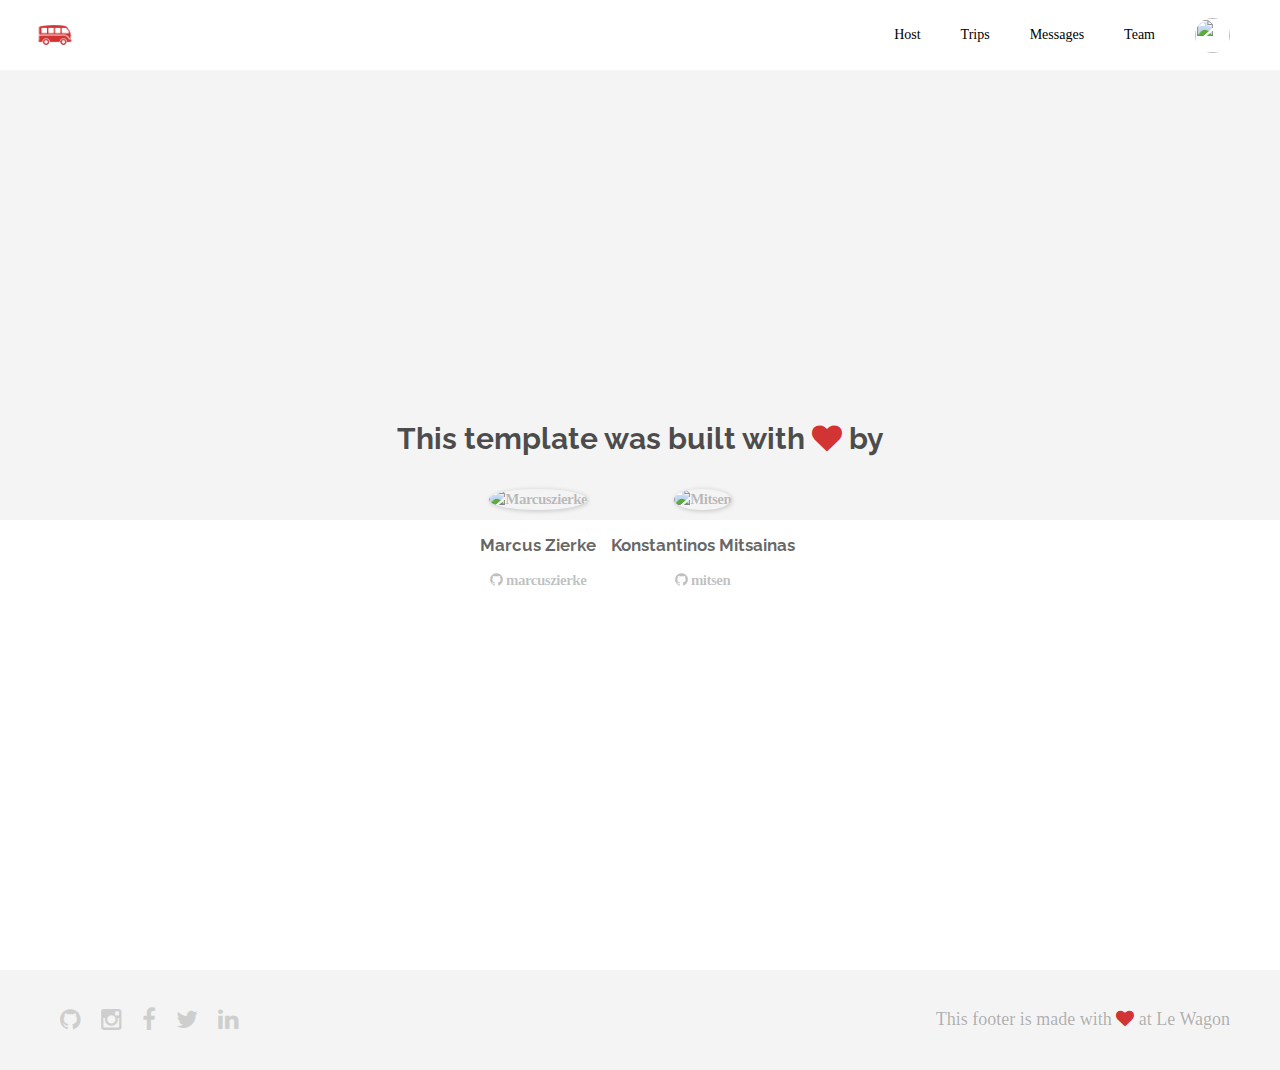
==== commit 4f58aff0: "Automated commit at 2018-02-05 13:27:09 UTC by middleman-deploy 2.0.0-alpha" ====
--- a/about.html
+++ b/about.html
@@ -7,32 +7,85 @@
           content="width=device-width, initial-scale=1, shrink-to-fit=no">
     <!-- Use the title from a page's frontmatter if it has one -->
     <title>Le Wagon - Middleman - About</title>
-    <link href="stylesheets/application-3c48b980.css" rel="stylesheet" />
+    <link href="stylesheets/application-3f0d599c.css" rel="stylesheet" />
     <script src="javascripts/application-93de88c9.js"></script>
     <link href="images/favicon-f15af148.png" rel="icon" type="image/png" />
   </head>
   <body>
+    <div class="navbar-wagon">
+  <!-- Logo -->
+  <a href="/" class="navbar-wagon-brand">
+    <img src="images/logo-acc9c0ec.png" alt="logo">
+  </a>
+
+  <!-- Right Navigation -->
+  <div class="navbar-wagon-right hidden-xs hidden-sm">
+
+    <a href="" class="navbar-wagon-item navbar-wagon-link">Host</a>
+    <a href="" class="navbar-wagon-item navbar-wagon-link">Trips</a>
+    <a href="" class="navbar-wagon-item navbar-wagon-link">Messages</a>
+    <a href="team.html" class="navbar-wagon-item navbar-wagon-link">Team</a>
+
+    <!-- Profile picture with dropdown list -->
+    <div class="navbar-wagon-item">
+      <div class="dropdown">
+        <img src="https://kitt.lewagon.com/placeholder/users/marcuszierke" class="avatar dropdown-toggle" id="navbar-wagon-menu" data-toggle="dropdown">
+        <ul class="dropdown-menu dropdown-menu-right navbar-wagon-dropdown-menu">
+          <li><a href="#">Profile</a></li>
+          <li><a href="#">Dashboard</a></li>
+          <li><a href="#">Log Out</a></li>
+        </ul>
+      </div>
+    </div>
+  </div>
+
+  <!-- Dropdown appearing on mobile only -->
+  <div class="navbar-wagon-item hidden-md hidden-lg">
+    <div class="dropdown">
+      <i class="fa fa-bars dropdown-toggle" data-toggle="dropdown"></i>
+      <ul class="dropdown-menu dropdown-menu-right navbar-wagon-dropdown-menu">
+        <li><a href="#">Host</a></li>
+        <li><a href="#">Trips</a></li>
+        <li><a href="#">Messagese</a></li>
+      </ul>
+    </div>
+  </div>
+</div>
+
     <div id="about">
   <div class="about-content">
     <h1>This template was built with <i class="fa fa-heart"></i> by</h1>
     <ul class="list-inline">
         <li>
-<a href="https://kitt.lewagon.com/alumni/ssaunier" target="_blank">            <img src="https://kitt.lewagon.com/placeholder/users/ssaunier" class="img-circle" alt="Ssaunier" />
-</a>          <h2>Sébastien Saunier</h2>
+<a href="https://kitt.lewagon.com/alumni/marcuszierke" target="_blank">            <img src="https://kitt.lewagon.com/placeholder/users/marcuszierke" class="img-circle" alt="Marcuszierke" />
+</a>          <h2>Marcus Zierke</h2>
           <p>
-<a href="https://github.com/ssaunier" target="_blank">              <i class="fa fa-github"></i> ssaunier
+<a href="https://github.com/marcuszierke" target="_blank">              <i class="fa fa-github"></i> marcuszierke
 </a>          </p>
         </li>
         <li>
-<a href="https://kitt.lewagon.com/alumni/Papillard" target="_blank">            <img src="https://kitt.lewagon.com/placeholder/users/Papillard" class="img-circle" alt="Papillard" />
-</a>          <h2>Boris Paillard</h2>
+<a href="https://kitt.lewagon.com/alumni/mitsen" target="_blank">            <img src="https://kitt.lewagon.com/placeholder/users/mitsen" class="img-circle" alt="Mitsen" />
+</a>          <h2>Konstantinos Mitsainas</h2>
           <p>
-<a href="https://github.com/Papillard" target="_blank">              <i class="fa fa-github"></i> Papillard
+<a href="https://github.com/mitsen" target="_blank">              <i class="fa fa-github"></i> mitsen
 </a>          </p>
         </li>
     </ul>
   </div>
 </div>
 
+    <div class="footer">
+  <div class="footer-links">
+    <a href="#"><i class="fa fa-github"></i></a>
+    <a href="#"><i class="fa fa-instagram"></i></a>
+    <a href="#"><i class="fa fa-facebook"></i></a>
+    <a href="#"><i class="fa fa-twitter"></i></a>
+    <a href="#"><i class="fa fa-linkedin"></i></a>
+  </div>
+  <div class="footer-copyright">
+    This footer is made with <i class="fa fa-heart"></i> at Le Wagon
+  </div>
+</div>
+
   </body>
 </html>
--- a/stylesheets/application-3f0d599c.css
+++ b/stylesheets/application-3f0d599c.css
@@ -0,0 +1,8 @@
+@import url("https://fonts.googleapis.com/css?family=Open+Sans:400,300,700|Raleway:400,100,300,700,500");@import url("https://fonts.googleapis.com/css?family=Roboto" rel="stylesheet");/*!
+ * Bootstrap v3.3.7 (http://getbootstrap.com)
+ * Copyright 2011-2016 Twitter, Inc.
+ * Licensed under MIT (https://github.com/twbs/bootstrap/blob/master/LICENSE)
+ *//*! normalize.css v3.0.3 | MIT License | github.com/necolas/normalize.css */html{font-family:sans-serif;-ms-text-size-adjust:100%;-webkit-text-size-adjust:100%}body{margin:0}article,aside,details,figcaption,figure,footer,header,hgroup,main,menu,nav,section,summary{display:block}audio,canvas,progress,video{display:inline-block;vertical-align:baseline}audio:not([controls]){display:none;height:0}[hidden],template{display:none}a{background-color:transparent}a:active,a:hover{outline:0}abbr[title]{border-bottom:1px dotted}b,strong{font-weight:bold}dfn{font-style:italic}h1{font-size:2em;margin:0.67em 0}mark{background:#ff0;color:#000}small{font-size:80%}sub,sup{font-size:75%;line-height:0;position:relative;vertical-align:baseline}sup{top:-0.5em}sub{bottom:-0.25em}img{border:0}svg:not(:root){overflow:hidden}figure{margin:1em 40px}hr{-webkit-box-sizing:content-box;box-sizing:content-box;height:0}pre{overflow:auto}code,kbd,pre,samp{font-family:monospace, monospace;font-size:1em}button,input,optgroup,select,textarea{color:inherit;font:inherit;margin:0}button{overflow:visible}button,select{text-transform:none}button,html input[type="button"],input[type="reset"],input[type="submit"]{-webkit-appearance:button;cursor:pointer}button[disabled],html input[disabled]{cursor:default}button::-moz-focus-inner,input::-moz-focus-inner{border:0;padding:0}input{line-height:normal}input[type="checkbox"],input[type="radio"]{-webkit-box-sizing:border-box;box-sizing:border-box;padding:0}input[type="number"]::-webkit-inner-spin-button,input[type="number"]::-webkit-outer-spin-button{height:auto}input[type="search"]{-webkit-appearance:textfield;-webkit-box-sizing:content-box;box-sizing:content-box}input[type="search"]::-webkit-search-cancel-button,input[type="search"]::-webkit-search-decoration{-webkit-appearance:none}fieldset{border:1px solid #c0c0c0;margin:0 2px;padding:0.35em 0.625em 0.75em}legend{border:0;padding:0}textarea{overflow:auto}optgroup{font-weight:bold}table{border-collapse:collapse;border-spacing:0}td,th{padding:0}/*! Source: https://github.com/h5bp/html5-boilerplate/blob/master/src/css/main.css */@media print{*,*:before,*:after{background:transparent !important;color:#000 !important;-webkit-box-shadow:none !important;box-shadow:none !important;text-shadow:none !important}a,a:visited{text-decoration:underline}a[href]:after{content:" (" attr(href) ")"}abbr[title]:after{content:" (" attr(title) ")"}a[href^="#"]:after,a[href^="javascript:"]:after{content:""}pre,blockquote{border:1px solid #999;page-break-inside:avoid}thead{display:table-header-group}tr,img{page-break-inside:avoid}img{max-width:100% !important}p,h2,h3{orphans:3;widows:3}h2,h3{page-break-after:avoid}.navbar{display:none}.btn>.caret,.dropup>.btn>.caret{border-top-color:#000 !important}.label{border:1px solid #000}.table{border-collapse:collapse !important}.table td,.table th{background-color:#fff !important}.table-bordered th,.table-bordered td{border:1px solid #ddd !important}}@font-face{font-family:'Glyphicons Halflings';src:url("../assets/bootstrap/glyphicons-halflings-regular-86b6f62b.eot");src:url("../assets/bootstrap/glyphicons-halflings-regular-86b6f62b.eot?#iefix") format("embedded-opentype"),url("../assets/bootstrap/glyphicons-halflings-regular-ca35b697.woff2") format("woff2"),url("../assets/bootstrap/glyphicons-halflings-regular-278e49a8.woff") format("woff"),url("../assets/bootstrap/glyphicons-halflings-regular-44bc1850.ttf") format("truetype"),url("../assets/bootstrap/glyphicons-halflings-regular-de51a849.svg#glyphicons_halflingsregular") format("svg")}.glyphicon{position:relative;top:1px;display:inline-block;font-family:'Glyphicons Halflings';font-style:normal;font-weight:normal;line-height:1;-webkit-font-smoothing:antialiased;-moz-osx-font-smoothing:grayscale}.glyphicon-asterisk:before{content:"\002a"}.glyphicon-plus:before{content:"\002b"}.glyphicon-euro:before,.glyphicon-eur:before{content:"\20ac"}.glyphicon-minus:before{content:"\2212"}.glyphicon-cloud:before{content:"\2601"}.glyphicon-envelope:before{content:"\2709"}.glyphicon-pencil:before{content:"\270f"}.glyphicon-glass:before{content:"\e001"}.glyphicon-music:before{content:"\e002"}.glyphicon-search:before{content:"\e003"}.glyphicon-heart:before{content:"\e005"}.glyphicon-star:before{content:"\e006"}.glyphicon-star-empty:before{content:"\e007"}.glyphicon-user:before{content:"\e008"}.glyphicon-film:before{content:"\e009"}.glyphicon-th-large:before{content:"\e010"}.glyphicon-th:before{content:"\e011"}.glyphicon-th-list:before{content:"\e012"}.glyphicon-ok:before{content:"\e013"}.glyphicon-remove:before{content:"\e014"}.glyphicon-zoom-in:before{content:"\e015"}.glyphicon-zoom-out:before{content:"\e016"}.glyphicon-off:before{content:"\e017"}.glyphicon-signal:before{content:"\e018"}.glyphicon-cog:before{content:"\e019"}.glyphicon-trash:before{content:"\e020"}.glyphicon-home:before{content:"\e021"}.glyphicon-file:before{content:"\e022"}.glyphicon-time:before{content:"\e023"}.glyphicon-road:before{content:"\e024"}.glyphicon-download-alt:before{content:"\e025"}.glyphicon-download:before{content:"\e026"}.glyphicon-upload:before{content:"\e027"}.glyphicon-inbox:before{content:"\e028"}.glyphicon-play-circle:before{content:"\e029"}.glyphicon-repeat:before{content:"\e030"}.glyphicon-refresh:before{content:"\e031"}.glyphicon-list-alt:before{content:"\e032"}.glyphicon-lock:before{content:"\e033"}.glyphicon-flag:before{content:"\e034"}.glyphicon-headphones:before{content:"\e035"}.glyphicon-volume-off:before{content:"\e036"}.glyphicon-volume-down:before{content:"\e037"}.glyphicon-volume-up:before{content:"\e038"}.glyphicon-qrcode:before{content:"\e039"}.glyphicon-barcode:before{content:"\e040"}.glyphicon-tag:before{content:"\e041"}.glyphicon-tags:before{content:"\e042"}.glyphicon-book:before{content:"\e043"}.glyphicon-bookmark:before{content:"\e044"}.glyphicon-print:before{content:"\e045"}.glyphicon-camera:before{content:"\e046"}.glyphicon-font:before{content:"\e047"}.glyphicon-bold:before{content:"\e048"}.glyphicon-italic:before{content:"\e049"}.glyphicon-text-height:before{content:"\e050"}.glyphicon-text-width:before{content:"\e051"}.glyphicon-align-left:before{content:"\e052"}.glyphicon-align-center:before{content:"\e053"}.glyphicon-align-right:before{content:"\e054"}.glyphicon-align-justify:before{content:"\e055"}.glyphicon-list:before{content:"\e056"}.glyphicon-indent-left:before{content:"\e057"}.glyphicon-indent-right:before{content:"\e058"}.glyphicon-facetime-video:before{content:"\e059"}.glyphicon-picture:before{content:"\e060"}.glyphicon-map-marker:before{content:"\e062"}.glyphicon-adjust:before{content:"\e063"}.glyphicon-tint:before{content:"\e064"}.glyphicon-edit:before{content:"\e065"}.glyphicon-share:before{content:"\e066"}.glyphicon-check:before{content:"\e067"}.glyphicon-move:before{content:"\e068"}.glyphicon-step-backward:before{content:"\e069"}.glyphicon-fast-backward:before{content:"\e070"}.glyphicon-backward:before{content:"\e071"}.glyphicon-play:before{content:"\e072"}.glyphicon-pause:before{content:"\e073"}.glyphicon-stop:before{content:"\e074"}.glyphicon-forward:before{content:"\e075"}.glyphicon-fast-forward:before{content:"\e076"}.glyphicon-step-forward:before{content:"\e077"}.glyphicon-eject:before{content:"\e078"}.glyphicon-chevron-left:before{content:"\e079"}.glyphicon-chevron-right:before{content:"\e080"}.glyphicon-plus-sign:before{content:"\e081"}.glyphicon-minus-sign:before{content:"\e082"}.glyphicon-remove-sign:before{content:"\e083"}.glyphicon-ok-sign:before{content:"\e084"}.glyphicon-question-sign:before{content:"\e085"}.glyphicon-info-sign:before{content:"\e086"}.glyphicon-screenshot:before{content:"\e087"}.glyphicon-remove-circle:before{content:"\e088"}.glyphicon-ok-circle:before{content:"\e089"}.glyphicon-ban-circle:before{content:"\e090"}.glyphicon-arrow-left:before{content:"\e091"}.glyphicon-arrow-right:before{content:"\e092"}.glyphicon-arrow-up:before{content:"\e093"}.glyphicon-arrow-down:before{content:"\e094"}.glyphicon-share-alt:before{content:"\e095"}.glyphicon-resize-full:before{content:"\e096"}.glyphicon-resize-small:before{content:"\e097"}.glyphicon-exclamation-sign:before{content:"\e101"}.glyphicon-gift:before{content:"\e102"}.glyphicon-leaf:before{content:"\e103"}.glyphicon-fire:before{content:"\e104"}.glyphicon-eye-open:before{content:"\e105"}.glyphicon-eye-close:before{content:"\e106"}.glyphicon-warning-sign:before{content:"\e107"}.glyphicon-plane:before{content:"\e108"}.glyphicon-calendar:before{content:"\e109"}.glyphicon-random:before{content:"\e110"}.glyphicon-comment:before{content:"\e111"}.glyphicon-magnet:before{content:"\e112"}.glyphicon-chevron-up:before{content:"\e113"}.glyphicon-chevron-down:before{content:"\e114"}.glyphicon-retweet:before{content:"\e115"}.glyphicon-shopping-cart:before{content:"\e116"}.glyphicon-folder-close:before{content:"\e117"}.glyphicon-folder-open:before{content:"\e118"}.glyphicon-resize-vertical:before{content:"\e119"}.glyphicon-resize-horizontal:before{content:"\e120"}.glyphicon-hdd:before{content:"\e121"}.glyphicon-bullhorn:before{content:"\e122"}.glyphicon-bell:before{content:"\e123"}.glyphicon-certificate:before{content:"\e124"}.glyphicon-thumbs-up:before{content:"\e125"}.glyphicon-thumbs-down:before{content:"\e126"}.glyphicon-hand-right:before{content:"\e127"}.glyphicon-hand-left:before{content:"\e128"}.glyphicon-hand-up:before{content:"\e129"}.glyphicon-hand-down:before{content:"\e130"}.glyphicon-circle-arrow-right:before{content:"\e131"}.glyphicon-circle-arrow-left:before{content:"\e132"}.glyphicon-circle-arrow-up:before{content:"\e133"}.glyphicon-circle-arrow-down:before{content:"\e134"}.glyphicon-globe:before{content:"\e135"}.glyphicon-wrench:before{content:"\e136"}.glyphicon-tasks:before{content:"\e137"}.glyphicon-filter:before{content:"\e138"}.glyphicon-briefcase:before{content:"\e139"}.glyphicon-fullscreen:before{content:"\e140"}.glyphicon-dashboard:before{content:"\e141"}.glyphicon-paperclip:before{content:"\e142"}.glyphicon-heart-empty:before{content:"\e143"}.glyphicon-link:before{content:"\e144"}.glyphicon-phone:before{content:"\e145"}.glyphicon-pushpin:before{content:"\e146"}.glyphicon-usd:before{content:"\e148"}.glyphicon-gbp:before{content:"\e149"}.glyphicon-sort:before{content:"\e150"}.glyphicon-sort-by-alphabet:before{content:"\e151"}.glyphicon-sort-by-alphabet-alt:before{content:"\e152"}.glyphicon-sort-by-order:before{content:"\e153"}.glyphicon-sort-by-order-alt:before{content:"\e154"}.glyphicon-sort-by-attributes:before{content:"\e155"}.glyphicon-sort-by-attributes-alt:before{content:"\e156"}.glyphicon-unchecked:before{content:"\e157"}.glyphicon-expand:before{content:"\e158"}.glyphicon-collapse-down:before{content:"\e159"}.glyphicon-collapse-up:before{content:"\e160"}.glyphicon-log-in:before{content:"\e161"}.glyphicon-flash:before{content:"\e162"}.glyphicon-log-out:before{content:"\e163"}.glyphicon-new-window:before{content:"\e164"}.glyphicon-record:before{content:"\e165"}.glyphicon-save:before{content:"\e166"}.glyphicon-open:before{content:"\e167"}.glyphicon-saved:before{content:"\e168"}.glyphicon-import:before{content:"\e169"}.glyphicon-export:before{content:"\e170"}.glyphicon-send:before{content:"\e171"}.glyphicon-floppy-disk:before{content:"\e172"}.glyphicon-floppy-saved:before{content:"\e173"}.glyphicon-floppy-remove:before{content:"\e174"}.glyphicon-floppy-save:before{content:"\e175"}.glyphicon-floppy-open:before{content:"\e176"}.glyphicon-credit-card:before{content:"\e177"}.glyphicon-transfer:before{content:"\e178"}.glyphicon-cutlery:before{content:"\e179"}.glyphicon-header:before{content:"\e180"}.glyphicon-compressed:before{content:"\e181"}.glyphicon-earphone:before{content:"\e182"}.glyphicon-phone-alt:before{content:"\e183"}.glyphicon-tower:before{content:"\e184"}.glyphicon-stats:before{content:"\e185"}.glyphicon-sd-video:before{content:"\e186"}.glyphicon-hd-video:before{content:"\e187"}.glyphicon-subtitles:before{content:"\e188"}.glyphicon-sound-stereo:before{content:"\e189"}.glyphicon-sound-dolby:before{content:"\e190"}.glyphicon-sound-5-1:before{content:"\e191"}.glyphicon-sound-6-1:before{content:"\e192"}.glyphicon-sound-7-1:before{content:"\e193"}.glyphicon-copyright-mark:before{content:"\e194"}.glyphicon-registration-mark:before{content:"\e195"}.glyphicon-cloud-download:before{content:"\e197"}.glyphicon-cloud-upload:before{content:"\e198"}.glyphicon-tree-conifer:before{content:"\e199"}.glyphicon-tree-deciduous:before{content:"\e200"}.glyphicon-cd:before{content:"\e201"}.glyphicon-save-file:before{content:"\e202"}.glyphicon-open-file:before{content:"\e203"}.glyphicon-level-up:before{content:"\e204"}.glyphicon-copy:before{content:"\e205"}.glyphicon-paste:before{content:"\e206"}.glyphicon-alert:before{content:"\e209"}.glyphicon-equalizer:before{content:"\e210"}.glyphicon-king:before{content:"\e211"}.glyphicon-queen:before{content:"\e212"}.glyphicon-pawn:before{content:"\e213"}.glyphicon-bishop:before{content:"\e214"}.glyphicon-knight:before{content:"\e215"}.glyphicon-baby-formula:before{content:"\e216"}.glyphicon-tent:before{content:"\26fa"}.glyphicon-blackboard:before{content:"\e218"}.glyphicon-bed:before{content:"\e219"}.glyphicon-apple:before{content:"\f8ff"}.glyphicon-erase:before{content:"\e221"}.glyphicon-hourglass:before{content:"\231b"}.glyphicon-lamp:before{content:"\e223"}.glyphicon-duplicate:before{content:"\e224"}.glyphicon-piggy-bank:before{content:"\e225"}.glyphicon-scissors:before{content:"\e226"}.glyphicon-bitcoin:before{content:"\e227"}.glyphicon-btc:before{content:"\e227"}.glyphicon-xbt:before{content:"\e227"}.glyphicon-yen:before{content:"\00a5"}.glyphicon-jpy:before{content:"\00a5"}.glyphicon-ruble:before{content:"\20bd"}.glyphicon-rub:before{content:"\20bd"}.glyphicon-scale:before{content:"\e230"}.glyphicon-ice-lolly:before{content:"\e231"}.glyphicon-ice-lolly-tasted:before{content:"\e232"}.glyphicon-education:before{content:"\e233"}.glyphicon-option-horizontal:before{content:"\e234"}.glyphicon-option-vertical:before{content:"\e235"}.glyphicon-menu-hamburger:before{content:"\e236"}.glyphicon-modal-window:before{content:"\e237"}.glyphicon-oil:before{content:"\e238"}.glyphicon-grain:before{content:"\e239"}.glyphicon-sunglasses:before{content:"\e240"}.glyphicon-text-size:before{content:"\e241"}.glyphicon-text-color:before{content:"\e242"}.glyphicon-text-background:before{content:"\e243"}.glyphicon-object-align-top:before{content:"\e244"}.glyphicon-object-align-bottom:before{content:"\e245"}.glyphicon-object-align-horizontal:before{content:"\e246"}.glyphicon-object-align-left:before{content:"\e247"}.glyphicon-object-align-vertical:before{content:"\e248"}.glyphicon-object-align-right:before{content:"\e249"}.glyphicon-triangle-right:before{content:"\e250"}.glyphicon-triangle-left:before{content:"\e251"}.glyphicon-triangle-bottom:before{content:"\e252"}.glyphicon-triangle-top:before{content:"\e253"}.glyphicon-console:before{content:"\e254"}.glyphicon-superscript:before{content:"\e255"}.glyphicon-subscript:before{content:"\e256"}.glyphicon-menu-left:before{content:"\e257"}.glyphicon-menu-right:before{content:"\e258"}.glyphicon-menu-down:before{content:"\e259"}.glyphicon-menu-up:before{content:"\e260"}*{-webkit-box-sizing:border-box;box-sizing:border-box}*:before,*:after{-webkit-box-sizing:border-box;box-sizing:border-box}html{font-size:10px;-webkit-tap-highlight-color:transparent}body{font-family:"Roboto", "sans-serif";font-size:18px;line-height:1.42857143;color:#333333;background-color:#F4F4F4}input,button,select,textarea{font-family:inherit;font-size:inherit;line-height:inherit}a{color:#469AE0;text-decoration:none}a:hover,a:focus{color:#1f74ba;text-decoration:underline}a:focus{outline:5px auto -webkit-focus-ring-color;outline-offset:-2px}figure{margin:0}img{vertical-align:middle}.img-responsive{display:block;max-width:100%;height:auto}.img-rounded{border-radius:2px}.img-thumbnail{padding:4px;line-height:1.42857143;background-color:#F4F4F4;border:1px solid #ddd;border-radius:2px;-webkit-transition:all 0.2s ease-in-out;transition:all 0.2s ease-in-out;display:inline-block;max-width:100%;height:auto}.img-circle{border-radius:50%}hr{margin-top:25px;margin-bottom:25px;border:0;border-top:1px solid #eeeeee}.sr-only{position:absolute;width:1px;height:1px;margin:-1px;padding:0;overflow:hidden;clip:rect(0, 0, 0, 0);border:0}.sr-only-focusable:active,.sr-only-focusable:focus{position:static;width:auto;height:auto;margin:0;overflow:visible;clip:auto}[role="button"]{cursor:pointer}h1,h2,h3,h4,h5,h6,.h1,.h2,.h3,.h4,.h5,.h6{font-family:"Raleway", "Helvetica", "sans-serif";font-weight:500;line-height:1.1;color:inherit}h1 small,h1 .small,h2 small,h2 .small,h3 small,h3 .small,h4 small,h4 .small,h5 small,h5 .small,h6 small,h6 .small,.h1 small,.h1 .small,.h2 small,.h2 .small,.h3 small,.h3 .small,.h4 small,.h4 .small,.h5 small,.h5 .small,.h6 small,.h6 .small{font-weight:normal;line-height:1;color:#777777}h1,.h1,h2,.h2,h3,.h3{margin-top:25px;margin-bottom:12.5px}h1 small,h1 .small,.h1 small,.h1 .small,h2 small,h2 .small,.h2 small,.h2 .small,h3 small,h3 .small,.h3 small,.h3 .small{font-size:65%}h4,.h4,h5,.h5,h6,.h6{margin-top:12.5px;margin-bottom:12.5px}h4 small,h4 .small,.h4 small,.h4 .small,h5 small,h5 .small,.h5 small,.h5 .small,h6 small,h6 .small,.h6 small,.h6 .small{font-size:75%}h1,.h1{font-size:46px}h2,.h2{font-size:38px}h3,.h3{font-size:31px}h4,.h4{font-size:23px}h5,.h5{font-size:18px}h6,.h6{font-size:16px}p{margin:0 0 12.5px}.lead{margin-bottom:25px;font-size:20px;font-weight:300;line-height:1.4}@media (min-width: 768px){.lead{font-size:27px}}small,.small{font-size:88%}mark,.mark{background-color:#fcf8e3;padding:.2em}.text-left{text-align:left}.text-right{text-align:right}.text-center{text-align:center}.text-justify{text-align:justify}.text-nowrap{white-space:nowrap}.text-lowercase{text-transform:lowercase}.text-uppercase,.initialism{text-transform:uppercase}.text-capitalize{text-transform:capitalize}.text-muted{color:#777777}.text-primary{color:#469AE0}a.text-primary:hover,a.text-primary:focus{color:#2381d0}.text-success{color:#3c763d}a.text-success:hover,a.text-success:focus{color:#2b542c}.text-info{color:#31708f}a.text-info:hover,a.text-info:focus{color:#245269}.text-warning{color:#8a6d3b}a.text-warning:hover,a.text-warning:focus{color:#66512c}.text-danger{color:#a94442}a.text-danger:hover,a.text-danger:focus{color:#843534}.bg-primary{color:#fff}.bg-primary{background-color:#469AE0}a.bg-primary:hover,a.bg-primary:focus{background-color:#2381d0}.bg-success{background-color:#dff0d8}a.bg-success:hover,a.bg-success:focus{background-color:#c1e2b3}.bg-info{background-color:#d9edf7}a.bg-info:hover,a.bg-info:focus{background-color:#afd9ee}.bg-warning{background-color:#fcf8e3}a.bg-warning:hover,a.bg-warning:focus{background-color:#f7ecb5}.bg-danger{background-color:#f2dede}a.bg-danger:hover,a.bg-danger:focus{background-color:#e4b9b9}.page-header{padding-bottom:11.5px;margin:50px 0 25px;border-bottom:1px solid #eeeeee}ul,ol{margin-top:0;margin-bottom:12.5px}ul ul,ul ol,ol ul,ol ol{margin-bottom:0}.list-unstyled{padding-left:0;list-style:none}.list-inline{padding-left:0;list-style:none;margin-left:-5px}.list-inline>li{display:inline-block;padding-left:5px;padding-right:5px}dl{margin-top:0;margin-bottom:25px}dt,dd{line-height:1.42857143}dt{font-weight:bold}dd{margin-left:0}.dl-horizontal dd:before,.dl-horizontal dd:after{content:" ";display:table}.dl-horizontal dd:after{clear:both}@media (min-width: 768px){.dl-horizontal dt{float:left;width:160px;clear:left;text-align:right;overflow:hidden;text-overflow:ellipsis;white-space:nowrap}.dl-horizontal dd{margin-left:180px}}abbr[title],abbr[data-original-title]{cursor:help;border-bottom:1px dotted #777777}.initialism{font-size:90%}blockquote{padding:12.5px 25px;margin:0 0 25px;font-size:22.5px;border-left:5px solid #eeeeee}blockquote p:last-child,blockquote ul:last-child,blockquote ol:last-child{margin-bottom:0}blockquote footer,blockquote small,blockquote .small{display:block;font-size:80%;line-height:1.42857143;color:#777777}blockquote footer:before,blockquote small:before,blockquote .small:before{content:'\2014 \00A0'}.blockquote-reverse,blockquote.pull-right{padding-right:15px;padding-left:0;border-right:5px solid #eeeeee;border-left:0;text-align:right}.blockquote-reverse footer:before,.blockquote-reverse small:before,.blockquote-reverse .small:before,blockquote.pull-right footer:before,blockquote.pull-right small:before,blockquote.pull-right .small:before{content:''}.blockquote-reverse footer:after,.blockquote-reverse small:after,.blockquote-reverse .small:after,blockquote.pull-right footer:after,blockquote.pull-right small:after,blockquote.pull-right .small:after{content:'\00A0 \2014'}address{margin-bottom:25px;font-style:normal;line-height:1.42857143}code,kbd,pre,samp{font-family:Menlo, Monaco, Consolas, "Courier New", monospace}code{padding:2px 4px;font-size:90%;color:#c7254e;background-color:#f9f2f4;border-radius:2px}kbd{padding:2px 4px;font-size:90%;color:#fff;background-color:#333;border-radius:2px;-webkit-box-shadow:inset 0 -1px 0 rgba(0,0,0,0.25);box-shadow:inset 0 -1px 0 rgba(0,0,0,0.25)}kbd kbd{padding:0;font-size:100%;font-weight:bold;-webkit-box-shadow:none;box-shadow:none}pre{display:block;padding:12px;margin:0 0 12.5px;font-size:17px;line-height:1.42857143;word-break:break-all;word-wrap:break-word;color:#333333;background-color:#f5f5f5;border:1px solid #ccc;border-radius:2px}pre code{padding:0;font-size:inherit;color:inherit;white-space:pre-wrap;background-color:transparent;border-radius:0}.pre-scrollable{max-height:340px;overflow-y:scroll}.container{margin-right:auto;margin-left:auto;padding-left:15px;padding-right:15px}.container:before,.container:after{content:" ";display:table}.container:after{clear:both}@media (min-width: 768px){.container{width:750px}}@media (min-width: 992px){.container{width:970px}}@media (min-width: 1200px){.container{width:1170px}}.container-fluid{margin-right:auto;margin-left:auto;padding-left:15px;padding-right:15px}.container-fluid:before,.container-fluid:after{content:" ";display:table}.container-fluid:after{clear:both}.row{margin-left:-15px;margin-right:-15px}.row:before,.row:after{content:" ";display:table}.row:after{clear:both}.col-xs-1,.col-sm-1,.col-md-1,.col-lg-1,.col-xs-2,.col-sm-2,.col-md-2,.col-lg-2,.col-xs-3,.col-sm-3,.col-md-3,.col-lg-3,.col-xs-4,.col-sm-4,.col-md-4,.col-lg-4,.col-xs-5,.col-sm-5,.col-md-5,.col-lg-5,.col-xs-6,.col-sm-6,.col-md-6,.col-lg-6,.col-xs-7,.col-sm-7,.col-md-7,.col-lg-7,.col-xs-8,.col-sm-8,.col-md-8,.col-lg-8,.col-xs-9,.col-sm-9,.col-md-9,.col-lg-9,.col-xs-10,.col-sm-10,.col-md-10,.col-lg-10,.col-xs-11,.col-sm-11,.col-md-11,.col-lg-11,.col-xs-12,.col-sm-12,.col-md-12,.col-lg-12{position:relative;min-height:1px;padding-left:15px;padding-right:15px}.col-xs-1,.col-xs-2,.col-xs-3,.col-xs-4,.col-xs-5,.col-xs-6,.col-xs-7,.col-xs-8,.col-xs-9,.col-xs-10,.col-xs-11,.col-xs-12{float:left}.col-xs-1{width:8.33333333%}.col-xs-2{width:16.66666667%}.col-xs-3{width:25%}.col-xs-4{width:33.33333333%}.col-xs-5{width:41.66666667%}.col-xs-6{width:50%}.col-xs-7{width:58.33333333%}.col-xs-8{width:66.66666667%}.col-xs-9{width:75%}.col-xs-10{width:83.33333333%}.col-xs-11{width:91.66666667%}.col-xs-12{width:100%}.col-xs-pull-0{right:auto}.col-xs-pull-1{right:8.33333333%}.col-xs-pull-2{right:16.66666667%}.col-xs-pull-3{right:25%}.col-xs-pull-4{right:33.33333333%}.col-xs-pull-5{right:41.66666667%}.col-xs-pull-6{right:50%}.col-xs-pull-7{right:58.33333333%}.col-xs-pull-8{right:66.66666667%}.col-xs-pull-9{right:75%}.col-xs-pull-10{right:83.33333333%}.col-xs-pull-11{right:91.66666667%}.col-xs-pull-12{right:100%}.col-xs-push-0{left:auto}.col-xs-push-1{left:8.33333333%}.col-xs-push-2{left:16.66666667%}.col-xs-push-3{left:25%}.col-xs-push-4{left:33.33333333%}.col-xs-push-5{left:41.66666667%}.col-xs-push-6{left:50%}.col-xs-push-7{left:58.33333333%}.col-xs-push-8{left:66.66666667%}.col-xs-push-9{left:75%}.col-xs-push-10{left:83.33333333%}.col-xs-push-11{left:91.66666667%}.col-xs-push-12{left:100%}.col-xs-offset-0{margin-left:0%}.col-xs-offset-1{margin-left:8.33333333%}.col-xs-offset-2{margin-left:16.66666667%}.col-xs-offset-3{margin-left:25%}.col-xs-offset-4{margin-left:33.33333333%}.col-xs-offset-5{margin-left:41.66666667%}.col-xs-offset-6{margin-left:50%}.col-xs-offset-7{margin-left:58.33333333%}.col-xs-offset-8{margin-left:66.66666667%}.col-xs-offset-9{margin-left:75%}.col-xs-offset-10{margin-left:83.33333333%}.col-xs-offset-11{margin-left:91.66666667%}.col-xs-offset-12{margin-left:100%}@media (min-width: 768px){.col-sm-1,.col-sm-2,.col-sm-3,.col-sm-4,.col-sm-5,.col-sm-6,.col-sm-7,.col-sm-8,.col-sm-9,.col-sm-10,.col-sm-11,.col-sm-12{float:left}.col-sm-1{width:8.33333333%}.col-sm-2{width:16.66666667%}.col-sm-3{width:25%}.col-sm-4{width:33.33333333%}.col-sm-5{width:41.66666667%}.col-sm-6{width:50%}.col-sm-7{width:58.33333333%}.col-sm-8{width:66.66666667%}.col-sm-9{width:75%}.col-sm-10{width:83.33333333%}.col-sm-11{width:91.66666667%}.col-sm-12{width:100%}.col-sm-pull-0{right:auto}.col-sm-pull-1{right:8.33333333%}.col-sm-pull-2{right:16.66666667%}.col-sm-pull-3{right:25%}.col-sm-pull-4{right:33.33333333%}.col-sm-pull-5{right:41.66666667%}.col-sm-pull-6{right:50%}.col-sm-pull-7{right:58.33333333%}.col-sm-pull-8{right:66.66666667%}.col-sm-pull-9{right:75%}.col-sm-pull-10{right:83.33333333%}.col-sm-pull-11{right:91.66666667%}.col-sm-pull-12{right:100%}.col-sm-push-0{left:auto}.col-sm-push-1{left:8.33333333%}.col-sm-push-2{left:16.66666667%}.col-sm-push-3{left:25%}.col-sm-push-4{left:33.33333333%}.col-sm-push-5{left:41.66666667%}.col-sm-push-6{left:50%}.col-sm-push-7{left:58.33333333%}.col-sm-push-8{left:66.66666667%}.col-sm-push-9{left:75%}.col-sm-push-10{left:83.33333333%}.col-sm-push-11{left:91.66666667%}.col-sm-push-12{left:100%}.col-sm-offset-0{margin-left:0%}.col-sm-offset-1{margin-left:8.33333333%}.col-sm-offset-2{margin-left:16.66666667%}.col-sm-offset-3{margin-left:25%}.col-sm-offset-4{margin-left:33.33333333%}.col-sm-offset-5{margin-left:41.66666667%}.col-sm-offset-6{margin-left:50%}.col-sm-offset-7{margin-left:58.33333333%}.col-sm-offset-8{margin-left:66.66666667%}.col-sm-offset-9{margin-left:75%}.col-sm-offset-10{margin-left:83.33333333%}.col-sm-offset-11{margin-left:91.66666667%}.col-sm-offset-12{margin-left:100%}}@media (min-width: 992px){.col-md-1,.col-md-2,.col-md-3,.col-md-4,.col-md-5,.col-md-6,.col-md-7,.col-md-8,.col-md-9,.col-md-10,.col-md-11,.col-md-12{float:left}.col-md-1{width:8.33333333%}.col-md-2{width:16.66666667%}.col-md-3{width:25%}.col-md-4{width:33.33333333%}.col-md-5{width:41.66666667%}.col-md-6{width:50%}.col-md-7{width:58.33333333%}.col-md-8{width:66.66666667%}.col-md-9{width:75%}.col-md-10{width:83.33333333%}.col-md-11{width:91.66666667%}.col-md-12{width:100%}.col-md-pull-0{right:auto}.col-md-pull-1{right:8.33333333%}.col-md-pull-2{right:16.66666667%}.col-md-pull-3{right:25%}.col-md-pull-4{right:33.33333333%}.col-md-pull-5{right:41.66666667%}.col-md-pull-6{right:50%}.col-md-pull-7{right:58.33333333%}.col-md-pull-8{right:66.66666667%}.col-md-pull-9{right:75%}.col-md-pull-10{right:83.33333333%}.col-md-pull-11{right:91.66666667%}.col-md-pull-12{right:100%}.col-md-push-0{left:auto}.col-md-push-1{left:8.33333333%}.col-md-push-2{left:16.66666667%}.col-md-push-3{left:25%}.col-md-push-4{left:33.33333333%}.col-md-push-5{left:41.66666667%}.col-md-push-6{left:50%}.col-md-push-7{left:58.33333333%}.col-md-push-8{left:66.66666667%}.col-md-push-9{left:75%}.col-md-push-10{left:83.33333333%}.col-md-push-11{left:91.66666667%}.col-md-push-12{left:100%}.col-md-offset-0{margin-left:0%}.col-md-offset-1{margin-left:8.33333333%}.col-md-offset-2{margin-left:16.66666667%}.col-md-offset-3{margin-left:25%}.col-md-offset-4{margin-left:33.33333333%}.col-md-offset-5{margin-left:41.66666667%}.col-md-offset-6{margin-left:50%}.col-md-offset-7{margin-left:58.33333333%}.col-md-offset-8{margin-left:66.66666667%}.col-md-offset-9{margin-left:75%}.col-md-offset-10{margin-left:83.33333333%}.col-md-offset-11{margin-left:91.66666667%}.col-md-offset-12{margin-left:100%}}@media (min-width: 1200px){.col-lg-1,.col-lg-2,.col-lg-3,.col-lg-4,.col-lg-5,.col-lg-6,.col-lg-7,.col-lg-8,.col-lg-9,.col-lg-10,.col-lg-11,.col-lg-12{float:left}.col-lg-1{width:8.33333333%}.col-lg-2{width:16.66666667%}.col-lg-3{width:25%}.col-lg-4{width:33.33333333%}.col-lg-5{width:41.66666667%}.col-lg-6{width:50%}.col-lg-7{width:58.33333333%}.col-lg-8{width:66.66666667%}.col-lg-9{width:75%}.col-lg-10{width:83.33333333%}.col-lg-11{width:91.66666667%}.col-lg-12{width:100%}.col-lg-pull-0{right:auto}.col-lg-pull-1{right:8.33333333%}.col-lg-pull-2{right:16.66666667%}.col-lg-pull-3{right:25%}.col-lg-pull-4{right:33.33333333%}.col-lg-pull-5{right:41.66666667%}.col-lg-pull-6{right:50%}.col-lg-pull-7{right:58.33333333%}.col-lg-pull-8{right:66.66666667%}.col-lg-pull-9{right:75%}.col-lg-pull-10{right:83.33333333%}.col-lg-pull-11{right:91.66666667%}.col-lg-pull-12{right:100%}.col-lg-push-0{left:auto}.col-lg-push-1{left:8.33333333%}.col-lg-push-2{left:16.66666667%}.col-lg-push-3{left:25%}.col-lg-push-4{left:33.33333333%}.col-lg-push-5{left:41.66666667%}.col-lg-push-6{left:50%}.col-lg-push-7{left:58.33333333%}.col-lg-push-8{left:66.66666667%}.col-lg-push-9{left:75%}.col-lg-push-10{left:83.33333333%}.col-lg-push-11{left:91.66666667%}.col-lg-push-12{left:100%}.col-lg-offset-0{margin-left:0%}.col-lg-offset-1{margin-left:8.33333333%}.col-lg-offset-2{margin-left:16.66666667%}.col-lg-offset-3{margin-left:25%}.col-lg-offset-4{margin-left:33.33333333%}.col-lg-offset-5{margin-left:41.66666667%}.col-lg-offset-6{margin-left:50%}.col-lg-offset-7{margin-left:58.33333333%}.col-lg-offset-8{margin-left:66.66666667%}.col-lg-offset-9{margin-left:75%}.col-lg-offset-10{margin-left:83.33333333%}.col-lg-offset-11{margin-left:91.66666667%}.col-lg-offset-12{margin-left:100%}}table{background-color:transparent}caption{padding-top:8px;padding-bottom:8px;color:#777777;text-align:left}th{text-align:left}.table{width:100%;max-width:100%;margin-bottom:25px}.table>thead>tr>th,.table>thead>tr>td,.table>tbody>tr>th,.table>tbody>tr>td,.table>tfoot>tr>th,.table>tfoot>tr>td{padding:8px;line-height:1.42857143;vertical-align:top;border-top:1px solid #ddd}.table>thead>tr>th{vertical-align:bottom;border-bottom:2px solid #ddd}.table>caption+thead>tr:first-child>th,.table>caption+thead>tr:first-child>td,.table>colgroup+thead>tr:first-child>th,.table>colgroup+thead>tr:first-child>td,.table>thead:first-child>tr:first-child>th,.table>thead:first-child>tr:first-child>td{border-top:0}.table>tbody+tbody{border-top:2px solid #ddd}.table .table{background-color:#F4F4F4}.table-condensed>thead>tr>th,.table-condensed>thead>tr>td,.table-condensed>tbody>tr>th,.table-condensed>tbody>tr>td,.table-condensed>tfoot>tr>th,.table-condensed>tfoot>tr>td{padding:5px}.table-bordered{border:1px solid #ddd}.table-bordered>thead>tr>th,.table-bordered>thead>tr>td,.table-bordered>tbody>tr>th,.table-bordered>tbody>tr>td,.table-bordered>tfoot>tr>th,.table-bordered>tfoot>tr>td{border:1px solid #ddd}.table-bordered>thead>tr>th,.table-bordered>thead>tr>td{border-bottom-width:2px}.table-striped>tbody>tr:nth-of-type(odd){background-color:#f9f9f9}.table-hover>tbody>tr:hover{background-color:#f5f5f5}table col[class*="col-"]{position:static;float:none;display:table-column}table td[class*="col-"],table th[class*="col-"]{position:static;float:none;display:table-cell}.table>thead>tr>td.active,.table>thead>tr>th.active,.table>thead>tr.active>td,.table>thead>tr.active>th,.table>tbody>tr>td.active,.table>tbody>tr>th.active,.table>tbody>tr.active>td,.table>tbody>tr.active>th,.table>tfoot>tr>td.active,.table>tfoot>tr>th.active,.table>tfoot>tr.active>td,.table>tfoot>tr.active>th{background-color:#f5f5f5}.table-hover>tbody>tr>td.active:hover,.table-hover>tbody>tr>th.active:hover,.table-hover>tbody>tr.active:hover>td,.table-hover>tbody>tr:hover>.active,.table-hover>tbody>tr.active:hover>th{background-color:#e8e8e8}.table>thead>tr>td.success,.table>thead>tr>th.success,.table>thead>tr.success>td,.table>thead>tr.success>th,.table>tbody>tr>td.success,.table>tbody>tr>th.success,.table>tbody>tr.success>td,.table>tbody>tr.success>th,.table>tfoot>tr>td.success,.table>tfoot>tr>th.success,.table>tfoot>tr.success>td,.table>tfoot>tr.success>th{background-color:#dff0d8}.table-hover>tbody>tr>td.success:hover,.table-hover>tbody>tr>th.success:hover,.table-hover>tbody>tr.success:hover>td,.table-hover>tbody>tr:hover>.success,.table-hover>tbody>tr.success:hover>th{background-color:#d0e9c6}.table>thead>tr>td.info,.table>thead>tr>th.info,.table>thead>tr.info>td,.table>thead>tr.info>th,.table>tbody>tr>td.info,.table>tbody>tr>th.info,.table>tbody>tr.info>td,.table>tbody>tr.info>th,.table>tfoot>tr>td.info,.table>tfoot>tr>th.info,.table>tfoot>tr.info>td,.table>tfoot>tr.info>th{background-color:#d9edf7}.table-hover>tbody>tr>td.info:hover,.table-hover>tbody>tr>th.info:hover,.table-hover>tbody>tr.info:hover>td,.table-hover>tbody>tr:hover>.info,.table-hover>tbody>tr.info:hover>th{background-color:#c4e3f3}.table>thead>tr>td.warning,.table>thead>tr>th.warning,.table>thead>tr.warning>td,.table>thead>tr.warning>th,.table>tbody>tr>td.warning,.table>tbody>tr>th.warning,.table>tbody>tr.warning>td,.table>tbody>tr.warning>th,.table>tfoot>tr>td.warning,.table>tfoot>tr>th.warning,.table>tfoot>tr.warning>td,.table>tfoot>tr.warning>th{background-color:#fcf8e3}.table-hover>tbody>tr>td.warning:hover,.table-hover>tbody>tr>th.warning:hover,.table-hover>tbody>tr.warning:hover>td,.table-hover>tbody>tr:hover>.warning,.table-hover>tbody>tr.warning:hover>th{background-color:#faf2cc}.table>thead>tr>td.danger,.table>thead>tr>th.danger,.table>thead>tr.danger>td,.table>thead>tr.danger>th,.table>tbody>tr>td.danger,.table>tbody>tr>th.danger,.table>tbody>tr.danger>td,.table>tbody>tr.danger>th,.table>tfoot>tr>td.danger,.table>tfoot>tr>th.danger,.table>tfoot>tr.danger>td,.table>tfoot>tr.danger>th{background-color:#f2dede}.table-hover>tbody>tr>td.danger:hover,.table-hover>tbody>tr>th.danger:hover,.table-hover>tbody>tr.danger:hover>td,.table-hover>tbody>tr:hover>.danger,.table-hover>tbody>tr.danger:hover>th{background-color:#ebcccc}.table-responsive{overflow-x:auto;min-height:0.01%}@media screen and (max-width: 767px){.table-responsive{width:100%;margin-bottom:18.75px;overflow-y:hidden;-ms-overflow-style:-ms-autohiding-scrollbar;border:1px solid #ddd}.table-responsive>.table{margin-bottom:0}.table-responsive>.table>thead>tr>th,.table-responsive>.table>thead>tr>td,.table-responsive>.table>tbody>tr>th,.table-responsive>.table>tbody>tr>td,.table-responsive>.table>tfoot>tr>th,.table-responsive>.table>tfoot>tr>td{white-space:nowrap}.table-responsive>.table-bordered{border:0}.table-responsive>.table-bordered>thead>tr>th:first-child,.table-responsive>.table-bordered>thead>tr>td:first-child,.table-responsive>.table-bordered>tbody>tr>th:first-child,.table-responsive>.table-bordered>tbody>tr>td:first-child,.table-responsive>.table-bordered>tfoot>tr>th:first-child,.table-responsive>.table-bordered>tfoot>tr>td:first-child{border-left:0}.table-responsive>.table-bordered>thead>tr>th:last-child,.table-responsive>.table-bordered>thead>tr>td:last-child,.table-responsive>.table-bordered>tbody>tr>th:last-child,.table-responsive>.table-bordered>tbody>tr>td:last-child,.table-responsive>.table-bordered>tfoot>tr>th:last-child,.table-responsive>.table-bordered>tfoot>tr>td:last-child{border-right:0}.table-responsive>.table-bordered>tbody>tr:last-child>th,.table-responsive>.table-bordered>tbody>tr:last-child>td,.table-responsive>.table-bordered>tfoot>tr:last-child>th,.table-responsive>.table-bordered>tfoot>tr:last-child>td{border-bottom:0}}fieldset{padding:0;margin:0;border:0;min-width:0}legend{display:block;width:100%;padding:0;margin-bottom:25px;font-size:27px;line-height:inherit;color:#333333;border:0;border-bottom:1px solid #e5e5e5}label{display:inline-block;max-width:100%;margin-bottom:5px;font-weight:bold}input[type="search"]{-webkit-box-sizing:border-box;box-sizing:border-box}input[type="radio"],input[type="checkbox"]{margin:4px 0 0;margin-top:1px \9;line-height:normal}input[type="file"]{display:block}input[type="range"]{display:block;width:100%}select[multiple],select[size]{height:auto}input[type="file"]:focus,input[type="radio"]:focus,input[type="checkbox"]:focus{outline:5px auto -webkit-focus-ring-color;outline-offset:-2px}output{display:block;padding-top:7px;font-size:18px;line-height:1.42857143;color:#000000}.form-control{display:block;width:100%;height:39px;padding:6px 12px;font-size:18px;line-height:1.42857143;color:#000000;background-color:#fff;background-image:none;border:1px solid #ccc;border-radius:2px;-webkit-box-shadow:inset 0 1px 1px rgba(0,0,0,0.075);box-shadow:inset 0 1px 1px rgba(0,0,0,0.075);-webkit-transition:border-color ease-in-out 0.15s, box-shadow ease-in-out 0.15s;-webkit-transition:border-color ease-in-out 0.15s, -webkit-box-shadow ease-in-out 0.15s;transition:border-color ease-in-out 0.15s, -webkit-box-shadow ease-in-out 0.15s;transition:border-color ease-in-out 0.15s, box-shadow ease-in-out 0.15s;transition:border-color ease-in-out 0.15s, box-shadow ease-in-out 0.15s, -webkit-box-shadow ease-in-out 0.15s}.form-control:focus{border-color:#66afe9;outline:0;-webkit-box-shadow:inset 0 1px 1px rgba(0,0,0,0.075),0 0 8px rgba(102,175,233,0.6);box-shadow:inset 0 1px 1px rgba(0,0,0,0.075),0 0 8px rgba(102,175,233,0.6)}.form-control::-moz-placeholder{color:#999;opacity:1}.form-control:-ms-input-placeholder{color:#999}.form-control::-webkit-input-placeholder{color:#999}.form-control::-ms-expand{border:0;background-color:transparent}.form-control[disabled],.form-control[readonly],fieldset[disabled] .form-control{background-color:#eeeeee;opacity:1}.form-control[disabled],fieldset[disabled] .form-control{cursor:not-allowed}textarea.form-control{height:auto}input[type="search"]{-webkit-appearance:none}@media screen and (-webkit-min-device-pixel-ratio: 0){input[type="date"].form-control,input[type="time"].form-control,input[type="datetime-local"].form-control,input[type="month"].form-control{line-height:39px}input[type="date"].input-sm,.input-group-sm>input[type="date"].form-control,.input-group-sm>input[type="date"].input-group-addon,.input-group-sm>.input-group-btn>input[type="date"].btn,.input-group-sm input[type="date"],input[type="time"].input-sm,.input-group-sm>input[type="time"].form-control,.input-group-sm>input[type="time"].input-group-addon,.input-group-sm>.input-group-btn>input[type="time"].btn,.input-group-sm input[type="time"],input[type="datetime-local"].input-sm,.input-group-sm>input[type="datetime-local"].form-control,.input-group-sm>input[type="datetime-local"].input-group-addon,.input-group-sm>.input-group-btn>input[type="datetime-local"].btn,.input-group-sm input[type="datetime-local"],input[type="month"].input-sm,.input-group-sm>input[type="month"].form-control,.input-group-sm>input[type="month"].input-group-addon,.input-group-sm>.input-group-btn>input[type="month"].btn,.input-group-sm input[type="month"]{line-height:36px}input[type="date"].input-lg,.input-group-lg>input[type="date"].form-control,.input-group-lg>input[type="date"].input-group-addon,.input-group-lg>.input-group-btn>input[type="date"].btn,.input-group-lg input[type="date"],input[type="time"].input-lg,.input-group-lg>input[type="time"].form-control,.input-group-lg>input[type="time"].input-group-addon,.input-group-lg>.input-group-btn>input[type="time"].btn,.input-group-lg input[type="time"],input[type="datetime-local"].input-lg,.input-group-lg>input[type="datetime-local"].form-control,.input-group-lg>input[type="datetime-local"].input-group-addon,.input-group-lg>.input-group-btn>input[type="datetime-local"].btn,.input-group-lg input[type="datetime-local"],input[type="month"].input-lg,.input-group-lg>input[type="month"].form-control,.input-group-lg>input[type="month"].input-group-addon,.input-group-lg>.input-group-btn>input[type="month"].btn,.input-group-lg input[type="month"]{line-height:53px}}.form-group{margin-bottom:15px}.radio,.checkbox{position:relative;display:block;margin-top:10px;margin-bottom:10px}.radio label,.checkbox label{min-height:25px;padding-left:20px;margin-bottom:0;font-weight:normal;cursor:pointer}.radio input[type="radio"],.radio-inline input[type="radio"],.checkbox input[type="checkbox"],.checkbox-inline input[type="checkbox"]{position:absolute;margin-left:-20px;margin-top:4px \9}.radio+.radio,.checkbox+.checkbox{margin-top:-5px}.radio-inline,.checkbox-inline{position:relative;display:inline-block;padding-left:20px;margin-bottom:0;vertical-align:middle;font-weight:normal;cursor:pointer}.radio-inline+.radio-inline,.checkbox-inline+.checkbox-inline{margin-top:0;margin-left:10px}input[type="radio"][disabled],input[type="radio"].disabled,fieldset[disabled] input[type="radio"],input[type="checkbox"][disabled],input[type="checkbox"].disabled,fieldset[disabled] input[type="checkbox"]{cursor:not-allowed}.radio-inline.disabled,fieldset[disabled] .radio-inline,.checkbox-inline.disabled,fieldset[disabled] .checkbox-inline{cursor:not-allowed}.radio.disabled label,fieldset[disabled] .radio label,.checkbox.disabled label,fieldset[disabled] .checkbox label{cursor:not-allowed}.form-control-static{padding-top:7px;padding-bottom:7px;margin-bottom:0;min-height:43px}.form-control-static.input-lg,.input-group-lg>.form-control-static.form-control,.input-group-lg>.form-control-static.input-group-addon,.input-group-lg>.input-group-btn>.form-control-static.btn,.form-control-static.input-sm,.input-group-sm>.form-control-static.form-control,.input-group-sm>.form-control-static.input-group-addon,.input-group-sm>.input-group-btn>.form-control-static.btn{padding-left:0;padding-right:0}.input-sm,.input-group-sm>.form-control,.input-group-sm>.input-group-addon,.input-group-sm>.input-group-btn>.btn{height:36px;padding:5px 10px;font-size:16px;line-height:1.5;border-radius:2px}select.input-sm,.input-group-sm>select.form-control,.input-group-sm>select.input-group-addon,.input-group-sm>.input-group-btn>select.btn{height:36px;line-height:36px}textarea.input-sm,.input-group-sm>textarea.form-control,.input-group-sm>textarea.input-group-addon,.input-group-sm>.input-group-btn>textarea.btn,select[multiple].input-sm,.input-group-sm>select[multiple].form-control,.input-group-sm>select[multiple].input-group-addon,.input-group-sm>.input-group-btn>select[multiple].btn{height:auto}.form-group-sm .form-control{height:36px;padding:5px 10px;font-size:16px;line-height:1.5;border-radius:2px}.form-group-sm select.form-control{height:36px;line-height:36px}.form-group-sm textarea.form-control,.form-group-sm select[multiple].form-control{height:auto}.form-group-sm .form-control-static{height:36px;min-height:41px;padding:6px 10px;font-size:16px;line-height:1.5}.input-lg,.input-group-lg>.form-control,.input-group-lg>.input-group-addon,.input-group-lg>.input-group-btn>.btn{height:53px;padding:10px 16px;font-size:23px;line-height:1.3333333;border-radius:2px}select.input-lg,.input-group-lg>select.form-control,.input-group-lg>select.input-group-addon,.input-group-lg>.input-group-btn>select.btn{height:53px;line-height:53px}textarea.input-lg,.input-group-lg>textarea.form-control,.input-group-lg>textarea.input-group-addon,.input-group-lg>.input-group-btn>textarea.btn,select[multiple].input-lg,.input-group-lg>select[multiple].form-control,.input-group-lg>select[multiple].input-group-addon,.input-group-lg>.input-group-btn>select[multiple].btn{height:auto}.form-group-lg .form-control{height:53px;padding:10px 16px;font-size:23px;line-height:1.3333333;border-radius:2px}.form-group-lg select.form-control{height:53px;line-height:53px}.form-group-lg textarea.form-control,.form-group-lg select[multiple].form-control{height:auto}.form-group-lg .form-control-static{height:53px;min-height:48px;padding:11px 16px;font-size:23px;line-height:1.3333333}.has-feedback{position:relative}.has-feedback .form-control{padding-right:48.75px}.form-control-feedback{position:absolute;top:0;right:0;z-index:2;display:block;width:39px;height:39px;line-height:39px;text-align:center;pointer-events:none}.input-lg+.form-control-feedback,.input-group-lg>.form-control+.form-control-feedback,.input-group-lg>.input-group-addon+.form-control-feedback,.input-group-lg>.input-group-btn>.btn+.form-control-feedback,.input-group-lg+.form-control-feedback,.form-group-lg .form-control+.form-control-feedback{width:53px;height:53px;line-height:53px}.input-sm+.form-control-feedback,.input-group-sm>.form-control+.form-control-feedback,.input-group-sm>.input-group-addon+.form-control-feedback,.input-group-sm>.input-group-btn>.btn+.form-control-feedback,.input-group-sm+.form-control-feedback,.form-group-sm .form-control+.form-control-feedback{width:36px;height:36px;line-height:36px}.has-success .help-block,.has-success .control-label,.has-success .radio,.has-success .checkbox,.has-success .radio-inline,.has-success .checkbox-inline,.has-success.radio label,.has-success.checkbox label,.has-success.radio-inline label,.has-success.checkbox-inline label{color:#3c763d}.has-success .form-control{border-color:#3c763d;-webkit-box-shadow:inset 0 1px 1px rgba(0,0,0,0.075);box-shadow:inset 0 1px 1px rgba(0,0,0,0.075)}.has-success .form-control:focus{border-color:#2b542c;-webkit-box-shadow:inset 0 1px 1px rgba(0,0,0,0.075),0 0 6px #67b168;box-shadow:inset 0 1px 1px rgba(0,0,0,0.075),0 0 6px #67b168}.has-success .input-group-addon{color:#3c763d;border-color:#3c763d;background-color:#dff0d8}.has-success .form-control-feedback{color:#3c763d}.has-warning .help-block,.has-warning .control-label,.has-warning .radio,.has-warning .checkbox,.has-warning .radio-inline,.has-warning .checkbox-inline,.has-warning.radio label,.has-warning.checkbox label,.has-warning.radio-inline label,.has-warning.checkbox-inline label{color:#8a6d3b}.has-warning .form-control{border-color:#8a6d3b;-webkit-box-shadow:inset 0 1px 1px rgba(0,0,0,0.075);box-shadow:inset 0 1px 1px rgba(0,0,0,0.075)}.has-warning .form-control:focus{border-color:#66512c;-webkit-box-shadow:inset 0 1px 1px rgba(0,0,0,0.075),0 0 6px #c0a16b;box-shadow:inset 0 1px 1px rgba(0,0,0,0.075),0 0 6px #c0a16b}.has-warning .input-group-addon{color:#8a6d3b;border-color:#8a6d3b;background-color:#fcf8e3}.has-warning .form-control-feedback{color:#8a6d3b}.has-error .help-block,.has-error .control-label,.has-error .radio,.has-error .checkbox,.has-error .radio-inline,.has-error .checkbox-inline,.has-error.radio label,.has-error.checkbox label,.has-error.radio-inline label,.has-error.checkbox-inline label{color:#a94442}.has-error .form-control{border-color:#a94442;-webkit-box-shadow:inset 0 1px 1px rgba(0,0,0,0.075);box-shadow:inset 0 1px 1px rgba(0,0,0,0.075)}.has-error .form-control:focus{border-color:#843534;-webkit-box-shadow:inset 0 1px 1px rgba(0,0,0,0.075),0 0 6px #ce8483;box-shadow:inset 0 1px 1px rgba(0,0,0,0.075),0 0 6px #ce8483}.has-error .input-group-addon{color:#a94442;border-color:#a94442;background-color:#f2dede}.has-error .form-control-feedback{color:#a94442}.has-feedback label ~ .form-control-feedback{top:30px}.has-feedback label.sr-only ~ .form-control-feedback{top:0}.help-block{display:block;margin-top:5px;margin-bottom:10px;color:#737373}@media (min-width: 768px){.form-inline .form-group{display:inline-block;margin-bottom:0;vertical-align:middle}.form-inline .form-control{display:inline-block;width:auto;vertical-align:middle}.form-inline .form-control-static{display:inline-block}.form-inline .input-group{display:inline-table;vertical-align:middle}.form-inline .input-group .input-group-addon,.form-inline .input-group .input-group-btn,.form-inline .input-group .form-control{width:auto}.form-inline .input-group>.form-control{width:100%}.form-inline .control-label{margin-bottom:0;vertical-align:middle}.form-inline .radio,.form-inline .checkbox{display:inline-block;margin-top:0;margin-bottom:0;vertical-align:middle}.form-inline .radio label,.form-inline .checkbox label{padding-left:0}.form-inline .radio input[type="radio"],.form-inline .checkbox input[type="checkbox"]{position:relative;margin-left:0}.form-inline .has-feedback .form-control-feedback{top:0}}.form-horizontal .radio,.form-horizontal .checkbox,.form-horizontal .radio-inline,.form-horizontal .checkbox-inline{margin-top:0;margin-bottom:0;padding-top:7px}.form-horizontal .radio,.form-horizontal .checkbox{min-height:32px}.form-horizontal .form-group{margin-left:-15px;margin-right:-15px}.form-horizontal .form-group:before,.form-horizontal .form-group:after{content:" ";display:table}.form-horizontal .form-group:after{clear:both}@media (min-width: 768px){.form-horizontal .control-label{text-align:right;margin-bottom:0;padding-top:7px}}.form-horizontal .has-feedback .form-control-feedback{right:15px}@media (min-width: 768px){.form-horizontal .form-group-lg .control-label{padding-top:11px;font-size:23px}}@media (min-width: 768px){.form-horizontal .form-group-sm .control-label{padding-top:6px;font-size:16px}}.btn{display:inline-block;margin-bottom:0;font-weight:normal;text-align:center;vertical-align:middle;-ms-touch-action:manipulation;touch-action:manipulation;cursor:pointer;background-image:none;border:1px solid transparent;white-space:nowrap;padding:6px 12px;font-size:18px;line-height:1.42857143;border-radius:2px;-webkit-user-select:none;-moz-user-select:none;-ms-user-select:none;user-select:none}.btn:focus,.btn.focus,.btn:active:focus,.btn:active.focus,.btn.active:focus,.btn.active.focus{outline:5px auto -webkit-focus-ring-color;outline-offset:-2px}.btn:hover,.btn:focus,.btn.focus{color:#333;text-decoration:none}.btn:active,.btn.active{outline:0;background-image:none;-webkit-box-shadow:inset 0 3px 5px rgba(0,0,0,0.125);box-shadow:inset 0 3px 5px rgba(0,0,0,0.125)}.btn.disabled,.btn[disabled],fieldset[disabled] .btn{cursor:not-allowed;opacity:0.65;filter:alpha(opacity=65);-webkit-box-shadow:none;box-shadow:none}a.btn.disabled,fieldset[disabled] a.btn{pointer-events:none}.btn-default{color:#333;background-color:#fff;border-color:#ccc}.btn-default:focus,.btn-default.focus{color:#333;background-color:#e6e6e6;border-color:#8c8c8c}.btn-default:hover{color:#333;background-color:#e6e6e6;border-color:#adadad}.btn-default:active,.btn-default.active,.open>.btn-default.dropdown-toggle{color:#333;background-color:#e6e6e6;border-color:#adadad}.btn-default:active:hover,.btn-default:active:focus,.btn-default:active.focus,.btn-default.active:hover,.btn-default.active:focus,.btn-default.active.focus,.open>.btn-default.dropdown-toggle:hover,.open>.btn-default.dropdown-toggle:focus,.open>.btn-default.dropdown-toggle.focus{color:#333;background-color:#d4d4d4;border-color:#8c8c8c}.btn-default:active,.btn-default.active,.open>.btn-default.dropdown-toggle{background-image:none}.btn-default.disabled:hover,.btn-default.disabled:focus,.btn-default.disabled.focus,.btn-default[disabled]:hover,.btn-default[disabled]:focus,.btn-default[disabled].focus,fieldset[disabled] .btn-default:hover,fieldset[disabled] .btn-default:focus,fieldset[disabled] .btn-default.focus{background-color:#fff;border-color:#ccc}.btn-default .badge{color:#fff;background-color:#333}.btn-primary{color:#fff;background-color:#469AE0;border-color:#308edc}.btn-primary:focus,.btn-primary.focus{color:#fff;background-color:#2381d0;border-color:#144b79}.btn-primary:hover{color:#fff;background-color:#2381d0;border-color:#1e6eb2}.btn-primary:active,.btn-primary.active,.open>.btn-primary.dropdown-toggle{color:#fff;background-color:#2381d0;border-color:#1e6eb2}.btn-primary:active:hover,.btn-primary:active:focus,.btn-primary:active.focus,.btn-primary.active:hover,.btn-primary.active:focus,.btn-primary.active.focus,.open>.btn-primary.dropdown-toggle:hover,.open>.btn-primary.dropdown-toggle:focus,.open>.btn-primary.dropdown-toggle.focus{color:#fff;background-color:#1e6eb2;border-color:#144b79}.btn-primary:active,.btn-primary.active,.open>.btn-primary.dropdown-toggle{background-image:none}.btn-primary.disabled:hover,.btn-primary.disabled:focus,.btn-primary.disabled.focus,.btn-primary[disabled]:hover,.btn-primary[disabled]:focus,.btn-primary[disabled].focus,fieldset[disabled] .btn-primary:hover,fieldset[disabled] .btn-primary:focus,fieldset[disabled] .btn-primary.focus{background-color:#469AE0;border-color:#308edc}.btn-primary .badge{color:#469AE0;background-color:#fff}.btn-success{color:#fff;background-color:#32B796;border-color:#2da386}.btn-success:focus,.btn-success.focus{color:#fff;background-color:#278f75;border-color:#113f34}.btn-success:hover{color:#fff;background-color:#278f75;border-color:#1f735e}.btn-success:active,.btn-success.active,.open>.btn-success.dropdown-toggle{color:#fff;background-color:#278f75;border-color:#1f735e}.btn-success:active:hover,.btn-success:active:focus,.btn-success:active.focus,.btn-success.active:hover,.btn-success.active:focus,.btn-success.active.focus,.open>.btn-success.dropdown-toggle:hover,.open>.btn-success.dropdown-toggle:focus,.open>.btn-success.dropdown-toggle.focus{color:#fff;background-color:#1f735e;border-color:#113f34}.btn-success:active,.btn-success.active,.open>.btn-success.dropdown-toggle{background-image:none}.btn-success.disabled:hover,.btn-success.disabled:focus,.btn-success.disabled.focus,.btn-success[disabled]:hover,.btn-success[disabled]:focus,.btn-success[disabled].focus,fieldset[disabled] .btn-success:hover,fieldset[disabled] .btn-success:focus,fieldset[disabled] .btn-success.focus{background-color:#32B796;border-color:#2da386}.btn-success .badge{color:#32B796;background-color:#fff}.btn-info{color:#fff;background-color:#FDB631;border-color:#fdad18}.btn-info:focus,.btn-info.focus{color:#fff;background-color:#f9a302;border-color:#946101}.btn-info:hover{color:#fff;background-color:#f9a302;border-color:#d58c02}.btn-info:active,.btn-info.active,.open>.btn-info.dropdown-toggle{color:#fff;background-color:#f9a302;border-color:#d58c02}.btn-info:active:hover,.btn-info:active:focus,.btn-info:active.focus,.btn-info.active:hover,.btn-info.active:focus,.btn-info.active.focus,.open>.btn-info.dropdown-toggle:hover,.open>.btn-info.dropdown-toggle:focus,.open>.btn-info.dropdown-toggle.focus{color:#fff;background-color:#d58c02;border-color:#946101}.btn-info:active,.btn-info.active,.open>.btn-info.dropdown-toggle{background-image:none}.btn-info.disabled:hover,.btn-info.disabled:focus,.btn-info.disabled.focus,.btn-info[disabled]:hover,.btn-info[disabled]:focus,.btn-info[disabled].focus,fieldset[disabled] .btn-info:hover,fieldset[disabled] .btn-info:focus,fieldset[disabled] .btn-info.focus{background-color:#FDB631;border-color:#fdad18}.btn-info .badge{color:#FDB631;background-color:#fff}.btn-warning{color:#fff;background-color:#E67E22;border-color:#d67118}.btn-warning:focus,.btn-warning.focus{color:#fff;background-color:#bf6516;border-color:#64350b}.btn-warning:hover{color:#fff;background-color:#bf6516;border-color:#9f5412}.btn-warning:active,.btn-warning.active,.open>.btn-warning.dropdown-toggle{color:#fff;background-color:#bf6516;border-color:#9f5412}.btn-warning:active:hover,.btn-warning:active:focus,.btn-warning:active.focus,.btn-warning.active:hover,.btn-warning.active:focus,.btn-warning.active.focus,.open>.btn-warning.dropdown-toggle:hover,.open>.btn-warning.dropdown-toggle:focus,.open>.btn-warning.dropdown-toggle.focus{color:#fff;background-color:#9f5412;border-color:#64350b}.btn-warning:active,.btn-warning.active,.open>.btn-warning.dropdown-toggle{background-image:none}.btn-warning.disabled:hover,.btn-warning.disabled:focus,.btn-warning.disabled.focus,.btn-warning[disabled]:hover,.btn-warning[disabled]:focus,.btn-warning[disabled].focus,fieldset[disabled] .btn-warning:hover,fieldset[disabled] .btn-warning:focus,fieldset[disabled] .btn-warning.focus{background-color:#E67E22;border-color:#d67118}.btn-warning .badge{color:#E67E22;background-color:#fff}.btn-danger{color:#fff;background-color:#D23333;border-color:#c12b2b}.btn-danger:focus,.btn-danger.focus{color:#fff;background-color:#ac2626;border-color:#581414}.btn-danger:hover{color:#fff;background-color:#ac2626;border-color:#8f2020}.btn-danger:active,.btn-danger.active,.open>.btn-danger.dropdown-toggle{color:#fff;background-color:#ac2626;border-color:#8f2020}.btn-danger:active:hover,.btn-danger:active:focus,.btn-danger:active.focus,.btn-danger.active:hover,.btn-danger.active:focus,.btn-danger.active.focus,.open>.btn-danger.dropdown-toggle:hover,.open>.btn-danger.dropdown-toggle:focus,.open>.btn-danger.dropdown-toggle.focus{color:#fff;background-color:#8f2020;border-color:#581414}.btn-danger:active,.btn-danger.active,.open>.btn-danger.dropdown-toggle{background-image:none}.btn-danger.disabled:hover,.btn-danger.disabled:focus,.btn-danger.disabled.focus,.btn-danger[disabled]:hover,.btn-danger[disabled]:focus,.btn-danger[disabled].focus,fieldset[disabled] .btn-danger:hover,fieldset[disabled] .btn-danger:focus,fieldset[disabled] .btn-danger.focus{background-color:#D23333;border-color:#c12b2b}.btn-danger .badge{color:#D23333;background-color:#fff}.btn-link{color:#469AE0;font-weight:normal;border-radius:0}.btn-link,.btn-link:active,.btn-link.active,.btn-link[disabled],fieldset[disabled] .btn-link{background-color:transparent;-webkit-box-shadow:none;box-shadow:none}.btn-link,.btn-link:hover,.btn-link:focus,.btn-link:active{border-color:transparent}.btn-link:hover,.btn-link:focus{color:#1f74ba;text-decoration:underline;background-color:transparent}.btn-link[disabled]:hover,.btn-link[disabled]:focus,fieldset[disabled] .btn-link:hover,fieldset[disabled] .btn-link:focus{color:#777777;text-decoration:none}.btn-lg,.btn-group-lg>.btn{padding:10px 16px;font-size:23px;line-height:1.3333333;border-radius:2px}.btn-sm,.btn-group-sm>.btn{padding:5px 10px;font-size:16px;line-height:1.5;border-radius:2px}.btn-xs,.btn-group-xs>.btn{padding:1px 5px;font-size:16px;line-height:1.5;border-radius:2px}.btn-block{display:block;width:100%}.btn-block+.btn-block{margin-top:5px}input[type="submit"].btn-block,input[type="reset"].btn-block,input[type="button"].btn-block{width:100%}.fade{opacity:0;-webkit-transition:opacity 0.15s linear;transition:opacity 0.15s linear}.fade.in{opacity:1}.collapse{display:none}.collapse.in{display:block}tr.collapse.in{display:table-row}tbody.collapse.in{display:table-row-group}.collapsing{position:relative;height:0;overflow:hidden;-webkit-transition-property:height, visibility;transition-property:height, visibility;-webkit-transition-duration:0.35s;transition-duration:0.35s;-webkit-transition-timing-function:ease;transition-timing-function:ease}.caret{display:inline-block;width:0;height:0;margin-left:2px;vertical-align:middle;border-top:4px dashed;border-top:4px solid \9;border-right:4px solid transparent;border-left:4px solid transparent}.dropup,.dropdown{position:relative}.dropdown-toggle:focus{outline:0}.dropdown-menu{position:absolute;top:100%;left:0;z-index:1000;display:none;float:left;min-width:160px;padding:5px 0;margin:2px 0 0;list-style:none;font-size:18px;text-align:left;background-color:#fff;border:1px solid #ccc;border:1px solid rgba(0,0,0,0.15);border-radius:2px;-webkit-box-shadow:0 6px 12px rgba(0,0,0,0.175);box-shadow:0 6px 12px rgba(0,0,0,0.175);background-clip:padding-box}.dropdown-menu.pull-right{right:0;left:auto}.dropdown-menu .divider{height:1px;margin:11.5px 0;overflow:hidden;background-color:#e5e5e5}.dropdown-menu>li>a{display:block;padding:3px 20px;clear:both;font-weight:normal;line-height:1.42857143;color:#333333;white-space:nowrap}.dropdown-menu>li>a:hover,.dropdown-menu>li>a:focus{text-decoration:none;color:#262626;background-color:#f5f5f5}.dropdown-menu>.active>a,.dropdown-menu>.active>a:hover,.dropdown-menu>.active>a:focus{color:#fff;text-decoration:none;outline:0;background-color:#469AE0}.dropdown-menu>.disabled>a,.dropdown-menu>.disabled>a:hover,.dropdown-menu>.disabled>a:focus{color:#777777}.dropdown-menu>.disabled>a:hover,.dropdown-menu>.disabled>a:focus{text-decoration:none;background-color:transparent;background-image:none;filter:progid:DXImageTransform.Microsoft.gradient(enabled = false);cursor:not-allowed}.open>.dropdown-menu{display:block}.open>a{outline:0}.dropdown-menu-right{left:auto;right:0}.dropdown-menu-left{left:0;right:auto}.dropdown-header{display:block;padding:3px 20px;font-size:16px;line-height:1.42857143;color:#777777;white-space:nowrap}.dropdown-backdrop{position:fixed;left:0;right:0;bottom:0;top:0;z-index:990}.pull-right>.dropdown-menu{right:0;left:auto}.dropup .caret,.navbar-fixed-bottom .dropdown .caret{border-top:0;border-bottom:4px dashed;border-bottom:4px solid \9;content:""}.dropup .dropdown-menu,.navbar-fixed-bottom .dropdown .dropdown-menu{top:auto;bottom:100%;margin-bottom:2px}@media (min-width: 768px){.navbar-right .dropdown-menu{right:0;left:auto}.navbar-right .dropdown-menu-left{left:0;right:auto}}.btn-group,.btn-group-vertical{position:relative;display:inline-block;vertical-align:middle}.btn-group>.btn,.btn-group-vertical>.btn{position:relative;float:left}.btn-group>.btn:hover,.btn-group>.btn:focus,.btn-group>.btn:active,.btn-group>.btn.active,.btn-group-vertical>.btn:hover,.btn-group-vertical>.btn:focus,.btn-group-vertical>.btn:active,.btn-group-vertical>.btn.active{z-index:2}.btn-group .btn+.btn,.btn-group .btn+.btn-group,.btn-group .btn-group+.btn,.btn-group .btn-group+.btn-group{margin-left:-1px}.btn-toolbar{margin-left:-5px}.btn-toolbar:before,.btn-toolbar:after{content:" ";display:table}.btn-toolbar:after{clear:both}.btn-toolbar .btn,.btn-toolbar .btn-group,.btn-toolbar .input-group{float:left}.btn-toolbar>.btn,.btn-toolbar>.btn-group,.btn-toolbar>.input-group{margin-left:5px}.btn-group>.btn:not(:first-child):not(:last-child):not(.dropdown-toggle){border-radius:0}.btn-group>.btn:first-child{margin-left:0}.btn-group>.btn:first-child:not(:last-child):not(.dropdown-toggle){border-bottom-right-radius:0;border-top-right-radius:0}.btn-group>.btn:last-child:not(:first-child),.btn-group>.dropdown-toggle:not(:first-child){border-bottom-left-radius:0;border-top-left-radius:0}.btn-group>.btn-group{float:left}.btn-group>.btn-group:not(:first-child):not(:last-child)>.btn{border-radius:0}.btn-group>.btn-group:first-child:not(:last-child)>.btn:last-child,.btn-group>.btn-group:first-child:not(:last-child)>.dropdown-toggle{border-bottom-right-radius:0;border-top-right-radius:0}.btn-group>.btn-group:last-child:not(:first-child)>.btn:first-child{border-bottom-left-radius:0;border-top-left-radius:0}.btn-group .dropdown-toggle:active,.btn-group.open .dropdown-toggle{outline:0}.btn-group>.btn+.dropdown-toggle{padding-left:8px;padding-right:8px}.btn-group>.btn-lg+.dropdown-toggle,.btn-group-lg.btn-group>.btn+.dropdown-toggle{padding-left:12px;padding-right:12px}.btn-group.open .dropdown-toggle{-webkit-box-shadow:inset 0 3px 5px rgba(0,0,0,0.125);box-shadow:inset 0 3px 5px rgba(0,0,0,0.125)}.btn-group.open .dropdown-toggle.btn-link{-webkit-box-shadow:none;box-shadow:none}.btn .caret{margin-left:0}.btn-lg .caret,.btn-group-lg>.btn .caret{border-width:5px 5px 0;border-bottom-width:0}.dropup .btn-lg .caret,.dropup .btn-group-lg>.btn .caret{border-width:0 5px 5px}.btn-group-vertical>.btn,.btn-group-vertical>.btn-group,.btn-group-vertical>.btn-group>.btn{display:block;float:none;width:100%;max-width:100%}.btn-group-vertical>.btn-group:before,.btn-group-vertical>.btn-group:after{content:" ";display:table}.btn-group-vertical>.btn-group:after{clear:both}.btn-group-vertical>.btn-group>.btn{float:none}.btn-group-vertical>.btn+.btn,.btn-group-vertical>.btn+.btn-group,.btn-group-vertical>.btn-group+.btn,.btn-group-vertical>.btn-group+.btn-group{margin-top:-1px;margin-left:0}.btn-group-vertical>.btn:not(:first-child):not(:last-child){border-radius:0}.btn-group-vertical>.btn:first-child:not(:last-child){border-top-right-radius:2px;border-top-left-radius:2px;border-bottom-right-radius:0;border-bottom-left-radius:0}.btn-group-vertical>.btn:last-child:not(:first-child){border-top-right-radius:0;border-top-left-radius:0;border-bottom-right-radius:2px;border-bottom-left-radius:2px}.btn-group-vertical>.btn-group:not(:first-child):not(:last-child)>.btn{border-radius:0}.btn-group-vertical>.btn-group:first-child:not(:last-child)>.btn:last-child,.btn-group-vertical>.btn-group:first-child:not(:last-child)>.dropdown-toggle{border-bottom-right-radius:0;border-bottom-left-radius:0}.btn-group-vertical>.btn-group:last-child:not(:first-child)>.btn:first-child{border-top-right-radius:0;border-top-left-radius:0}.btn-group-justified{display:table;width:100%;table-layout:fixed;border-collapse:separate}.btn-group-justified>.btn,.btn-group-justified>.btn-group{float:none;display:table-cell;width:1%}.btn-group-justified>.btn-group .btn{width:100%}.btn-group-justified>.btn-group .dropdown-menu{left:auto}[data-toggle="buttons"]>.btn input[type="radio"],[data-toggle="buttons"]>.btn input[type="checkbox"],[data-toggle="buttons"]>.btn-group>.btn input[type="radio"],[data-toggle="buttons"]>.btn-group>.btn input[type="checkbox"]{position:absolute;clip:rect(0, 0, 0, 0);pointer-events:none}.input-group{position:relative;display:table;border-collapse:separate}.input-group[class*="col-"]{float:none;padding-left:0;padding-right:0}.input-group .form-control{position:relative;z-index:2;float:left;width:100%;margin-bottom:0}.input-group .form-control:focus{z-index:3}.input-group-addon,.input-group-btn,.input-group .form-control{display:table-cell}.input-group-addon:not(:first-child):not(:last-child),.input-group-btn:not(:first-child):not(:last-child),.input-group .form-control:not(:first-child):not(:last-child){border-radius:0}.input-group-addon,.input-group-btn{width:1%;white-space:nowrap;vertical-align:middle}.input-group-addon{padding:6px 12px;font-size:18px;font-weight:normal;line-height:1;color:#000000;text-align:center;background-color:#eeeeee;border:1px solid #ccc;border-radius:2px}.input-group-addon.input-sm,.input-group-sm>.input-group-addon,.input-group-sm>.input-group-btn>.input-group-addon.btn{padding:5px 10px;font-size:16px;border-radius:2px}.input-group-addon.input-lg,.input-group-lg>.input-group-addon,.input-group-lg>.input-group-btn>.input-group-addon.btn{padding:10px 16px;font-size:23px;border-radius:2px}.input-group-addon input[type="radio"],.input-group-addon input[type="checkbox"]{margin-top:0}.input-group .form-control:first-child,.input-group-addon:first-child,.input-group-btn:first-child>.btn,.input-group-btn:first-child>.btn-group>.btn,.input-group-btn:first-child>.dropdown-toggle,.input-group-btn:last-child>.btn:not(:last-child):not(.dropdown-toggle),.input-group-btn:last-child>.btn-group:not(:last-child)>.btn{border-bottom-right-radius:0;border-top-right-radius:0}.input-group-addon:first-child{border-right:0}.input-group .form-control:last-child,.input-group-addon:last-child,.input-group-btn:last-child>.btn,.input-group-btn:last-child>.btn-group>.btn,.input-group-btn:last-child>.dropdown-toggle,.input-group-btn:first-child>.btn:not(:first-child),.input-group-btn:first-child>.btn-group:not(:first-child)>.btn{border-bottom-left-radius:0;border-top-left-radius:0}.input-group-addon:last-child{border-left:0}.input-group-btn{position:relative;font-size:0;white-space:nowrap}.input-group-btn>.btn{position:relative}.input-group-btn>.btn+.btn{margin-left:-1px}.input-group-btn>.btn:hover,.input-group-btn>.btn:focus,.input-group-btn>.btn:active{z-index:2}.input-group-btn:first-child>.btn,.input-group-btn:first-child>.btn-group{margin-right:-1px}.input-group-btn:last-child>.btn,.input-group-btn:last-child>.btn-group{z-index:2;margin-left:-1px}.nav{margin-bottom:0;padding-left:0;list-style:none}.nav:before,.nav:after{content:" ";display:table}.nav:after{clear:both}.nav>li{position:relative;display:block}.nav>li>a{position:relative;display:block;padding:10px 15px}.nav>li>a:hover,.nav>li>a:focus{text-decoration:none;background-color:#eeeeee}.nav>li.disabled>a{color:#777777}.nav>li.disabled>a:hover,.nav>li.disabled>a:focus{color:#777777;text-decoration:none;background-color:transparent;cursor:not-allowed}.nav .open>a,.nav .open>a:hover,.nav .open>a:focus{background-color:#eeeeee;border-color:#469AE0}.nav .nav-divider{height:1px;margin:11.5px 0;overflow:hidden;background-color:#e5e5e5}.nav>li>a>img{max-width:none}.nav-tabs{border-bottom:1px solid #ddd}.nav-tabs>li{float:left;margin-bottom:-1px}.nav-tabs>li>a{margin-right:2px;line-height:1.42857143;border:1px solid transparent;border-radius:2px 2px 0 0}.nav-tabs>li>a:hover{border-color:#eeeeee #eeeeee #ddd}.nav-tabs>li.active>a,.nav-tabs>li.active>a:hover,.nav-tabs>li.active>a:focus{color:#000000;background-color:#F4F4F4;border:1px solid #ddd;border-bottom-color:transparent;cursor:default}.nav-pills>li{float:left}.nav-pills>li>a{border-radius:2px}.nav-pills>li+li{margin-left:2px}.nav-pills>li.active>a,.nav-pills>li.active>a:hover,.nav-pills>li.active>a:focus{color:#fff;background-color:#469AE0}.nav-stacked>li{float:none}.nav-stacked>li+li{margin-top:2px;margin-left:0}.nav-justified,.nav-tabs.nav-justified{width:100%}.nav-justified>li,.nav-tabs.nav-justified>li{float:none}.nav-justified>li>a,.nav-tabs.nav-justified>li>a{text-align:center;margin-bottom:5px}.nav-justified>.dropdown .dropdown-menu{top:auto;left:auto}@media (min-width: 768px){.nav-justified>li,.nav-tabs.nav-justified>li{display:table-cell;width:1%}.nav-justified>li>a,.nav-tabs.nav-justified>li>a{margin-bottom:0}}.nav-tabs-justified,.nav-tabs.nav-justified{border-bottom:0}.nav-tabs-justified>li>a,.nav-tabs.nav-justified>li>a{margin-right:0;border-radius:2px}.nav-tabs-justified>.active>a,.nav-tabs.nav-justified>.active>a,.nav-tabs-justified>.active>a:hover,.nav-tabs.nav-justified>.active>a:hover,.nav-tabs-justified>.active>a:focus,.nav-tabs.nav-justified>.active>a:focus{border:1px solid #ddd}@media (min-width: 768px){.nav-tabs-justified>li>a,.nav-tabs.nav-justified>li>a{border-bottom:1px solid #ddd;border-radius:2px 2px 0 0}.nav-tabs-justified>.active>a,.nav-tabs.nav-justified>.active>a,.nav-tabs-justified>.active>a:hover,.nav-tabs.nav-justified>.active>a:hover,.nav-tabs-justified>.active>a:focus,.nav-tabs.nav-justified>.active>a:focus{border-bottom-color:#F4F4F4}}.tab-content>.tab-pane{display:none}.tab-content>.active{display:block}.nav-tabs .dropdown-menu{margin-top:-1px;border-top-right-radius:0;border-top-left-radius:0}.navbar{position:relative;min-height:50px;margin-bottom:25px;border:1px solid transparent}.navbar:before,.navbar:after{content:" ";display:table}.navbar:after{clear:both}@media (min-width: 768px){.navbar{border-radius:2px}}.navbar-header:before,.navbar-header:after{content:" ";display:table}.navbar-header:after{clear:both}@media (min-width: 768px){.navbar-header{float:left}}.navbar-collapse{overflow-x:visible;padding-right:15px;padding-left:15px;border-top:1px solid transparent;-webkit-box-shadow:inset 0 1px 0 rgba(255,255,255,0.1);box-shadow:inset 0 1px 0 rgba(255,255,255,0.1);-webkit-overflow-scrolling:touch}.navbar-collapse:before,.navbar-collapse:after{content:" ";display:table}.navbar-collapse:after{clear:both}.navbar-collapse.in{overflow-y:auto}@media (min-width: 768px){.navbar-collapse{width:auto;border-top:0;-webkit-box-shadow:none;box-shadow:none}.navbar-collapse.collapse{display:block !important;height:auto !important;padding-bottom:0;overflow:visible !important}.navbar-collapse.in{overflow-y:visible}.navbar-fixed-top .navbar-collapse,.navbar-static-top .navbar-collapse,.navbar-fixed-bottom .navbar-collapse{padding-left:0;padding-right:0}}.navbar-fixed-top .navbar-collapse,.navbar-fixed-bottom .navbar-collapse{max-height:340px}@media (max-device-width: 480px) and (orientation: landscape){.navbar-fixed-top .navbar-collapse,.navbar-fixed-bottom .navbar-collapse{max-height:200px}}.container>.navbar-header,.container>.navbar-collapse,.container-fluid>.navbar-header,.container-fluid>.navbar-collapse{margin-right:-15px;margin-left:-15px}@media (min-width: 768px){.container>.navbar-header,.container>.navbar-collapse,.container-fluid>.navbar-header,.container-fluid>.navbar-collapse{margin-right:0;margin-left:0}}.navbar-static-top{z-index:1000;border-width:0 0 1px}@media (min-width: 768px){.navbar-static-top{border-radius:0}}.navbar-fixed-top,.navbar-fixed-bottom{position:fixed;right:0;left:0;z-index:1030}@media (min-width: 768px){.navbar-fixed-top,.navbar-fixed-bottom{border-radius:0}}.navbar-fixed-top{top:0;border-width:0 0 1px}.navbar-fixed-bottom{bottom:0;margin-bottom:0;border-width:1px 0 0}.navbar-brand{float:left;padding:12.5px 15px;font-size:23px;line-height:25px;height:50px}.navbar-brand:hover,.navbar-brand:focus{text-decoration:none}.navbar-brand>img{display:block}@media (min-width: 768px){.navbar>.container .navbar-brand,.navbar>.container-fluid .navbar-brand{margin-left:-15px}}.navbar-toggle{position:relative;float:right;margin-right:15px;padding:9px 10px;margin-top:8px;margin-bottom:8px;background-color:transparent;background-image:none;border:1px solid transparent;border-radius:2px}.navbar-toggle:focus{outline:0}.navbar-toggle .icon-bar{display:block;width:22px;height:2px;border-radius:1px}.navbar-toggle .icon-bar+.icon-bar{margin-top:4px}@media (min-width: 768px){.navbar-toggle{display:none}}.navbar-nav{margin:6.25px -15px}.navbar-nav>li>a{padding-top:10px;padding-bottom:10px;line-height:25px}@media (max-width: 767px){.navbar-nav .open .dropdown-menu{position:static;float:none;width:auto;margin-top:0;background-color:transparent;border:0;-webkit-box-shadow:none;box-shadow:none}.navbar-nav .open .dropdown-menu>li>a,.navbar-nav .open .dropdown-menu .dropdown-header{padding:5px 15px 5px 25px}.navbar-nav .open .dropdown-menu>li>a{line-height:25px}.navbar-nav .open .dropdown-menu>li>a:hover,.navbar-nav .open .dropdown-menu>li>a:focus{background-image:none}}@media (min-width: 768px){.navbar-nav{float:left;margin:0}.navbar-nav>li{float:left}.navbar-nav>li>a{padding-top:12.5px;padding-bottom:12.5px}}.navbar-form{margin-left:-15px;margin-right:-15px;padding:10px 15px;border-top:1px solid transparent;border-bottom:1px solid transparent;-webkit-box-shadow:inset 0 1px 0 rgba(255,255,255,0.1),0 1px 0 rgba(255,255,255,0.1);box-shadow:inset 0 1px 0 rgba(255,255,255,0.1),0 1px 0 rgba(255,255,255,0.1);margin-top:5.5px;margin-bottom:5.5px}@media (min-width: 768px){.navbar-form .form-group{display:inline-block;margin-bottom:0;vertical-align:middle}.navbar-form .form-control{display:inline-block;width:auto;vertical-align:middle}.navbar-form .form-control-static{display:inline-block}.navbar-form .input-group{display:inline-table;vertical-align:middle}.navbar-form .input-group .input-group-addon,.navbar-form .input-group .input-group-btn,.navbar-form .input-group .form-control{width:auto}.navbar-form .input-group>.form-control{width:100%}.navbar-form .control-label{margin-bottom:0;vertical-align:middle}.navbar-form .radio,.navbar-form .checkbox{display:inline-block;margin-top:0;margin-bottom:0;vertical-align:middle}.navbar-form .radio label,.navbar-form .checkbox label{padding-left:0}.navbar-form .radio input[type="radio"],.navbar-form .checkbox input[type="checkbox"]{position:relative;margin-left:0}.navbar-form .has-feedback .form-control-feedback{top:0}}@media (max-width: 767px){.navbar-form .form-group{margin-bottom:5px}.navbar-form .form-group:last-child{margin-bottom:0}}@media (min-width: 768px){.navbar-form{width:auto;border:0;margin-left:0;margin-right:0;padding-top:0;padding-bottom:0;-webkit-box-shadow:none;box-shadow:none}}.navbar-nav>li>.dropdown-menu{margin-top:0;border-top-right-radius:0;border-top-left-radius:0}.navbar-fixed-bottom .navbar-nav>li>.dropdown-menu{margin-bottom:0;border-top-right-radius:2px;border-top-left-radius:2px;border-bottom-right-radius:0;border-bottom-left-radius:0}.navbar-btn{margin-top:5.5px;margin-bottom:5.5px}.navbar-btn.btn-sm,.btn-group-sm>.navbar-btn.btn{margin-top:7px;margin-bottom:7px}.navbar-btn.btn-xs,.btn-group-xs>.navbar-btn.btn{margin-top:14px;margin-bottom:14px}.navbar-text{margin-top:12.5px;margin-bottom:12.5px}@media (min-width: 768px){.navbar-text{float:left;margin-left:15px;margin-right:15px}}@media (min-width: 768px){.navbar-left{float:left !important}.navbar-right{float:right !important;margin-right:-15px}.navbar-right ~ .navbar-right{margin-right:0}}.navbar-default{background-color:#f8f8f8;border-color:#e7e7e7}.navbar-default .navbar-brand{color:#777}.navbar-default .navbar-brand:hover,.navbar-default .navbar-brand:focus{color:#5e5e5e;background-color:transparent}.navbar-default .navbar-text{color:#777}.navbar-default .navbar-nav>li>a{color:#777}.navbar-default .navbar-nav>li>a:hover,.navbar-default .navbar-nav>li>a:focus{color:#333;background-color:transparent}.navbar-default .navbar-nav>.active>a,.navbar-default .navbar-nav>.active>a:hover,.navbar-default .navbar-nav>.active>a:focus{color:#555;background-color:#e7e7e7}.navbar-default .navbar-nav>.disabled>a,.navbar-default .navbar-nav>.disabled>a:hover,.navbar-default .navbar-nav>.disabled>a:focus{color:#ccc;background-color:transparent}.navbar-default .navbar-toggle{border-color:#ddd}.navbar-default .navbar-toggle:hover,.navbar-default .navbar-toggle:focus{background-color:#ddd}.navbar-default .navbar-toggle .icon-bar{background-color:#888}.navbar-default .navbar-collapse,.navbar-default .navbar-form{border-color:#e7e7e7}.navbar-default .navbar-nav>.open>a,.navbar-default .navbar-nav>.open>a:hover,.navbar-default .navbar-nav>.open>a:focus{background-color:#e7e7e7;color:#555}@media (max-width: 767px){.navbar-default .navbar-nav .open .dropdown-menu>li>a{color:#777}.navbar-default .navbar-nav .open .dropdown-menu>li>a:hover,.navbar-default .navbar-nav .open .dropdown-menu>li>a:focus{color:#333;background-color:transparent}.navbar-default .navbar-nav .open .dropdown-menu>.active>a,.navbar-default .navbar-nav .open .dropdown-menu>.active>a:hover,.navbar-default .navbar-nav .open .dropdown-menu>.active>a:focus{color:#555;background-color:#e7e7e7}.navbar-default .navbar-nav .open .dropdown-menu>.disabled>a,.navbar-default .navbar-nav .open .dropdown-menu>.disabled>a:hover,.navbar-default .navbar-nav .open .dropdown-menu>.disabled>a:focus{color:#ccc;background-color:transparent}}.navbar-default .navbar-link{color:#777}.navbar-default .navbar-link:hover{color:#333}.navbar-default .btn-link{color:#777}.navbar-default .btn-link:hover,.navbar-default .btn-link:focus{color:#333}.navbar-default .btn-link[disabled]:hover,.navbar-default .btn-link[disabled]:focus,fieldset[disabled] .navbar-default .btn-link:hover,fieldset[disabled] .navbar-default .btn-link:focus{color:#ccc}.navbar-inverse{background-color:#222;border-color:#090909}.navbar-inverse .navbar-brand{color:#9d9d9d}.navbar-inverse .navbar-brand:hover,.navbar-inverse .navbar-brand:focus{color:#fff;background-color:transparent}.navbar-inverse .navbar-text{color:#9d9d9d}.navbar-inverse .navbar-nav>li>a{color:#9d9d9d}.navbar-inverse .navbar-nav>li>a:hover,.navbar-inverse .navbar-nav>li>a:focus{color:#fff;background-color:transparent}.navbar-inverse .navbar-nav>.active>a,.navbar-inverse .navbar-nav>.active>a:hover,.navbar-inverse .navbar-nav>.active>a:focus{color:#fff;background-color:#090909}.navbar-inverse .navbar-nav>.disabled>a,.navbar-inverse .navbar-nav>.disabled>a:hover,.navbar-inverse .navbar-nav>.disabled>a:focus{color:#444;background-color:transparent}.navbar-inverse .navbar-toggle{border-color:#333}.navbar-inverse .navbar-toggle:hover,.navbar-inverse .navbar-toggle:focus{background-color:#333}.navbar-inverse .navbar-toggle .icon-bar{background-color:#fff}.navbar-inverse .navbar-collapse,.navbar-inverse .navbar-form{border-color:#101010}.navbar-inverse .navbar-nav>.open>a,.navbar-inverse .navbar-nav>.open>a:hover,.navbar-inverse .navbar-nav>.open>a:focus{background-color:#090909;color:#fff}@media (max-width: 767px){.navbar-inverse .navbar-nav .open .dropdown-menu>.dropdown-header{border-color:#090909}.navbar-inverse .navbar-nav .open .dropdown-menu .divider{background-color:#090909}.navbar-inverse .navbar-nav .open .dropdown-menu>li>a{color:#9d9d9d}.navbar-inverse .navbar-nav .open .dropdown-menu>li>a:hover,.navbar-inverse .navbar-nav .open .dropdown-menu>li>a:focus{color:#fff;background-color:transparent}.navbar-inverse .navbar-nav .open .dropdown-menu>.active>a,.navbar-inverse .navbar-nav .open .dropdown-menu>.active>a:hover,.navbar-inverse .navbar-nav .open .dropdown-menu>.active>a:focus{color:#fff;background-color:#090909}.navbar-inverse .navbar-nav .open .dropdown-menu>.disabled>a,.navbar-inverse .navbar-nav .open .dropdown-menu>.disabled>a:hover,.navbar-inverse .navbar-nav .open .dropdown-menu>.disabled>a:focus{color:#444;background-color:transparent}}.navbar-inverse .navbar-link{color:#9d9d9d}.navbar-inverse .navbar-link:hover{color:#fff}.navbar-inverse .btn-link{color:#9d9d9d}.navbar-inverse .btn-link:hover,.navbar-inverse .btn-link:focus{color:#fff}.navbar-inverse .btn-link[disabled]:hover,.navbar-inverse .btn-link[disabled]:focus,fieldset[disabled] .navbar-inverse .btn-link:hover,fieldset[disabled] .navbar-inverse .btn-link:focus{color:#444}.breadcrumb{padding:8px 15px;margin-bottom:25px;list-style:none;background-color:#f5f5f5;border-radius:2px}.breadcrumb>li{display:inline-block}.breadcrumb>li+li:before{content:"/ ";padding:0 5px;color:#ccc}.breadcrumb>.active{color:#777777}.pagination{display:inline-block;padding-left:0;margin:25px 0;border-radius:2px}.pagination>li{display:inline}.pagination>li>a,.pagination>li>span{position:relative;float:left;padding:6px 12px;line-height:1.42857143;text-decoration:none;color:#469AE0;background-color:#fff;border:1px solid #ddd;margin-left:-1px}.pagination>li:first-child>a,.pagination>li:first-child>span{margin-left:0;border-bottom-left-radius:2px;border-top-left-radius:2px}.pagination>li:last-child>a,.pagination>li:last-child>span{border-bottom-right-radius:2px;border-top-right-radius:2px}.pagination>li>a:hover,.pagination>li>a:focus,.pagination>li>span:hover,.pagination>li>span:focus{z-index:2;color:#1f74ba;background-color:#eeeeee;border-color:#ddd}.pagination>.active>a,.pagination>.active>a:hover,.pagination>.active>a:focus,.pagination>.active>span,.pagination>.active>span:hover,.pagination>.active>span:focus{z-index:3;color:#fff;background-color:#469AE0;border-color:#469AE0;cursor:default}.pagination>.disabled>span,.pagination>.disabled>span:hover,.pagination>.disabled>span:focus,.pagination>.disabled>a,.pagination>.disabled>a:hover,.pagination>.disabled>a:focus{color:#777777;background-color:#fff;border-color:#ddd;cursor:not-allowed}.pagination-lg>li>a,.pagination-lg>li>span{padding:10px 16px;font-size:23px;line-height:1.3333333}.pagination-lg>li:first-child>a,.pagination-lg>li:first-child>span{border-bottom-left-radius:2px;border-top-left-radius:2px}.pagination-lg>li:last-child>a,.pagination-lg>li:last-child>span{border-bottom-right-radius:2px;border-top-right-radius:2px}.pagination-sm>li>a,.pagination-sm>li>span{padding:5px 10px;font-size:16px;line-height:1.5}.pagination-sm>li:first-child>a,.pagination-sm>li:first-child>span{border-bottom-left-radius:2px;border-top-left-radius:2px}.pagination-sm>li:last-child>a,.pagination-sm>li:last-child>span{border-bottom-right-radius:2px;border-top-right-radius:2px}.pager{padding-left:0;margin:25px 0;list-style:none;text-align:center}.pager:before,.pager:after{content:" ";display:table}.pager:after{clear:both}.pager li{display:inline}.pager li>a,.pager li>span{display:inline-block;padding:5px 14px;background-color:#fff;border:1px solid #ddd;border-radius:15px}.pager li>a:hover,.pager li>a:focus{text-decoration:none;background-color:#eeeeee}.pager .next>a,.pager .next>span{float:right}.pager .previous>a,.pager .previous>span{float:left}.pager .disabled>a,.pager .disabled>a:hover,.pager .disabled>a:focus,.pager .disabled>span{color:#777777;background-color:#fff;cursor:not-allowed}.label{display:inline;padding:.2em .6em .3em;font-size:75%;font-weight:bold;line-height:1;color:#fff;text-align:center;white-space:nowrap;vertical-align:baseline;border-radius:.25em}.label:empty{display:none}.btn .label{position:relative;top:-1px}a.label:hover,a.label:focus{color:#fff;text-decoration:none;cursor:pointer}.label-default{background-color:#777777}.label-default[href]:hover,.label-default[href]:focus{background-color:#5e5e5e}.label-primary{background-color:#469AE0}.label-primary[href]:hover,.label-primary[href]:focus{background-color:#2381d0}.label-success{background-color:#32B796}.label-success[href]:hover,.label-success[href]:focus{background-color:#278f75}.label-info{background-color:#FDB631}.label-info[href]:hover,.label-info[href]:focus{background-color:#f9a302}.label-warning{background-color:#E67E22}.label-warning[href]:hover,.label-warning[href]:focus{background-color:#bf6516}.label-danger{background-color:#D23333}.label-danger[href]:hover,.label-danger[href]:focus{background-color:#ac2626}.badge{display:inline-block;min-width:10px;padding:3px 7px;font-size:16px;font-weight:bold;color:#fff;line-height:1;vertical-align:middle;white-space:nowrap;text-align:center;background-color:#777777;border-radius:10px}.badge:empty{display:none}.btn .badge{position:relative;top:-1px}.btn-xs .badge,.btn-group-xs>.btn .badge,.btn-group-xs>.btn .badge{top:0;padding:1px 5px}.list-group-item.active>.badge,.nav-pills>.active>a>.badge{color:#469AE0;background-color:#fff}.list-group-item>.badge{float:right}.list-group-item>.badge+.badge{margin-right:5px}.nav-pills>li>a>.badge{margin-left:3px}a.badge:hover,a.badge:focus{color:#fff;text-decoration:none;cursor:pointer}.jumbotron{padding-top:30px;padding-bottom:30px;margin-bottom:30px;color:inherit;background-color:#eeeeee}.jumbotron h1,.jumbotron .h1{color:inherit}.jumbotron p{margin-bottom:15px;font-size:27px;font-weight:200}.jumbotron>hr{border-top-color:#d5d5d5}.container .jumbotron,.container-fluid .jumbotron{border-radius:2px;padding-left:15px;padding-right:15px}.jumbotron .container{max-width:100%}@media screen and (min-width: 768px){.jumbotron{padding-top:48px;padding-bottom:48px}.container .jumbotron,.container-fluid .jumbotron{padding-left:60px;padding-right:60px}.jumbotron h1,.jumbotron .h1{font-size:81px}}.thumbnail{display:block;padding:4px;margin-bottom:25px;line-height:1.42857143;background-color:#F4F4F4;border:1px solid #ddd;border-radius:2px;-webkit-transition:border 0.2s ease-in-out;transition:border 0.2s ease-in-out}.thumbnail>img,.thumbnail a>img{display:block;max-width:100%;height:auto;margin-left:auto;margin-right:auto}.thumbnail .caption{padding:9px;color:#333333}a.thumbnail:hover,a.thumbnail:focus,a.thumbnail.active{border-color:#469AE0}.alert{padding:15px;margin-bottom:25px;border:1px solid transparent;border-radius:2px}.alert h4{margin-top:0;color:inherit}.alert .alert-link{font-weight:bold}.alert>p,.alert>ul{margin-bottom:0}.alert>p+p{margin-top:5px}.alert-dismissable,.alert-dismissible{padding-right:35px}.alert-dismissable .close,.alert-dismissible .close{position:relative;top:-2px;right:-21px;color:inherit}.alert-success{background-color:#dff0d8;border-color:#d6e9c6;color:#3c763d}.alert-success hr{border-top-color:#c9e2b3}.alert-success .alert-link{color:#2b542c}.alert-info{background-color:#d9edf7;border-color:#bce8f1;color:#31708f}.alert-info hr{border-top-color:#a6e1ec}.alert-info .alert-link{color:#245269}.alert-warning{background-color:#fcf8e3;border-color:#faebcc;color:#8a6d3b}.alert-warning hr{border-top-color:#f7e1b5}.alert-warning .alert-link{color:#66512c}.alert-danger{background-color:#f2dede;border-color:#ebccd1;color:#a94442}.alert-danger hr{border-top-color:#e4b9c0}.alert-danger .alert-link{color:#843534}@-webkit-keyframes progress-bar-stripes{from{background-position:40px 0}to{background-position:0 0}}@keyframes progress-bar-stripes{from{background-position:40px 0}to{background-position:0 0}}.progress{overflow:hidden;height:25px;margin-bottom:25px;background-color:#f5f5f5;border-radius:2px;-webkit-box-shadow:inset 0 1px 2px rgba(0,0,0,0.1);box-shadow:inset 0 1px 2px rgba(0,0,0,0.1)}.progress-bar{float:left;width:0%;height:100%;font-size:16px;line-height:25px;color:#fff;text-align:center;background-color:#469AE0;-webkit-box-shadow:inset 0 -1px 0 rgba(0,0,0,0.15);box-shadow:inset 0 -1px 0 rgba(0,0,0,0.15);-webkit-transition:width 0.6s ease;transition:width 0.6s ease}.progress-striped .progress-bar,.progress-bar-striped{background-image:linear-gradient(45deg, rgba(255,255,255,0.15) 25%, transparent 25%, transparent 50%, rgba(255,255,255,0.15) 50%, rgba(255,255,255,0.15) 75%, transparent 75%, transparent);background-size:40px 40px}.progress.active .progress-bar,.progress-bar.active{-webkit-animation:progress-bar-stripes 2s linear infinite;animation:progress-bar-stripes 2s linear infinite}.progress-bar-success{background-color:#32B796}.progress-striped .progress-bar-success{background-image:linear-gradient(45deg, rgba(255,255,255,0.15) 25%, transparent 25%, transparent 50%, rgba(255,255,255,0.15) 50%, rgba(255,255,255,0.15) 75%, transparent 75%, transparent)}.progress-bar-info{background-color:#FDB631}.progress-striped .progress-bar-info{background-image:linear-gradient(45deg, rgba(255,255,255,0.15) 25%, transparent 25%, transparent 50%, rgba(255,255,255,0.15) 50%, rgba(255,255,255,0.15) 75%, transparent 75%, transparent)}.progress-bar-warning{background-color:#E67E22}.progress-striped .progress-bar-warning{background-image:linear-gradient(45deg, rgba(255,255,255,0.15) 25%, transparent 25%, transparent 50%, rgba(255,255,255,0.15) 50%, rgba(255,255,255,0.15) 75%, transparent 75%, transparent)}.progress-bar-danger{background-color:#D23333}.progress-striped .progress-bar-danger{background-image:linear-gradient(45deg, rgba(255,255,255,0.15) 25%, transparent 25%, transparent 50%, rgba(255,255,255,0.15) 50%, rgba(255,255,255,0.15) 75%, transparent 75%, transparent)}.media{margin-top:15px}.media:first-child{margin-top:0}.media,.media-body{zoom:1;overflow:hidden}.media-body{width:10000px}.media-object{display:block}.media-object.img-thumbnail{max-width:none}.media-right,.media>.pull-right{padding-left:10px}.media-left,.media>.pull-left{padding-right:10px}.media-left,.media-right,.media-body{display:table-cell;vertical-align:top}.media-middle{vertical-align:middle}.media-bottom{vertical-align:bottom}.media-heading{margin-top:0;margin-bottom:5px}.media-list{padding-left:0;list-style:none}.list-group{margin-bottom:20px;padding-left:0}.list-group-item{position:relative;display:block;padding:10px 15px;margin-bottom:-1px;background-color:#fff;border:1px solid #ddd}.list-group-item:first-child{border-top-right-radius:2px;border-top-left-radius:2px}.list-group-item:last-child{margin-bottom:0;border-bottom-right-radius:2px;border-bottom-left-radius:2px}a.list-group-item,button.list-group-item{color:#555}a.list-group-item .list-group-item-heading,button.list-group-item .list-group-item-heading{color:#333}a.list-group-item:hover,a.list-group-item:focus,button.list-group-item:hover,button.list-group-item:focus{text-decoration:none;color:#555;background-color:#f5f5f5}button.list-group-item{width:100%;text-align:left}.list-group-item.disabled,.list-group-item.disabled:hover,.list-group-item.disabled:focus{background-color:#eeeeee;color:#777777;cursor:not-allowed}.list-group-item.disabled .list-group-item-heading,.list-group-item.disabled:hover .list-group-item-heading,.list-group-item.disabled:focus .list-group-item-heading{color:inherit}.list-group-item.disabled .list-group-item-text,.list-group-item.disabled:hover .list-group-item-text,.list-group-item.disabled:focus .list-group-item-text{color:#777777}.list-group-item.active,.list-group-item.active:hover,.list-group-item.active:focus{z-index:2;color:#fff;background-color:#469AE0;border-color:#469AE0}.list-group-item.active .list-group-item-heading,.list-group-item.active .list-group-item-heading>small,.list-group-item.active .list-group-item-heading>.small,.list-group-item.active:hover .list-group-item-heading,.list-group-item.active:hover .list-group-item-heading>small,.list-group-item.active:hover .list-group-item-heading>.small,.list-group-item.active:focus .list-group-item-heading,.list-group-item.active:focus .list-group-item-heading>small,.list-group-item.active:focus .list-group-item-heading>.small{color:inherit}.list-group-item.active .list-group-item-text,.list-group-item.active:hover .list-group-item-text,.list-group-item.active:focus .list-group-item-text{color:#f5f9fd}.list-group-item-success{color:#3c763d;background-color:#dff0d8}a.list-group-item-success,button.list-group-item-success{color:#3c763d}a.list-group-item-success .list-group-item-heading,button.list-group-item-success .list-group-item-heading{color:inherit}a.list-group-item-success:hover,a.list-group-item-success:focus,button.list-group-item-success:hover,button.list-group-item-success:focus{color:#3c763d;background-color:#d0e9c6}a.list-group-item-success.active,a.list-group-item-success.active:hover,a.list-group-item-success.active:focus,button.list-group-item-success.active,button.list-group-item-success.active:hover,button.list-group-item-success.active:focus{color:#fff;background-color:#3c763d;border-color:#3c763d}.list-group-item-info{color:#31708f;background-color:#d9edf7}a.list-group-item-info,button.list-group-item-info{color:#31708f}a.list-group-item-info .list-group-item-heading,button.list-group-item-info .list-group-item-heading{color:inherit}a.list-group-item-info:hover,a.list-group-item-info:focus,button.list-group-item-info:hover,button.list-group-item-info:focus{color:#31708f;background-color:#c4e3f3}a.list-group-item-info.active,a.list-group-item-info.active:hover,a.list-group-item-info.active:focus,button.list-group-item-info.active,button.list-group-item-info.active:hover,button.list-group-item-info.active:focus{color:#fff;background-color:#31708f;border-color:#31708f}.list-group-item-warning{color:#8a6d3b;background-color:#fcf8e3}a.list-group-item-warning,button.list-group-item-warning{color:#8a6d3b}a.list-group-item-warning .list-group-item-heading,button.list-group-item-warning .list-group-item-heading{color:inherit}a.list-group-item-warning:hover,a.list-group-item-warning:focus,button.list-group-item-warning:hover,button.list-group-item-warning:focus{color:#8a6d3b;background-color:#faf2cc}a.list-group-item-warning.active,a.list-group-item-warning.active:hover,a.list-group-item-warning.active:focus,button.list-group-item-warning.active,button.list-group-item-warning.active:hover,button.list-group-item-warning.active:focus{color:#fff;background-color:#8a6d3b;border-color:#8a6d3b}.list-group-item-danger{color:#a94442;background-color:#f2dede}a.list-group-item-danger,button.list-group-item-danger{color:#a94442}a.list-group-item-danger .list-group-item-heading,button.list-group-item-danger .list-group-item-heading{color:inherit}a.list-group-item-danger:hover,a.list-group-item-danger:focus,button.list-group-item-danger:hover,button.list-group-item-danger:focus{color:#a94442;background-color:#ebcccc}a.list-group-item-danger.active,a.list-group-item-danger.active:hover,a.list-group-item-danger.active:focus,button.list-group-item-danger.active,button.list-group-item-danger.active:hover,button.list-group-item-danger.active:focus{color:#fff;background-color:#a94442;border-color:#a94442}.list-group-item-heading{margin-top:0;margin-bottom:5px}.list-group-item-text{margin-bottom:0;line-height:1.3}.panel{margin-bottom:25px;background-color:#fff;border:1px solid transparent;border-radius:2px;-webkit-box-shadow:0 1px 1px rgba(0,0,0,0.05);box-shadow:0 1px 1px rgba(0,0,0,0.05)}.panel-body{padding:15px}.panel-body:before,.panel-body:after{content:" ";display:table}.panel-body:after{clear:both}.panel-heading{padding:10px 15px;border-bottom:1px solid transparent;border-top-right-radius:1px;border-top-left-radius:1px}.panel-heading>.dropdown .dropdown-toggle{color:inherit}.panel-title{margin-top:0;margin-bottom:0;font-size:21px;color:inherit}.panel-title>a,.panel-title>small,.panel-title>.small,.panel-title>small>a,.panel-title>.small>a{color:inherit}.panel-footer{padding:10px 15px;background-color:#f5f5f5;border-top:1px solid #ddd;border-bottom-right-radius:1px;border-bottom-left-radius:1px}.panel>.list-group,.panel>.panel-collapse>.list-group{margin-bottom:0}.panel>.list-group .list-group-item,.panel>.panel-collapse>.list-group .list-group-item{border-width:1px 0;border-radius:0}.panel>.list-group:first-child .list-group-item:first-child,.panel>.panel-collapse>.list-group:first-child .list-group-item:first-child{border-top:0;border-top-right-radius:1px;border-top-left-radius:1px}.panel>.list-group:last-child .list-group-item:last-child,.panel>.panel-collapse>.list-group:last-child .list-group-item:last-child{border-bottom:0;border-bottom-right-radius:1px;border-bottom-left-radius:1px}.panel>.panel-heading+.panel-collapse>.list-group .list-group-item:first-child{border-top-right-radius:0;border-top-left-radius:0}.panel-heading+.list-group .list-group-item:first-child{border-top-width:0}.list-group+.panel-footer{border-top-width:0}.panel>.table,.panel>.table-responsive>.table,.panel>.panel-collapse>.table{margin-bottom:0}.panel>.table caption,.panel>.table-responsive>.table caption,.panel>.panel-collapse>.table caption{padding-left:15px;padding-right:15px}.panel>.table:first-child,.panel>.table-responsive:first-child>.table:first-child{border-top-right-radius:1px;border-top-left-radius:1px}.panel>.table:first-child>thead:first-child>tr:first-child,.panel>.table:first-child>tbody:first-child>tr:first-child,.panel>.table-responsive:first-child>.table:first-child>thead:first-child>tr:first-child,.panel>.table-responsive:first-child>.table:first-child>tbody:first-child>tr:first-child{border-top-left-radius:1px;border-top-right-radius:1px}.panel>.table:first-child>thead:first-child>tr:first-child td:first-child,.panel>.table:first-child>thead:first-child>tr:first-child th:first-child,.panel>.table:first-child>tbody:first-child>tr:first-child td:first-child,.panel>.table:first-child>tbody:first-child>tr:first-child th:first-child,.panel>.table-responsive:first-child>.table:first-child>thead:first-child>tr:first-child td:first-child,.panel>.table-responsive:first-child>.table:first-child>thead:first-child>tr:first-child th:first-child,.panel>.table-responsive:first-child>.table:first-child>tbody:first-child>tr:first-child td:first-child,.panel>.table-responsive:first-child>.table:first-child>tbody:first-child>tr:first-child th:first-child{border-top-left-radius:1px}.panel>.table:first-child>thead:first-child>tr:first-child td:last-child,.panel>.table:first-child>thead:first-child>tr:first-child th:last-child,.panel>.table:first-child>tbody:first-child>tr:first-child td:last-child,.panel>.table:first-child>tbody:first-child>tr:first-child th:last-child,.panel>.table-responsive:first-child>.table:first-child>thead:first-child>tr:first-child td:last-child,.panel>.table-responsive:first-child>.table:first-child>thead:first-child>tr:first-child th:last-child,.panel>.table-responsive:first-child>.table:first-child>tbody:first-child>tr:first-child td:last-child,.panel>.table-responsive:first-child>.table:first-child>tbody:first-child>tr:first-child th:last-child{border-top-right-radius:1px}.panel>.table:last-child,.panel>.table-responsive:last-child>.table:last-child{border-bottom-right-radius:1px;border-bottom-left-radius:1px}.panel>.table:last-child>tbody:last-child>tr:last-child,.panel>.table:last-child>tfoot:last-child>tr:last-child,.panel>.table-responsive:last-child>.table:last-child>tbody:last-child>tr:last-child,.panel>.table-responsive:last-child>.table:last-child>tfoot:last-child>tr:last-child{border-bottom-left-radius:1px;border-bottom-right-radius:1px}.panel>.table:last-child>tbody:last-child>tr:last-child td:first-child,.panel>.table:last-child>tbody:last-child>tr:last-child th:first-child,.panel>.table:last-child>tfoot:last-child>tr:last-child td:first-child,.panel>.table:last-child>tfoot:last-child>tr:last-child th:first-child,.panel>.table-responsive:last-child>.table:last-child>tbody:last-child>tr:last-child td:first-child,.panel>.table-responsive:last-child>.table:last-child>tbody:last-child>tr:last-child th:first-child,.panel>.table-responsive:last-child>.table:last-child>tfoot:last-child>tr:last-child td:first-child,.panel>.table-responsive:last-child>.table:last-child>tfoot:last-child>tr:last-child th:first-child{border-bottom-left-radius:1px}.panel>.table:last-child>tbody:last-child>tr:last-child td:last-child,.panel>.table:last-child>tbody:last-child>tr:last-child th:last-child,.panel>.table:last-child>tfoot:last-child>tr:last-child td:last-child,.panel>.table:last-child>tfoot:last-child>tr:last-child th:last-child,.panel>.table-responsive:last-child>.table:last-child>tbody:last-child>tr:last-child td:last-child,.panel>.table-responsive:last-child>.table:last-child>tbody:last-child>tr:last-child th:last-child,.panel>.table-responsive:last-child>.table:last-child>tfoot:last-child>tr:last-child td:last-child,.panel>.table-responsive:last-child>.table:last-child>tfoot:last-child>tr:last-child th:last-child{border-bottom-right-radius:1px}.panel>.panel-body+.table,.panel>.panel-body+.table-responsive,.panel>.table+.panel-body,.panel>.table-responsive+.panel-body{border-top:1px solid #ddd}.panel>.table>tbody:first-child>tr:first-child th,.panel>.table>tbody:first-child>tr:first-child td{border-top:0}.panel>.table-bordered,.panel>.table-responsive>.table-bordered{border:0}.panel>.table-bordered>thead>tr>th:first-child,.panel>.table-bordered>thead>tr>td:first-child,.panel>.table-bordered>tbody>tr>th:first-child,.panel>.table-bordered>tbody>tr>td:first-child,.panel>.table-bordered>tfoot>tr>th:first-child,.panel>.table-bordered>tfoot>tr>td:first-child,.panel>.table-responsive>.table-bordered>thead>tr>th:first-child,.panel>.table-responsive>.table-bordered>thead>tr>td:first-child,.panel>.table-responsive>.table-bordered>tbody>tr>th:first-child,.panel>.table-responsive>.table-bordered>tbody>tr>td:first-child,.panel>.table-responsive>.table-bordered>tfoot>tr>th:first-child,.panel>.table-responsive>.table-bordered>tfoot>tr>td:first-child{border-left:0}.panel>.table-bordered>thead>tr>th:last-child,.panel>.table-bordered>thead>tr>td:last-child,.panel>.table-bordered>tbody>tr>th:last-child,.panel>.table-bordered>tbody>tr>td:last-child,.panel>.table-bordered>tfoot>tr>th:last-child,.panel>.table-bordered>tfoot>tr>td:last-child,.panel>.table-responsive>.table-bordered>thead>tr>th:last-child,.panel>.table-responsive>.table-bordered>thead>tr>td:last-child,.panel>.table-responsive>.table-bordered>tbody>tr>th:last-child,.panel>.table-responsive>.table-bordered>tbody>tr>td:last-child,.panel>.table-responsive>.table-bordered>tfoot>tr>th:last-child,.panel>.table-responsive>.table-bordered>tfoot>tr>td:last-child{border-right:0}.panel>.table-bordered>thead>tr:first-child>td,.panel>.table-bordered>thead>tr:first-child>th,.panel>.table-bordered>tbody>tr:first-child>td,.panel>.table-bordered>tbody>tr:first-child>th,.panel>.table-responsive>.table-bordered>thead>tr:first-child>td,.panel>.table-responsive>.table-bordered>thead>tr:first-child>th,.panel>.table-responsive>.table-bordered>tbody>tr:first-child>td,.panel>.table-responsive>.table-bordered>tbody>tr:first-child>th{border-bottom:0}.panel>.table-bordered>tbody>tr:last-child>td,.panel>.table-bordered>tbody>tr:last-child>th,.panel>.table-bordered>tfoot>tr:last-child>td,.panel>.table-bordered>tfoot>tr:last-child>th,.panel>.table-responsive>.table-bordered>tbody>tr:last-child>td,.panel>.table-responsive>.table-bordered>tbody>tr:last-child>th,.panel>.table-responsive>.table-bordered>tfoot>tr:last-child>td,.panel>.table-responsive>.table-bordered>tfoot>tr:last-child>th{border-bottom:0}.panel>.table-responsive{border:0;margin-bottom:0}.panel-group{margin-bottom:25px}.panel-group .panel{margin-bottom:0;border-radius:2px}.panel-group .panel+.panel{margin-top:5px}.panel-group .panel-heading{border-bottom:0}.panel-group .panel-heading+.panel-collapse>.panel-body,.panel-group .panel-heading+.panel-collapse>.list-group{border-top:1px solid #ddd}.panel-group .panel-footer{border-top:0}.panel-group .panel-footer+.panel-collapse .panel-body{border-bottom:1px solid #ddd}.panel-default{border-color:#ddd}.panel-default>.panel-heading{color:#333333;background-color:#f5f5f5;border-color:#ddd}.panel-default>.panel-heading+.panel-collapse>.panel-body{border-top-color:#ddd}.panel-default>.panel-heading .badge{color:#f5f5f5;background-color:#333333}.panel-default>.panel-footer+.panel-collapse>.panel-body{border-bottom-color:#ddd}.panel-primary{border-color:#469AE0}.panel-primary>.panel-heading{color:#fff;background-color:#469AE0;border-color:#469AE0}.panel-primary>.panel-heading+.panel-collapse>.panel-body{border-top-color:#469AE0}.panel-primary>.panel-heading .badge{color:#469AE0;background-color:#fff}.panel-primary>.panel-footer+.panel-collapse>.panel-body{border-bottom-color:#469AE0}.panel-success{border-color:#d6e9c6}.panel-success>.panel-heading{color:#3c763d;background-color:#dff0d8;border-color:#d6e9c6}.panel-success>.panel-heading+.panel-collapse>.panel-body{border-top-color:#d6e9c6}.panel-success>.panel-heading .badge{color:#dff0d8;background-color:#3c763d}.panel-success>.panel-footer+.panel-collapse>.panel-body{border-bottom-color:#d6e9c6}.panel-info{border-color:#bce8f1}.panel-info>.panel-heading{color:#31708f;background-color:#d9edf7;border-color:#bce8f1}.panel-info>.panel-heading+.panel-collapse>.panel-body{border-top-color:#bce8f1}.panel-info>.panel-heading .badge{color:#d9edf7;background-color:#31708f}.panel-info>.panel-footer+.panel-collapse>.panel-body{border-bottom-color:#bce8f1}.panel-warning{border-color:#faebcc}.panel-warning>.panel-heading{color:#8a6d3b;background-color:#fcf8e3;border-color:#faebcc}.panel-warning>.panel-heading+.panel-collapse>.panel-body{border-top-color:#faebcc}.panel-warning>.panel-heading .badge{color:#fcf8e3;background-color:#8a6d3b}.panel-warning>.panel-footer+.panel-collapse>.panel-body{border-bottom-color:#faebcc}.panel-danger{border-color:#ebccd1}.panel-danger>.panel-heading{color:#a94442;background-color:#f2dede;border-color:#ebccd1}.panel-danger>.panel-heading+.panel-collapse>.panel-body{border-top-color:#ebccd1}.panel-danger>.panel-heading .badge{color:#f2dede;background-color:#a94442}.panel-danger>.panel-footer+.panel-collapse>.panel-body{border-bottom-color:#ebccd1}.embed-responsive{position:relative;display:block;height:0;padding:0;overflow:hidden}.embed-responsive .embed-responsive-item,.embed-responsive iframe,.embed-responsive embed,.embed-responsive object,.embed-responsive video{position:absolute;top:0;left:0;bottom:0;height:100%;width:100%;border:0}.embed-responsive-16by9{padding-bottom:56.25%}.embed-responsive-4by3{padding-bottom:75%}.well{min-height:20px;padding:19px;margin-bottom:20px;background-color:#f5f5f5;border:1px solid #e3e3e3;border-radius:2px;-webkit-box-shadow:inset 0 1px 1px rgba(0,0,0,0.05);box-shadow:inset 0 1px 1px rgba(0,0,0,0.05)}.well blockquote{border-color:#ddd;border-color:rgba(0,0,0,0.15)}.well-lg{padding:24px;border-radius:2px}.well-sm{padding:9px;border-radius:2px}.close{float:right;font-size:27px;font-weight:bold;line-height:1;color:#000;text-shadow:0 1px 0 #fff;opacity:0.2;filter:alpha(opacity=20)}.close:hover,.close:focus{color:#000;text-decoration:none;cursor:pointer;opacity:0.5;filter:alpha(opacity=50)}button.close{padding:0;cursor:pointer;background:transparent;border:0;-webkit-appearance:none}.modal-open{overflow:hidden}.modal{display:none;overflow:hidden;position:fixed;top:0;right:0;bottom:0;left:0;z-index:1050;-webkit-overflow-scrolling:touch;outline:0}.modal.fade .modal-dialog{-webkit-transform:translate(0, -25%);transform:translate(0, -25%);-webkit-transition:-webkit-transform 0.3s ease-out;transition:-webkit-transform 0.3s ease-out;transition:transform 0.3s ease-out;transition:transform 0.3s ease-out, -webkit-transform 0.3s ease-out}.modal.in .modal-dialog{-webkit-transform:translate(0, 0);transform:translate(0, 0)}.modal-open .modal{overflow-x:hidden;overflow-y:auto}.modal-dialog{position:relative;width:auto;margin:10px}.modal-content{position:relative;background-color:#fff;border:1px solid #999;border:1px solid rgba(0,0,0,0.2);border-radius:2px;-webkit-box-shadow:0 3px 9px rgba(0,0,0,0.5);box-shadow:0 3px 9px rgba(0,0,0,0.5);background-clip:padding-box;outline:0}.modal-backdrop{position:fixed;top:0;right:0;bottom:0;left:0;z-index:1040;background-color:#000}.modal-backdrop.fade{opacity:0;filter:alpha(opacity=0)}.modal-backdrop.in{opacity:0.5;filter:alpha(opacity=50)}.modal-header{padding:15px;border-bottom:1px solid #e5e5e5}.modal-header:before,.modal-header:after{content:" ";display:table}.modal-header:after{clear:both}.modal-header .close{margin-top:-2px}.modal-title{margin:0;line-height:1.42857143}.modal-body{position:relative;padding:15px}.modal-footer{padding:15px;text-align:right;border-top:1px solid #e5e5e5}.modal-footer:before,.modal-footer:after{content:" ";display:table}.modal-footer:after{clear:both}.modal-footer .btn+.btn{margin-left:5px;margin-bottom:0}.modal-footer .btn-group .btn+.btn{margin-left:-1px}.modal-footer .btn-block+.btn-block{margin-left:0}.modal-scrollbar-measure{position:absolute;top:-9999px;width:50px;height:50px;overflow:scroll}@media (min-width: 768px){.modal-dialog{width:600px;margin:30px auto}.modal-content{-webkit-box-shadow:0 5px 15px rgba(0,0,0,0.5);box-shadow:0 5px 15px rgba(0,0,0,0.5)}.modal-sm{width:300px}}@media (min-width: 992px){.modal-lg{width:900px}}.tooltip{position:absolute;z-index:1070;display:block;font-family:"Roboto", "sans-serif";font-style:normal;font-weight:normal;letter-spacing:normal;line-break:auto;line-height:1.42857143;text-align:left;text-align:start;text-decoration:none;text-shadow:none;text-transform:none;white-space:normal;word-break:normal;word-spacing:normal;word-wrap:normal;font-size:16px;opacity:0;filter:alpha(opacity=0)}.tooltip.in{opacity:0.9;filter:alpha(opacity=90)}.tooltip.top{margin-top:-3px;padding:5px 0}.tooltip.right{margin-left:3px;padding:0 5px}.tooltip.bottom{margin-top:3px;padding:5px 0}.tooltip.left{margin-left:-3px;padding:0 5px}.tooltip-inner{max-width:200px;padding:3px 8px;color:#fff;text-align:center;background-color:#000;border-radius:2px}.tooltip-arrow{position:absolute;width:0;height:0;border-color:transparent;border-style:solid}.tooltip.top .tooltip-arrow{bottom:0;left:50%;margin-left:-5px;border-width:5px 5px 0;border-top-color:#000}.tooltip.top-left .tooltip-arrow{bottom:0;right:5px;margin-bottom:-5px;border-width:5px 5px 0;border-top-color:#000}.tooltip.top-right .tooltip-arrow{bottom:0;left:5px;margin-bottom:-5px;border-width:5px 5px 0;border-top-color:#000}.tooltip.right .tooltip-arrow{top:50%;left:0;margin-top:-5px;border-width:5px 5px 5px 0;border-right-color:#000}.tooltip.left .tooltip-arrow{top:50%;right:0;margin-top:-5px;border-width:5px 0 5px 5px;border-left-color:#000}.tooltip.bottom .tooltip-arrow{top:0;left:50%;margin-left:-5px;border-width:0 5px 5px;border-bottom-color:#000}.tooltip.bottom-left .tooltip-arrow{top:0;right:5px;margin-top:-5px;border-width:0 5px 5px;border-bottom-color:#000}.tooltip.bottom-right .tooltip-arrow{top:0;left:5px;margin-top:-5px;border-width:0 5px 5px;border-bottom-color:#000}.popover{position:absolute;top:0;left:0;z-index:1060;display:none;max-width:276px;padding:1px;font-family:"Roboto", "sans-serif";font-style:normal;font-weight:normal;letter-spacing:normal;line-break:auto;line-height:1.42857143;text-align:left;text-align:start;text-decoration:none;text-shadow:none;text-transform:none;white-space:normal;word-break:normal;word-spacing:normal;word-wrap:normal;font-size:18px;background-color:#fff;background-clip:padding-box;border:1px solid #ccc;border:1px solid rgba(0,0,0,0.2);border-radius:2px;-webkit-box-shadow:0 5px 10px rgba(0,0,0,0.2);box-shadow:0 5px 10px rgba(0,0,0,0.2)}.popover.top{margin-top:-10px}.popover.right{margin-left:10px}.popover.bottom{margin-top:10px}.popover.left{margin-left:-10px}.popover-title{margin:0;padding:8px 14px;font-size:18px;background-color:#f7f7f7;border-bottom:1px solid #ebebeb;border-radius:1px 1px 0 0}.popover-content{padding:9px 14px}.popover>.arrow,.popover>.arrow:after{position:absolute;display:block;width:0;height:0;border-color:transparent;border-style:solid}.popover>.arrow{border-width:11px}.popover>.arrow:after{border-width:10px;content:""}.popover.top>.arrow{left:50%;margin-left:-11px;border-bottom-width:0;border-top-color:#999999;border-top-color:rgba(0,0,0,0.25);bottom:-11px}.popover.top>.arrow:after{content:" ";bottom:1px;margin-left:-10px;border-bottom-width:0;border-top-color:#fff}.popover.right>.arrow{top:50%;left:-11px;margin-top:-11px;border-left-width:0;border-right-color:#999999;border-right-color:rgba(0,0,0,0.25)}.popover.right>.arrow:after{content:" ";left:1px;bottom:-10px;border-left-width:0;border-right-color:#fff}.popover.bottom>.arrow{left:50%;margin-left:-11px;border-top-width:0;border-bottom-color:#999999;border-bottom-color:rgba(0,0,0,0.25);top:-11px}.popover.bottom>.arrow:after{content:" ";top:1px;margin-left:-10px;border-top-width:0;border-bottom-color:#fff}.popover.left>.arrow{top:50%;right:-11px;margin-top:-11px;border-right-width:0;border-left-color:#999999;border-left-color:rgba(0,0,0,0.25)}.popover.left>.arrow:after{content:" ";right:1px;border-right-width:0;border-left-color:#fff;bottom:-10px}.carousel{position:relative}.carousel-inner{position:relative;overflow:hidden;width:100%}.carousel-inner>.item{display:none;position:relative;-webkit-transition:0.6s ease-in-out left;transition:0.6s ease-in-out left}.carousel-inner>.item>img,.carousel-inner>.item>a>img{display:block;max-width:100%;height:auto;line-height:1}@media all and (transform-3d), (-webkit-transform-3d){.carousel-inner>.item{-webkit-transition:-webkit-transform 0.6s ease-in-out;transition:-webkit-transform 0.6s ease-in-out;transition:transform 0.6s ease-in-out;transition:transform 0.6s ease-in-out, -webkit-transform 0.6s ease-in-out;-webkit-backface-visibility:hidden;backface-visibility:hidden;-webkit-perspective:1000px;perspective:1000px}.carousel-inner>.item.next,.carousel-inner>.item.active.right{-webkit-transform:translate3d(100%, 0, 0);transform:translate3d(100%, 0, 0);left:0}.carousel-inner>.item.prev,.carousel-inner>.item.active.left{-webkit-transform:translate3d(-100%, 0, 0);transform:translate3d(-100%, 0, 0);left:0}.carousel-inner>.item.next.left,.carousel-inner>.item.prev.right,.carousel-inner>.item.active{-webkit-transform:translate3d(0, 0, 0);transform:translate3d(0, 0, 0);left:0}}.carousel-inner>.active,.carousel-inner>.next,.carousel-inner>.prev{display:block}.carousel-inner>.active{left:0}.carousel-inner>.next,.carousel-inner>.prev{position:absolute;top:0;width:100%}.carousel-inner>.next{left:100%}.carousel-inner>.prev{left:-100%}.carousel-inner>.next.left,.carousel-inner>.prev.right{left:0}.carousel-inner>.active.left{left:-100%}.carousel-inner>.active.right{left:100%}.carousel-control{position:absolute;top:0;left:0;bottom:0;width:15%;opacity:0.5;filter:alpha(opacity=50);font-size:20px;color:#fff;text-align:center;text-shadow:0 1px 2px rgba(0,0,0,0.6);background-color:transparent}.carousel-control.left{background-image:-webkit-gradient(linear, left top, right top, from(rgba(0,0,0,0.5)), to(rgba(0,0,0,0.0001)));background-image:linear-gradient(to right, rgba(0,0,0,0.5) 0%, rgba(0,0,0,0.0001) 100%);background-repeat:repeat-x;filter:progid:DXImageTransform.Microsoft.gradient(startColorstr='#80000000', endColorstr='#00000000', GradientType=1)}.carousel-control.right{left:auto;right:0;background-image:-webkit-gradient(linear, left top, right top, from(rgba(0,0,0,0.0001)), to(rgba(0,0,0,0.5)));background-image:linear-gradient(to right, rgba(0,0,0,0.0001) 0%, rgba(0,0,0,0.5) 100%);background-repeat:repeat-x;filter:progid:DXImageTransform.Microsoft.gradient(startColorstr='#00000000', endColorstr='#80000000', GradientType=1)}.carousel-control:hover,.carousel-control:focus{outline:0;color:#fff;text-decoration:none;opacity:0.9;filter:alpha(opacity=90)}.carousel-control .icon-prev,.carousel-control .icon-next,.carousel-control .glyphicon-chevron-left,.carousel-control .glyphicon-chevron-right{position:absolute;top:50%;margin-top:-10px;z-index:5;display:inline-block}.carousel-control .icon-prev,.carousel-control .glyphicon-chevron-left{left:50%;margin-left:-10px}.carousel-control .icon-next,.carousel-control .glyphicon-chevron-right{right:50%;margin-right:-10px}.carousel-control .icon-prev,.carousel-control .icon-next{width:20px;height:20px;line-height:1;font-family:serif}.carousel-control .icon-prev:before{content:'\2039'}.carousel-control .icon-next:before{content:'\203a'}.carousel-indicators{position:absolute;bottom:10px;left:50%;z-index:15;width:60%;margin-left:-30%;padding-left:0;list-style:none;text-align:center}.carousel-indicators li{display:inline-block;width:10px;height:10px;margin:1px;text-indent:-999px;border:1px solid #fff;border-radius:10px;cursor:pointer;background-color:#000 \9;background-color:transparent}.carousel-indicators .active{margin:0;width:12px;height:12px;background-color:#fff}.carousel-caption{position:absolute;left:15%;right:15%;bottom:20px;z-index:10;padding-top:20px;padding-bottom:20px;color:#fff;text-align:center;text-shadow:0 1px 2px rgba(0,0,0,0.6)}.carousel-caption .btn{text-shadow:none}@media screen and (min-width: 768px){.carousel-control .glyphicon-chevron-left,.carousel-control .glyphicon-chevron-right,.carousel-control .icon-prev,.carousel-control .icon-next{width:30px;height:30px;margin-top:-10px;font-size:30px}.carousel-control .glyphicon-chevron-left,.carousel-control .icon-prev{margin-left:-10px}.carousel-control .glyphicon-chevron-right,.carousel-control .icon-next{margin-right:-10px}.carousel-caption{left:20%;right:20%;padding-bottom:30px}.carousel-indicators{bottom:20px}}.clearfix:before,.clearfix:after{content:" ";display:table}.clearfix:after{clear:both}.center-block{display:block;margin-left:auto;margin-right:auto}.pull-right{float:right !important}.pull-left{float:left !important}.hide{display:none !important}.show{display:block !important}.invisible{visibility:hidden}.text-hide{font:0/0 a;color:transparent;text-shadow:none;background-color:transparent;border:0}.hidden{display:none !important}.affix{position:fixed}@-ms-viewport{width:device-width}.visible-xs{display:none !important}.visible-sm{display:none !important}.visible-md{display:none !important}.visible-lg{display:none !important}.visible-xs-block,.visible-xs-inline,.visible-xs-inline-block,.visible-sm-block,.visible-sm-inline,.visible-sm-inline-block,.visible-md-block,.visible-md-inline,.visible-md-inline-block,.visible-lg-block,.visible-lg-inline,.visible-lg-inline-block{display:none !important}@media (max-width: 767px){.visible-xs{display:block !important}table.visible-xs{display:table !important}tr.visible-xs{display:table-row !important}th.visible-xs,td.visible-xs{display:table-cell !important}}@media (max-width: 767px){.visible-xs-block{display:block !important}}@media (max-width: 767px){.visible-xs-inline{display:inline !important}}@media (max-width: 767px){.visible-xs-inline-block{display:inline-block !important}}@media (min-width: 768px) and (max-width: 991px){.visible-sm{display:block !important}table.visible-sm{display:table !important}tr.visible-sm{display:table-row !important}th.visible-sm,td.visible-sm{display:table-cell !important}}@media (min-width: 768px) and (max-width: 991px){.visible-sm-block{display:block !important}}@media (min-width: 768px) and (max-width: 991px){.visible-sm-inline{display:inline !important}}@media (min-width: 768px) and (max-width: 991px){.visible-sm-inline-block{display:inline-block !important}}@media (min-width: 992px) and (max-width: 1199px){.visible-md{display:block !important}table.visible-md{display:table !important}tr.visible-md{display:table-row !important}th.visible-md,td.visible-md{display:table-cell !important}}@media (min-width: 992px) and (max-width: 1199px){.visible-md-block{display:block !important}}@media (min-width: 992px) and (max-width: 1199px){.visible-md-inline{display:inline !important}}@media (min-width: 992px) and (max-width: 1199px){.visible-md-inline-block{display:inline-block !important}}@media (min-width: 1200px){.visible-lg{display:block !important}table.visible-lg{display:table !important}tr.visible-lg{display:table-row !important}th.visible-lg,td.visible-lg{display:table-cell !important}}@media (min-width: 1200px){.visible-lg-block{display:block !important}}@media (min-width: 1200px){.visible-lg-inline{display:inline !important}}@media (min-width: 1200px){.visible-lg-inline-block{display:inline-block !important}}@media (max-width: 767px){.hidden-xs{display:none !important}}@media (min-width: 768px) and (max-width: 991px){.hidden-sm{display:none !important}}@media (min-width: 992px) and (max-width: 1199px){.hidden-md{display:none !important}}@media (min-width: 1200px){.hidden-lg{display:none !important}}.visible-print{display:none !important}@media print{.visible-print{display:block !important}table.visible-print{display:table !important}tr.visible-print{display:table-row !important}th.visible-print,td.visible-print{display:table-cell !important}}.visible-print-block{display:none !important}@media print{.visible-print-block{display:block !important}}.visible-print-inline{display:none !important}@media print{.visible-print-inline{display:inline !important}}.visible-print-inline-block{display:none !important}@media print{.visible-print-inline-block{display:inline-block !important}}@media print{.hidden-print{display:none !important}}/*!
+ *  Font Awesome 4.2.0 by @davegandy - http://fontawesome.io - @fontawesome
+ *  License - http://fontawesome.io/license (Font: SIL OFL 1.1, CSS: MIT License)
+ */@font-face{font-family:'FontAwesome';src:url(../assets/fontawesome-webfont-01839790.eot?v=4.2.0);src:url(../assets/fontawesome-webfont-01839790.eot?#iefix&v=4.2.0) format("embedded-opentype"),url(../assets/fontawesome-webfont-7d65e022.woff?v=4.2.0) format("woff"),url(../assets/fontawesome-webfont-6225ccc4.ttf?v=4.2.0) format("truetype"),url(../assets/fontawesome-webfont-cd980eab.svg?v=4.2.0#fontawesomeregular) format("svg");font-weight:normal;font-style:normal}.fa{display:inline-block;font:normal normal normal 14px/1 FontAwesome;font-size:inherit;text-rendering:auto;-webkit-font-smoothing:antialiased;-moz-osx-font-smoothing:grayscale}.fa-lg{font-size:1.33333333em;line-height:0.75em;vertical-align:-15%}.fa-2x{font-size:2em}.fa-3x{font-size:3em}.fa-4x{font-size:4em}.fa-5x{font-size:5em}.fa-fw{width:1.28571429em;text-align:center}.fa-ul{padding-left:0;margin-left:2.14285714em;list-style-type:none}.fa-ul>li{position:relative}.fa-li{position:absolute;left:-2.14285714em;width:2.14285714em;top:0.14285714em;text-align:center}.fa-li.fa-lg{left:-1.85714286em}.fa-border{padding:.2em .25em .15em;border:solid 0.08em #eee;border-radius:.1em}.pull-right{float:right}.pull-left{float:left}.fa.pull-left{margin-right:.3em}.fa.pull-right{margin-left:.3em}.fa-spin{-webkit-animation:fa-spin 2s infinite linear;animation:fa-spin 2s infinite linear}@-webkit-keyframes fa-spin{0%{-webkit-transform:rotate(0deg);transform:rotate(0deg)}100%{-webkit-transform:rotate(359deg);transform:rotate(359deg)}}@keyframes fa-spin{0%{-webkit-transform:rotate(0deg);transform:rotate(0deg)}100%{-webkit-transform:rotate(359deg);transform:rotate(359deg)}}.fa-rotate-90{filter:progid:DXImageTransform.Microsoft.BasicImage(rotation=1);-webkit-transform:rotate(90deg);transform:rotate(90deg)}.fa-rotate-180{filter:progid:DXImageTransform.Microsoft.BasicImage(rotation=2);-webkit-transform:rotate(180deg);transform:rotate(180deg)}.fa-rotate-270{filter:progid:DXImageTransform.Microsoft.BasicImage(rotation=3);-webkit-transform:rotate(270deg);transform:rotate(270deg)}.fa-flip-horizontal{filter:progid:DXImageTransform.Microsoft.BasicImage(rotation=0);-webkit-transform:scale(-1, 1);transform:scale(-1, 1)}.fa-flip-vertical{filter:progid:DXImageTransform.Microsoft.BasicImage(rotation=2);-webkit-transform:scale(1, -1);transform:scale(1, -1)}:root .fa-rotate-90,:root .fa-rotate-180,:root .fa-rotate-270,:root .fa-flip-horizontal,:root .fa-flip-vertical{-webkit-filter:none;filter:none}.fa-stack{position:relative;display:inline-block;width:2em;height:2em;line-height:2em;vertical-align:middle}.fa-stack-1x,.fa-stack-2x{position:absolute;left:0;width:100%;text-align:center}.fa-stack-1x{line-height:inherit}.fa-stack-2x{font-size:2em}.fa-inverse{color:#fff}.fa-glass:before{content:""}.fa-music:before{content:""}.fa-search:before{content:""}.fa-envelope-o:before{content:""}.fa-heart:before{content:""}.fa-star:before{content:""}.fa-star-o:before{content:""}.fa-user:before{content:""}.fa-film:before{content:""}.fa-th-large:before{content:""}.fa-th:before{content:""}.fa-th-list:before{content:""}.fa-check:before{content:""}.fa-remove:before,.fa-close:before,.fa-times:before{content:""}.fa-search-plus:before{content:""}.fa-search-minus:before{content:""}.fa-power-off:before{content:""}.fa-signal:before{content:""}.fa-gear:before,.fa-cog:before{content:""}.fa-trash-o:before{content:""}.fa-home:before{content:""}.fa-file-o:before{content:""}.fa-clock-o:before{content:""}.fa-road:before{content:""}.fa-download:before{content:""}.fa-arrow-circle-o-down:before{content:""}.fa-arrow-circle-o-up:before{content:""}.fa-inbox:before{content:""}.fa-play-circle-o:before{content:""}.fa-rotate-right:before,.fa-repeat:before{content:""}.fa-refresh:before{content:""}.fa-list-alt:before{content:""}.fa-lock:before{content:""}.fa-flag:before{content:""}.fa-headphones:before{content:""}.fa-volume-off:before{content:""}.fa-volume-down:before{content:""}.fa-volume-up:before{content:""}.fa-qrcode:before{content:""}.fa-barcode:before{content:""}.fa-tag:before{content:""}.fa-tags:before{content:""}.fa-book:before{content:""}.fa-bookmark:before{content:""}.fa-print:before{content:""}.fa-camera:before{content:""}.fa-font:before{content:""}.fa-bold:before{content:""}.fa-italic:before{content:""}.fa-text-height:before{content:""}.fa-text-width:before{content:""}.fa-align-left:before{content:""}.fa-align-center:before{content:""}.fa-align-right:before{content:""}.fa-align-justify:before{content:""}.fa-list:before{content:""}.fa-dedent:before,.fa-outdent:before{content:""}.fa-indent:before{content:""}.fa-video-camera:before{content:""}.fa-photo:before,.fa-image:before,.fa-picture-o:before{content:""}.fa-pencil:before{content:""}.fa-map-marker:before{content:""}.fa-adjust:before{content:""}.fa-tint:before{content:""}.fa-edit:before,.fa-pencil-square-o:before{content:""}.fa-share-square-o:before{content:""}.fa-check-square-o:before{content:""}.fa-arrows:before{content:""}.fa-step-backward:before{content:""}.fa-fast-backward:before{content:""}.fa-backward:before{content:""}.fa-play:before{content:""}.fa-pause:before{content:""}.fa-stop:before{content:""}.fa-forward:before{content:""}.fa-fast-forward:before{content:""}.fa-step-forward:before{content:""}.fa-eject:before{content:""}.fa-chevron-left:before{content:""}.fa-chevron-right:before{content:""}.fa-plus-circle:before{content:""}.fa-minus-circle:before{content:""}.fa-times-circle:before{content:""}.fa-check-circle:before{content:""}.fa-question-circle:before{content:""}.fa-info-circle:before{content:""}.fa-crosshairs:before{content:""}.fa-times-circle-o:before{content:""}.fa-check-circle-o:before{content:""}.fa-ban:before{content:""}.fa-arrow-left:before{content:""}.fa-arrow-right:before{content:""}.fa-arrow-up:before{content:""}.fa-arrow-down:before{content:""}.fa-mail-forward:before,.fa-share:before{content:""}.fa-expand:before{content:""}.fa-compress:before{content:""}.fa-plus:before{content:""}.fa-minus:before{content:""}.fa-asterisk:before{content:""}.fa-exclamation-circle:before{content:""}.fa-gift:before{content:""}.fa-leaf:before{content:""}.fa-fire:before{content:""}.fa-eye:before{content:""}.fa-eye-slash:before{content:""}.fa-warning:before,.fa-exclamation-triangle:before{content:""}.fa-plane:before{content:""}.fa-calendar:before{content:""}.fa-random:before{content:""}.fa-comment:before{content:""}.fa-magnet:before{content:""}.fa-chevron-up:before{content:""}.fa-chevron-down:before{content:""}.fa-retweet:before{content:""}.fa-shopping-cart:before{content:""}.fa-folder:before{content:""}.fa-folder-open:before{content:""}.fa-arrows-v:before{content:""}.fa-arrows-h:before{content:""}.fa-bar-chart-o:before,.fa-bar-chart:before{content:""}.fa-twitter-square:before{content:""}.fa-facebook-square:before{content:""}.fa-camera-retro:before{content:""}.fa-key:before{content:""}.fa-gears:before,.fa-cogs:before{content:""}.fa-comments:before{content:""}.fa-thumbs-o-up:before{content:""}.fa-thumbs-o-down:before{content:""}.fa-star-half:before{content:""}.fa-heart-o:before{content:""}.fa-sign-out:before{content:""}.fa-linkedin-square:before{content:""}.fa-thumb-tack:before{content:""}.fa-external-link:before{content:""}.fa-sign-in:before{content:""}.fa-trophy:before{content:""}.fa-github-square:before{content:""}.fa-upload:before{content:""}.fa-lemon-o:before{content:""}.fa-phone:before{content:""}.fa-square-o:before{content:""}.fa-bookmark-o:before{content:""}.fa-phone-square:before{content:""}.fa-twitter:before{content:""}.fa-facebook:before{content:""}.fa-github:before{content:""}.fa-unlock:before{content:""}.fa-credit-card:before{content:""}.fa-rss:before{content:""}.fa-hdd-o:before{content:""}.fa-bullhorn:before{content:""}.fa-bell:before{content:""}.fa-certificate:before{content:""}.fa-hand-o-right:before{content:""}.fa-hand-o-left:before{content:""}.fa-hand-o-up:before{content:""}.fa-hand-o-down:before{content:""}.fa-arrow-circle-left:before{content:""}.fa-arrow-circle-right:before{content:""}.fa-arrow-circle-up:before{content:""}.fa-arrow-circle-down:before{content:""}.fa-globe:before{content:""}.fa-wrench:before{content:""}.fa-tasks:before{content:""}.fa-filter:before{content:""}.fa-briefcase:before{content:""}.fa-arrows-alt:before{content:""}.fa-group:before,.fa-users:before{content:""}.fa-chain:before,.fa-link:before{content:""}.fa-cloud:before{content:""}.fa-flask:before{content:""}.fa-cut:before,.fa-scissors:before{content:""}.fa-copy:before,.fa-files-o:before{content:""}.fa-paperclip:before{content:""}.fa-save:before,.fa-floppy-o:before{content:""}.fa-square:before{content:""}.fa-navicon:before,.fa-reorder:before,.fa-bars:before{content:""}.fa-list-ul:before{content:""}.fa-list-ol:before{content:""}.fa-strikethrough:before{content:""}.fa-underline:before{content:""}.fa-table:before{content:""}.fa-magic:before{content:""}.fa-truck:before{content:""}.fa-pinterest:before{content:""}.fa-pinterest-square:before{content:""}.fa-google-plus-square:before{content:""}.fa-google-plus:before{content:""}.fa-money:before{content:""}.fa-caret-down:before{content:""}.fa-caret-up:before{content:""}.fa-caret-left:before{content:""}.fa-caret-right:before{content:""}.fa-columns:before{content:""}.fa-unsorted:before,.fa-sort:before{content:""}.fa-sort-down:before,.fa-sort-desc:before{content:""}.fa-sort-up:before,.fa-sort-asc:before{content:""}.fa-envelope:before{content:""}.fa-linkedin:before{content:""}.fa-rotate-left:before,.fa-undo:before{content:""}.fa-legal:before,.fa-gavel:before{content:""}.fa-dashboard:before,.fa-tachometer:before{content:""}.fa-comment-o:before{content:""}.fa-comments-o:before{content:""}.fa-flash:before,.fa-bolt:before{content:""}.fa-sitemap:before{content:""}.fa-umbrella:before{content:""}.fa-paste:before,.fa-clipboard:before{content:""}.fa-lightbulb-o:before{content:""}.fa-exchange:before{content:""}.fa-cloud-download:before{content:""}.fa-cloud-upload:before{content:""}.fa-user-md:before{content:""}.fa-stethoscope:before{content:""}.fa-suitcase:before{content:""}.fa-bell-o:before{content:""}.fa-coffee:before{content:""}.fa-cutlery:before{content:""}.fa-file-text-o:before{content:""}.fa-building-o:before{content:""}.fa-hospital-o:before{content:""}.fa-ambulance:before{content:""}.fa-medkit:before{content:""}.fa-fighter-jet:before{content:""}.fa-beer:before{content:""}.fa-h-square:before{content:""}.fa-plus-square:before{content:""}.fa-angle-double-left:before{content:""}.fa-angle-double-right:before{content:""}.fa-angle-double-up:before{content:""}.fa-angle-double-down:before{content:""}.fa-angle-left:before{content:""}.fa-angle-right:before{content:""}.fa-angle-up:before{content:""}.fa-angle-down:before{content:""}.fa-desktop:before{content:""}.fa-laptop:before{content:""}.fa-tablet:before{content:""}.fa-mobile-phone:before,.fa-mobile:before{content:""}.fa-circle-o:before{content:""}.fa-quote-left:before{content:""}.fa-quote-right:before{content:""}.fa-spinner:before{content:""}.fa-circle:before{content:""}.fa-mail-reply:before,.fa-reply:before{content:""}.fa-github-alt:before{content:""}.fa-folder-o:before{content:""}.fa-folder-open-o:before{content:""}.fa-smile-o:before{content:""}.fa-frown-o:before{content:""}.fa-meh-o:before{content:""}.fa-gamepad:before{content:""}.fa-keyboard-o:before{content:""}.fa-flag-o:before{content:""}.fa-flag-checkered:before{content:""}.fa-terminal:before{content:""}.fa-code:before{content:""}.fa-mail-reply-all:before,.fa-reply-all:before{content:""}.fa-star-half-empty:before,.fa-star-half-full:before,.fa-star-half-o:before{content:""}.fa-location-arrow:before{content:""}.fa-crop:before{content:""}.fa-code-fork:before{content:""}.fa-unlink:before,.fa-chain-broken:before{content:""}.fa-question:before{content:""}.fa-info:before{content:""}.fa-exclamation:before{content:""}.fa-superscript:before{content:""}.fa-subscript:before{content:""}.fa-eraser:before{content:""}.fa-puzzle-piece:before{content:""}.fa-microphone:before{content:""}.fa-microphone-slash:before{content:""}.fa-shield:before{content:""}.fa-calendar-o:before{content:""}.fa-fire-extinguisher:before{content:""}.fa-rocket:before{content:""}.fa-maxcdn:before{content:""}.fa-chevron-circle-left:before{content:""}.fa-chevron-circle-right:before{content:""}.fa-chevron-circle-up:before{content:""}.fa-chevron-circle-down:before{content:""}.fa-html5:before{content:""}.fa-css3:before{content:""}.fa-anchor:before{content:""}.fa-unlock-alt:before{content:""}.fa-bullseye:before{content:""}.fa-ellipsis-h:before{content:""}.fa-ellipsis-v:before{content:""}.fa-rss-square:before{content:""}.fa-play-circle:before{content:""}.fa-ticket:before{content:""}.fa-minus-square:before{content:""}.fa-minus-square-o:before{content:""}.fa-level-up:before{content:""}.fa-level-down:before{content:""}.fa-check-square:before{content:""}.fa-pencil-square:before{content:""}.fa-external-link-square:before{content:""}.fa-share-square:before{content:""}.fa-compass:before{content:""}.fa-toggle-down:before,.fa-caret-square-o-down:before{content:""}.fa-toggle-up:before,.fa-caret-square-o-up:before{content:""}.fa-toggle-right:before,.fa-caret-square-o-right:before{content:""}.fa-euro:before,.fa-eur:before{content:""}.fa-gbp:before{content:""}.fa-dollar:before,.fa-usd:before{content:""}.fa-rupee:before,.fa-inr:before{content:""}.fa-cny:before,.fa-rmb:before,.fa-yen:before,.fa-jpy:before{content:""}.fa-ruble:before,.fa-rouble:before,.fa-rub:before{content:""}.fa-won:before,.fa-krw:before{content:""}.fa-bitcoin:before,.fa-btc:before{content:""}.fa-file:before{content:""}.fa-file-text:before{content:""}.fa-sort-alpha-asc:before{content:""}.fa-sort-alpha-desc:before{content:""}.fa-sort-amount-asc:before{content:""}.fa-sort-amount-desc:before{content:""}.fa-sort-numeric-asc:before{content:""}.fa-sort-numeric-desc:before{content:""}.fa-thumbs-up:before{content:""}.fa-thumbs-down:before{content:""}.fa-youtube-square:before{content:""}.fa-youtube:before{content:""}.fa-xing:before{content:""}.fa-xing-square:before{content:""}.fa-youtube-play:before{content:""}.fa-dropbox:before{content:""}.fa-stack-overflow:before{content:""}.fa-instagram:before{content:""}.fa-flickr:before{content:""}.fa-adn:before{content:""}.fa-bitbucket:before{content:""}.fa-bitbucket-square:before{content:""}.fa-tumblr:before{content:""}.fa-tumblr-square:before{content:""}.fa-long-arrow-down:before{content:""}.fa-long-arrow-up:before{content:""}.fa-long-arrow-left:before{content:""}.fa-long-arrow-right:before{content:""}.fa-apple:before{content:""}.fa-windows:before{content:""}.fa-android:before{content:""}.fa-linux:before{content:""}.fa-dribbble:before{content:""}.fa-skype:before{content:""}.fa-foursquare:before{content:""}.fa-trello:before{content:""}.fa-female:before{content:""}.fa-male:before{content:""}.fa-gittip:before{content:""}.fa-sun-o:before{content:""}.fa-moon-o:before{content:""}.fa-archive:before{content:""}.fa-bug:before{content:""}.fa-vk:before{content:""}.fa-weibo:before{content:""}.fa-renren:before{content:""}.fa-pagelines:before{content:""}.fa-stack-exchange:before{content:""}.fa-arrow-circle-o-right:before{content:""}.fa-arrow-circle-o-left:before{content:""}.fa-toggle-left:before,.fa-caret-square-o-left:before{content:""}.fa-dot-circle-o:before{content:""}.fa-wheelchair:before{content:""}.fa-vimeo-square:before{content:""}.fa-turkish-lira:before,.fa-try:before{content:""}.fa-plus-square-o:before{content:""}.fa-space-shuttle:before{content:""}.fa-slack:before{content:""}.fa-envelope-square:before{content:""}.fa-wordpress:before{content:""}.fa-openid:before{content:""}.fa-institution:before,.fa-bank:before,.fa-university:before{content:""}.fa-mortar-board:before,.fa-graduation-cap:before{content:""}.fa-yahoo:before{content:""}.fa-google:before{content:""}.fa-reddit:before{content:""}.fa-reddit-square:before{content:""}.fa-stumbleupon-circle:before{content:""}.fa-stumbleupon:before{content:""}.fa-delicious:before{content:""}.fa-digg:before{content:""}.fa-pied-piper:before{content:""}.fa-pied-piper-alt:before{content:""}.fa-drupal:before{content:""}.fa-joomla:before{content:""}.fa-language:before{content:""}.fa-fax:before{content:""}.fa-building:before{content:""}.fa-child:before{content:""}.fa-paw:before{content:""}.fa-spoon:before{content:""}.fa-cube:before{content:""}.fa-cubes:before{content:""}.fa-behance:before{content:""}.fa-behance-square:before{content:""}.fa-steam:before{content:""}.fa-steam-square:before{content:""}.fa-recycle:before{content:""}.fa-automobile:before,.fa-car:before{content:""}.fa-cab:before,.fa-taxi:before{content:""}.fa-tree:before{content:""}.fa-spotify:before{content:""}.fa-deviantart:before{content:""}.fa-soundcloud:before{content:""}.fa-database:before{content:""}.fa-file-pdf-o:before{content:""}.fa-file-word-o:before{content:""}.fa-file-excel-o:before{content:""}.fa-file-powerpoint-o:before{content:""}.fa-file-photo-o:before,.fa-file-picture-o:before,.fa-file-image-o:before{content:""}.fa-file-zip-o:before,.fa-file-archive-o:before{content:""}.fa-file-sound-o:before,.fa-file-audio-o:before{content:""}.fa-file-movie-o:before,.fa-file-video-o:before{content:""}.fa-file-code-o:before{content:""}.fa-vine:before{content:""}.fa-codepen:before{content:""}.fa-jsfiddle:before{content:""}.fa-life-bouy:before,.fa-life-buoy:before,.fa-life-saver:before,.fa-support:before,.fa-life-ring:before{content:""}.fa-circle-o-notch:before{content:""}.fa-ra:before,.fa-rebel:before{content:""}.fa-ge:before,.fa-empire:before{content:""}.fa-git-square:before{content:""}.fa-git:before{content:""}.fa-hacker-news:before{content:""}.fa-tencent-weibo:before{content:""}.fa-qq:before{content:""}.fa-wechat:before,.fa-weixin:before{content:""}.fa-send:before,.fa-paper-plane:before{content:""}.fa-send-o:before,.fa-paper-plane-o:before{content:""}.fa-history:before{content:""}.fa-circle-thin:before{content:""}.fa-header:before{content:""}.fa-paragraph:before{content:""}.fa-sliders:before{content:""}.fa-share-alt:before{content:""}.fa-share-alt-square:before{content:""}.fa-bomb:before{content:""}.fa-soccer-ball-o:before,.fa-futbol-o:before{content:""}.fa-tty:before{content:""}.fa-binoculars:before{content:""}.fa-plug:before{content:""}.fa-slideshare:before{content:""}.fa-twitch:before{content:""}.fa-yelp:before{content:""}.fa-newspaper-o:before{content:""}.fa-wifi:before{content:""}.fa-calculator:before{content:""}.fa-paypal:before{content:""}.fa-google-wallet:before{content:""}.fa-cc-visa:before{content:""}.fa-cc-mastercard:before{content:""}.fa-cc-discover:before{content:""}.fa-cc-amex:before{content:""}.fa-cc-paypal:before{content:""}.fa-cc-stripe:before{content:""}.fa-bell-slash:before{content:""}.fa-bell-slash-o:before{content:""}.fa-trash:before{content:""}.fa-copyright:before{content:""}.fa-at:before{content:""}.fa-eyedropper:before{content:""}.fa-paint-brush:before{content:""}.fa-birthday-cake:before{content:""}.fa-area-chart:before{content:""}.fa-pie-chart:before{content:""}.fa-line-chart:before{content:""}.fa-lastfm:before{content:""}.fa-lastfm-square:before{content:""}.fa-toggle-off:before{content:""}.fa-toggle-on:before{content:""}.fa-bicycle:before{content:""}.fa-bus:before{content:""}.fa-ioxhost:before{content:""}.fa-angellist:before{content:""}.fa-cc:before{content:""}.fa-shekel:before,.fa-sheqel:before,.fa-ils:before{content:""}.fa-meanpath:before{content:""}.alert{margin:0;text-align:center;color:white}.alert-info{background:#32B796}.alert-warning{background:#D23333}.navbar-wagon{-webkit-box-shadow:0 1px 5px 0 rgba(0,0,0,0.07),0 1px 0 0 rgba(0,0,0,0.03);box-shadow:0 1px 5px 0 rgba(0,0,0,0.07),0 1px 0 0 rgba(0,0,0,0.03);background:white;-webkit-transition:all 0.3s ease;transition:all 0.3s ease;height:70px;padding:0px 30px;display:-webkit-box;display:-ms-flexbox;display:flex;-webkit-box-align:center;-ms-flex-align:center;align-items:center;-webkit-box-pack:justify;-ms-flex-pack:justify;justify-content:space-between}.navbar-wagon-brand img{height:50px}.navbar-wagon .avatar{height:35px;width:35px;border-radius:50%}.navbar-wagon-right{display:-webkit-box;display:-ms-flexbox;display:flex;-webkit-box-align:center;-ms-flex-align:center;align-items:center;-webkit-box-pack:justify;-ms-flex-pack:justify;justify-content:space-between}.navbar-wagon-item{cursor:pointer;padding:0 20px}.navbar-wagon-link{color:#000000;font-size:14px}.navbar-wagon-link:hover{color:#D23333;text-decoration:none}.navbar-wagon-dropdown-menu{margin-top:15px;-webkit-box-shadow:1px 1px 4px #E6E6E6;box-shadow:1px 1px 4px #E6E6E6;border-color:#E6E6E6}.navbar-wagon-dropdown-menu li>a{-webkit-transition:color 0.3s ease;transition:color 0.3s ease;font-weight:lighter !important;color:#999999 !important;font-size:15px !important;line-height:22px !important;padding:10px 20px}.navbar-wagon-dropdown-menu li>a:hover{background:transparent !important;color:black !important}.navbar-wagon-dropdown-menu:before{content:' ';height:10px;width:10px;position:absolute;right:10px;top:-6px;background-color:white;-webkit-transform:rotate(45deg);transform:rotate(45deg);border-left:1px solid #E6E6E6;border-top:1px solid #E6E6E6}.footer{background:#F4F4F4;display:-webkit-box;display:-ms-flexbox;display:flex;-webkit-box-align:center;-ms-flex-align:center;align-items:center;-webkit-box-pack:justify;-ms-flex-pack:justify;justify-content:space-between;height:100px;padding:0px 50px;color:rgba(0,0,0,0.3)}.footer-links{display:-webkit-box;display:-ms-flexbox;display:flex;-webkit-box-align:center;-ms-flex-align:center;align-items:center}.footer-links a{color:black;opacity:0.15;text-decoration:none;font-size:24px;padding:0px 10px}.footer-links a:hover{opacity:1}.fa-heart{color:#D23333}.card{height:175px;text-shadow:0 1px 3px rgba(0,0,0,0.6);background-size:cover !important;background-position:center;color:white;position:relative;margin:20px}.card-user{position:absolute;right:10px;top:10px;width:40px;border-radius:50%}.card-category{position:absolute;top:10px;left:10px;font-size:15px;text-transform:uppercase}.card-description{position:absolute;bottom:10px;left:10px}.card-description h2{font-size:24px}.card-description p{font-size:14px;opacity:0.7;font-weight:lighter}.card-link{position:absolute;top:0;bottom:0;right:0;width:100%;z-index:2;background:black;opacity:0}.card-link:hover{opacity:0.1}.banner{color:white;text-align:center;height:1000px;background-size:cover !important;display:-webkit-box;display:-ms-flexbox;display:flex;-webkit-box-align:center;-ms-flex-align:center;align-items:center;-webkit-box-pack:center;-ms-flex-pack:center;justify-content:center}.banner h1{font-size:50px;font-weight:bold;text-shadow:0px 1px rgba(0,0,0,0.2)}.banner p{font-size:25px;font-weight:lighter;color:white;opacity:0.6;margin-bottom:30px}#home{background-color:#D23333;color:white;height:100vh;display:-webkit-box;display:-ms-flexbox;display:flex;-webkit-box-align:center;-ms-flex-align:center;align-items:center;-ms-flex-pack:distribute;justify-content:space-around;text-align:center}#home p{margin-top:1.5em}#home a{color:rgba(0,0,0,0.4);font-weight:bold;font-size:16px}#about{height:100vh;display:-webkit-box;display:-ms-flexbox;display:flex;-webkit-box-align:center;-ms-flex-align:center;align-items:center;-ms-flex-pack:distribute;justify-content:space-around;text-align:center;background-image:-webkit-gradient(linear, left bottom, left top, color-stop(50%, #fff), color-stop(50%, #F4F4F4));background-image:linear-gradient(0deg, #fff 50%, #F4F4F4 50%)}#about img{width:150px;-webkit-box-shadow:1px 1px 5px rgba(0,0,0,0.2);box-shadow:1px 1px 5px rgba(0,0,0,0.2)}#about h1{font-size:30px;font-weight:bolder;margin-bottom:30px;margin-top:0px;color:rgba(0,0,0,0.7)}#about h2{font-size:17px;font-weight:bold;color:rgba(0,0,0,0.6)}#about a{color:rgba(0,0,0,0.25);font-weight:bold;letter-spacing:-0.5px;font-size:15px}#about .fa-heart{color:#D23333}#team{height:100vh;display:-webkit-box;display:-ms-flexbox;display:flex;-webkit-box-align:center;-ms-flex-align:center;align-items:center;-ms-flex-pack:distribute;justify-content:space-around;text-align:center;background-image:-webkit-gradient(linear, left bottom, left top, color-stop(50%, #fff), color-stop(50%, #F4F4F4));background-image:linear-gradient(0deg, #fff 50%, #F4F4F4 50%)}#team img{width:150px;-webkit-box-shadow:1px 1px 5px rgba(0,0,0,0.2);box-shadow:1px 1px 5px rgba(0,0,0,0.2)}#team h1{font-size:30px;font-weight:bolder;margin-bottom:30px;margin-top:0px;color:rgba(0,0,0,0.7)}#team h2{font-size:17px;font-weight:bold;color:rgba(0,0,0,0.6)}#team a{color:rgba(0,0,0,0.25);font-weight:bold;letter-spacing:-0.5px;font-size:15px}#team .fa-heart{color:#D23333}